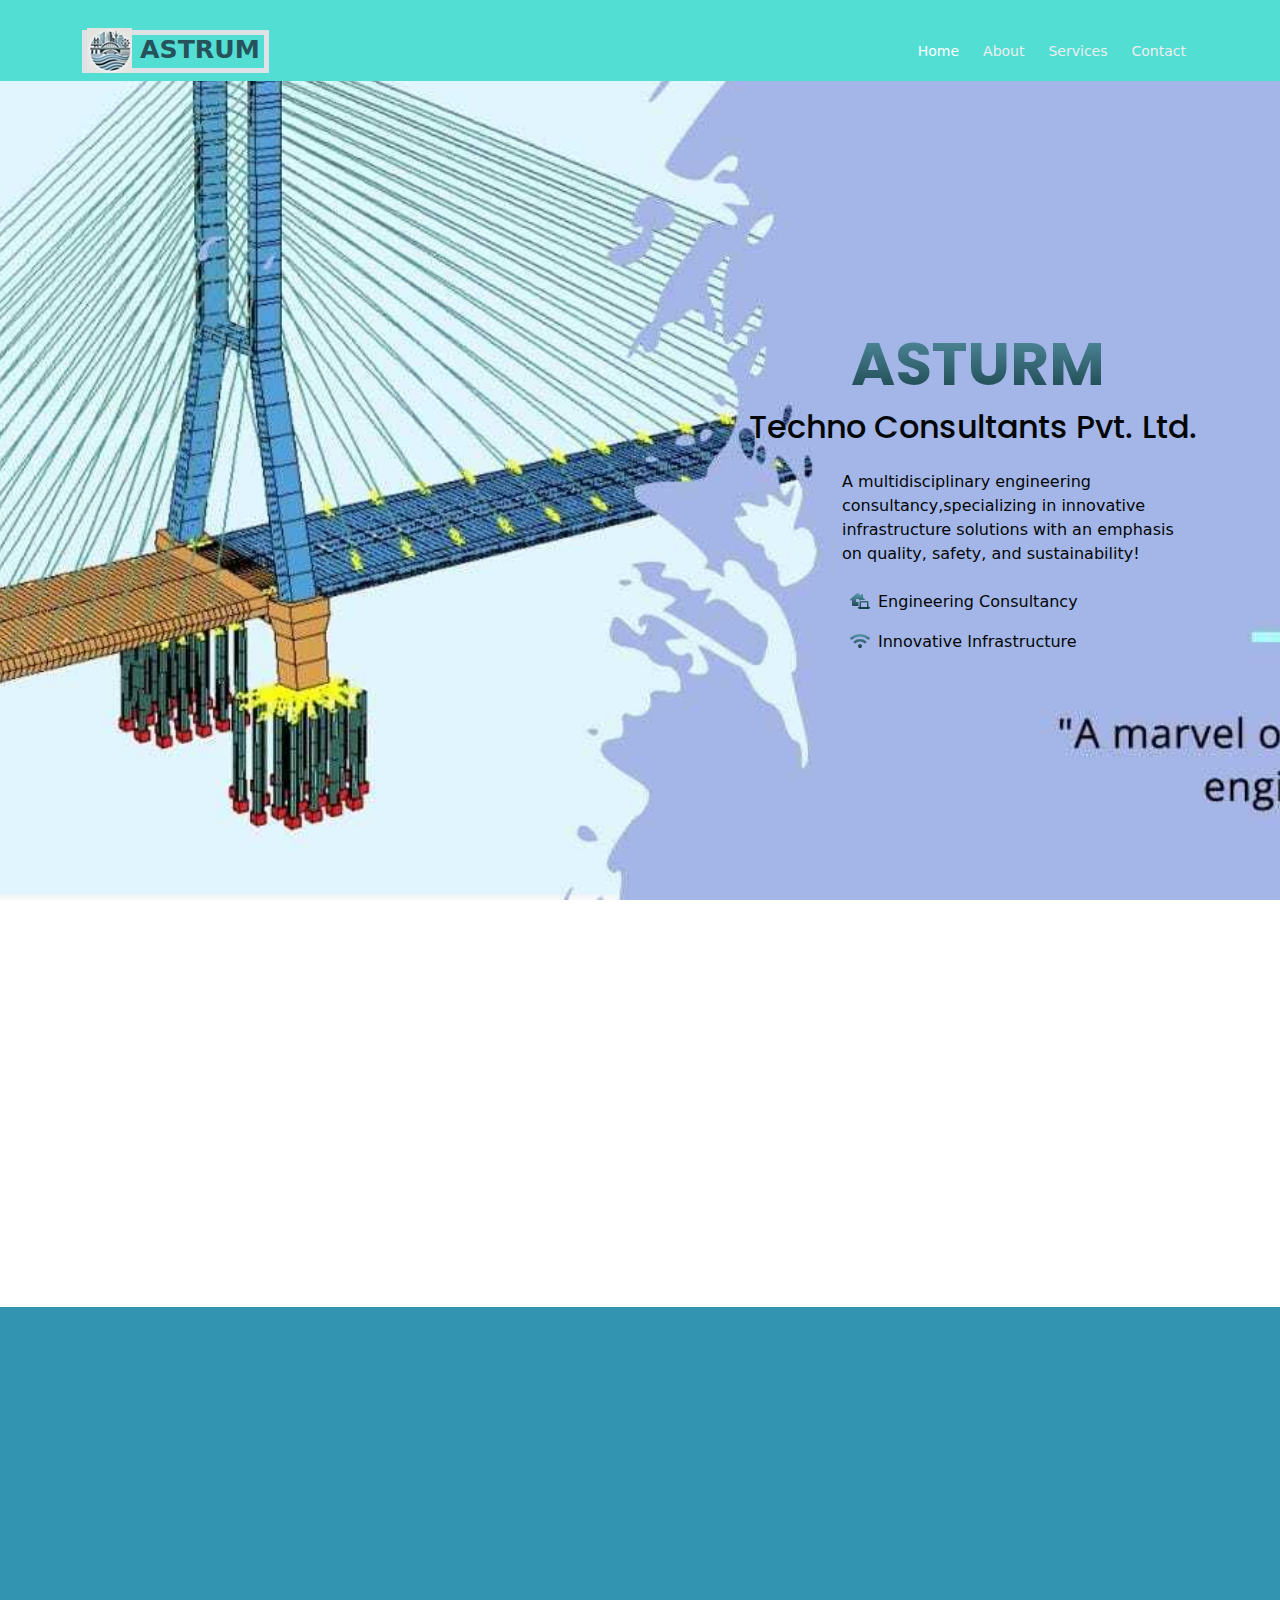
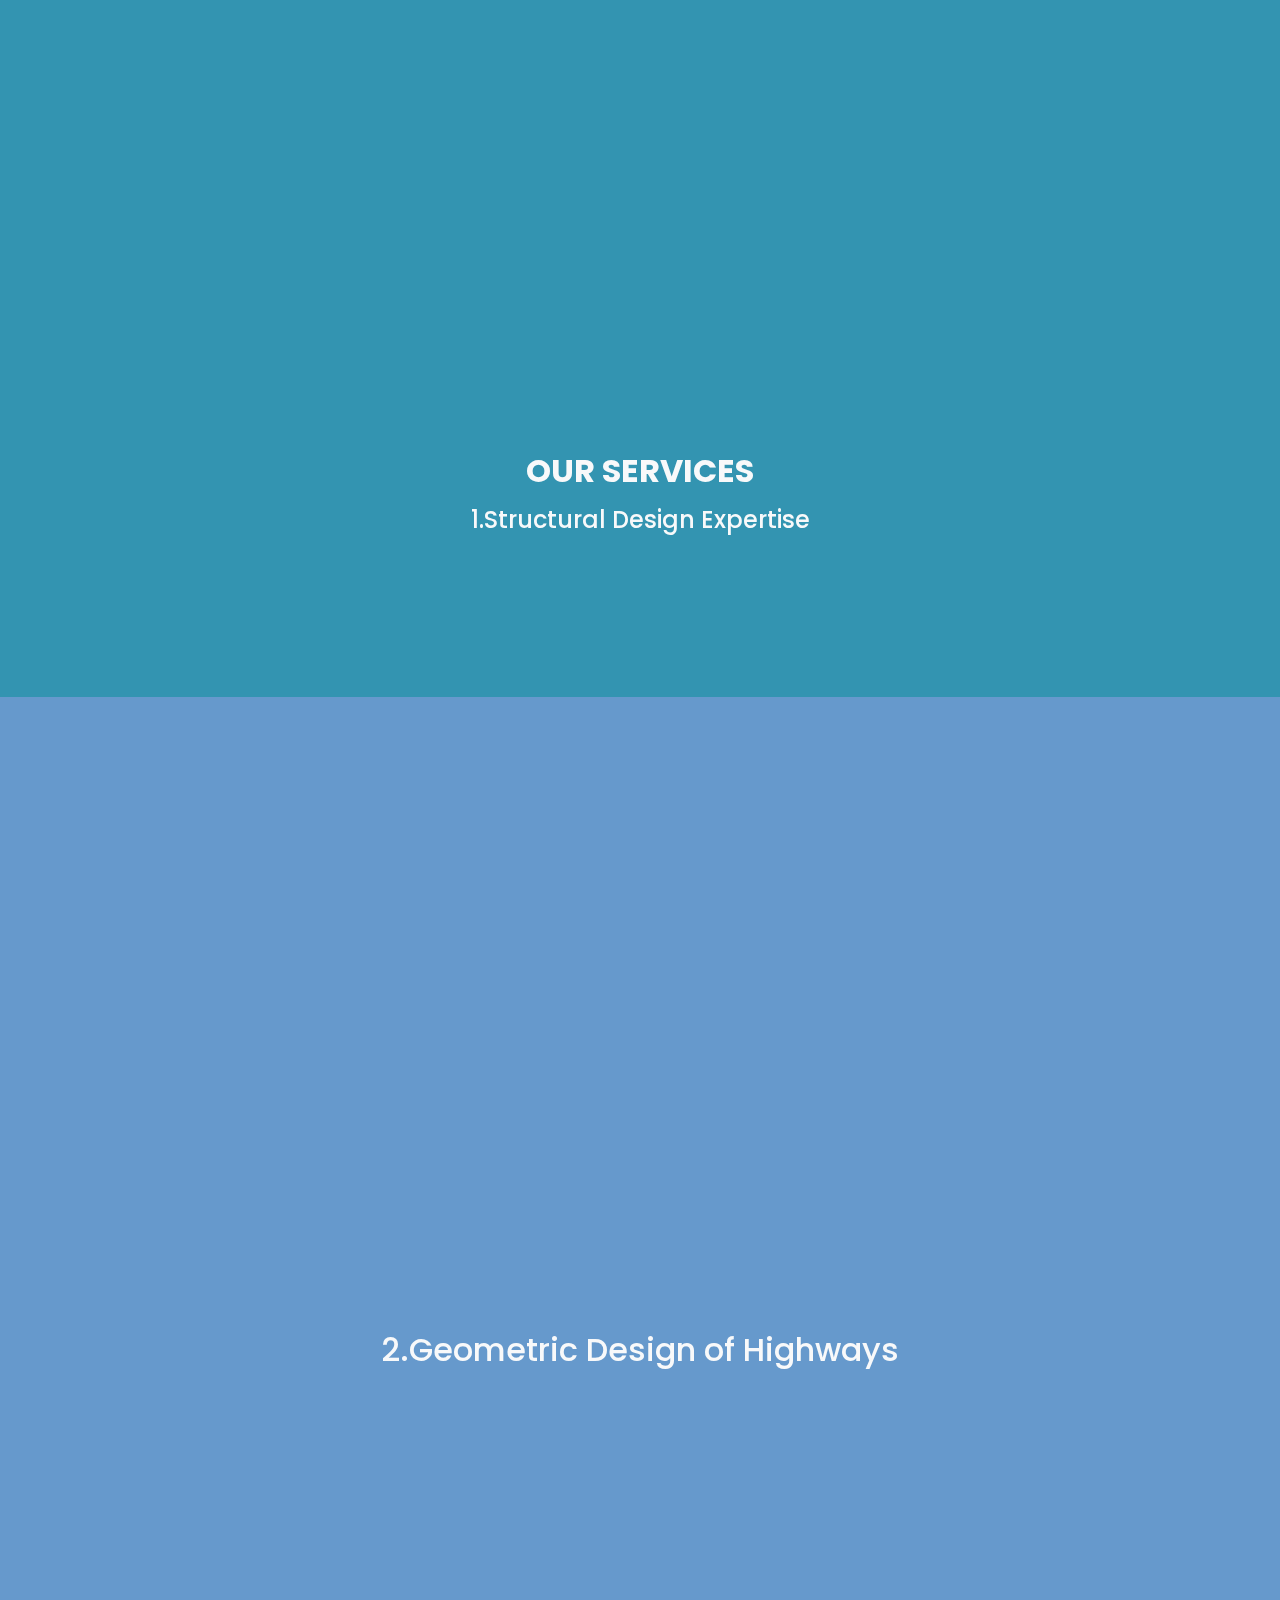
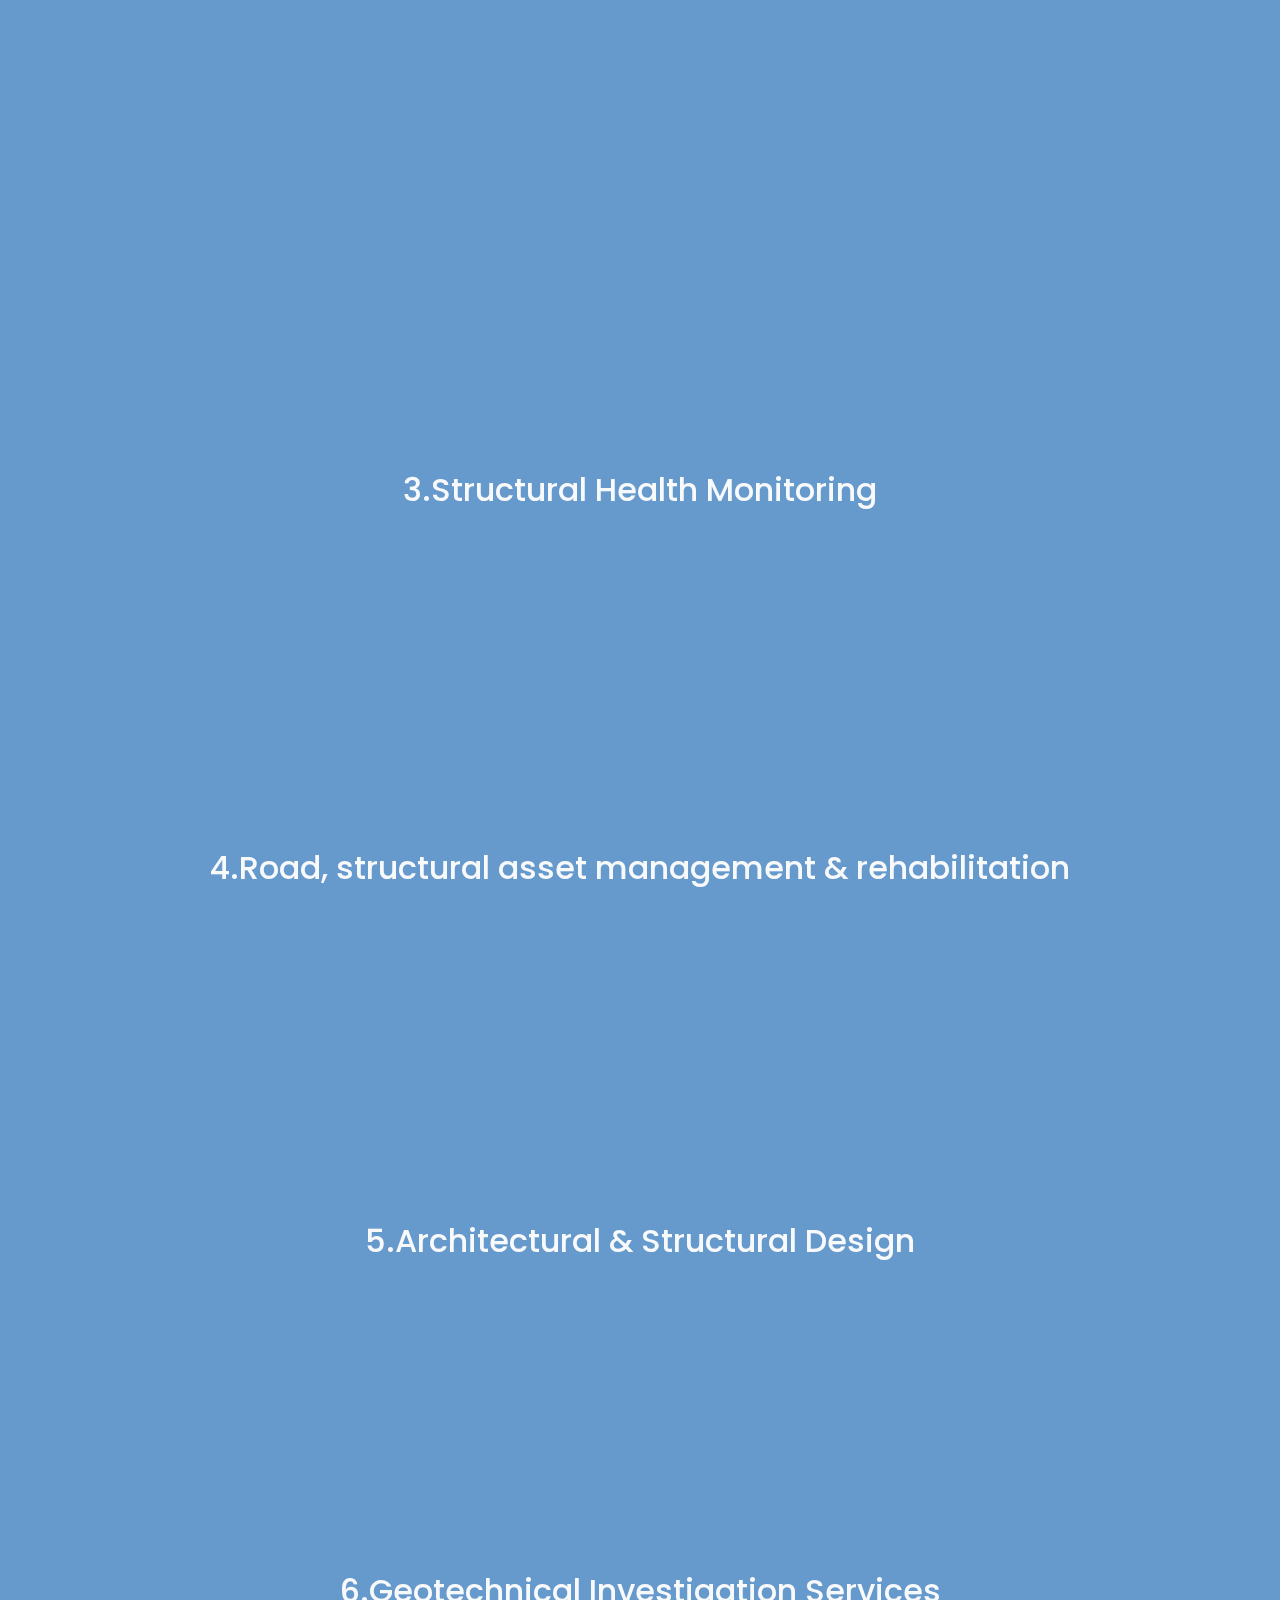
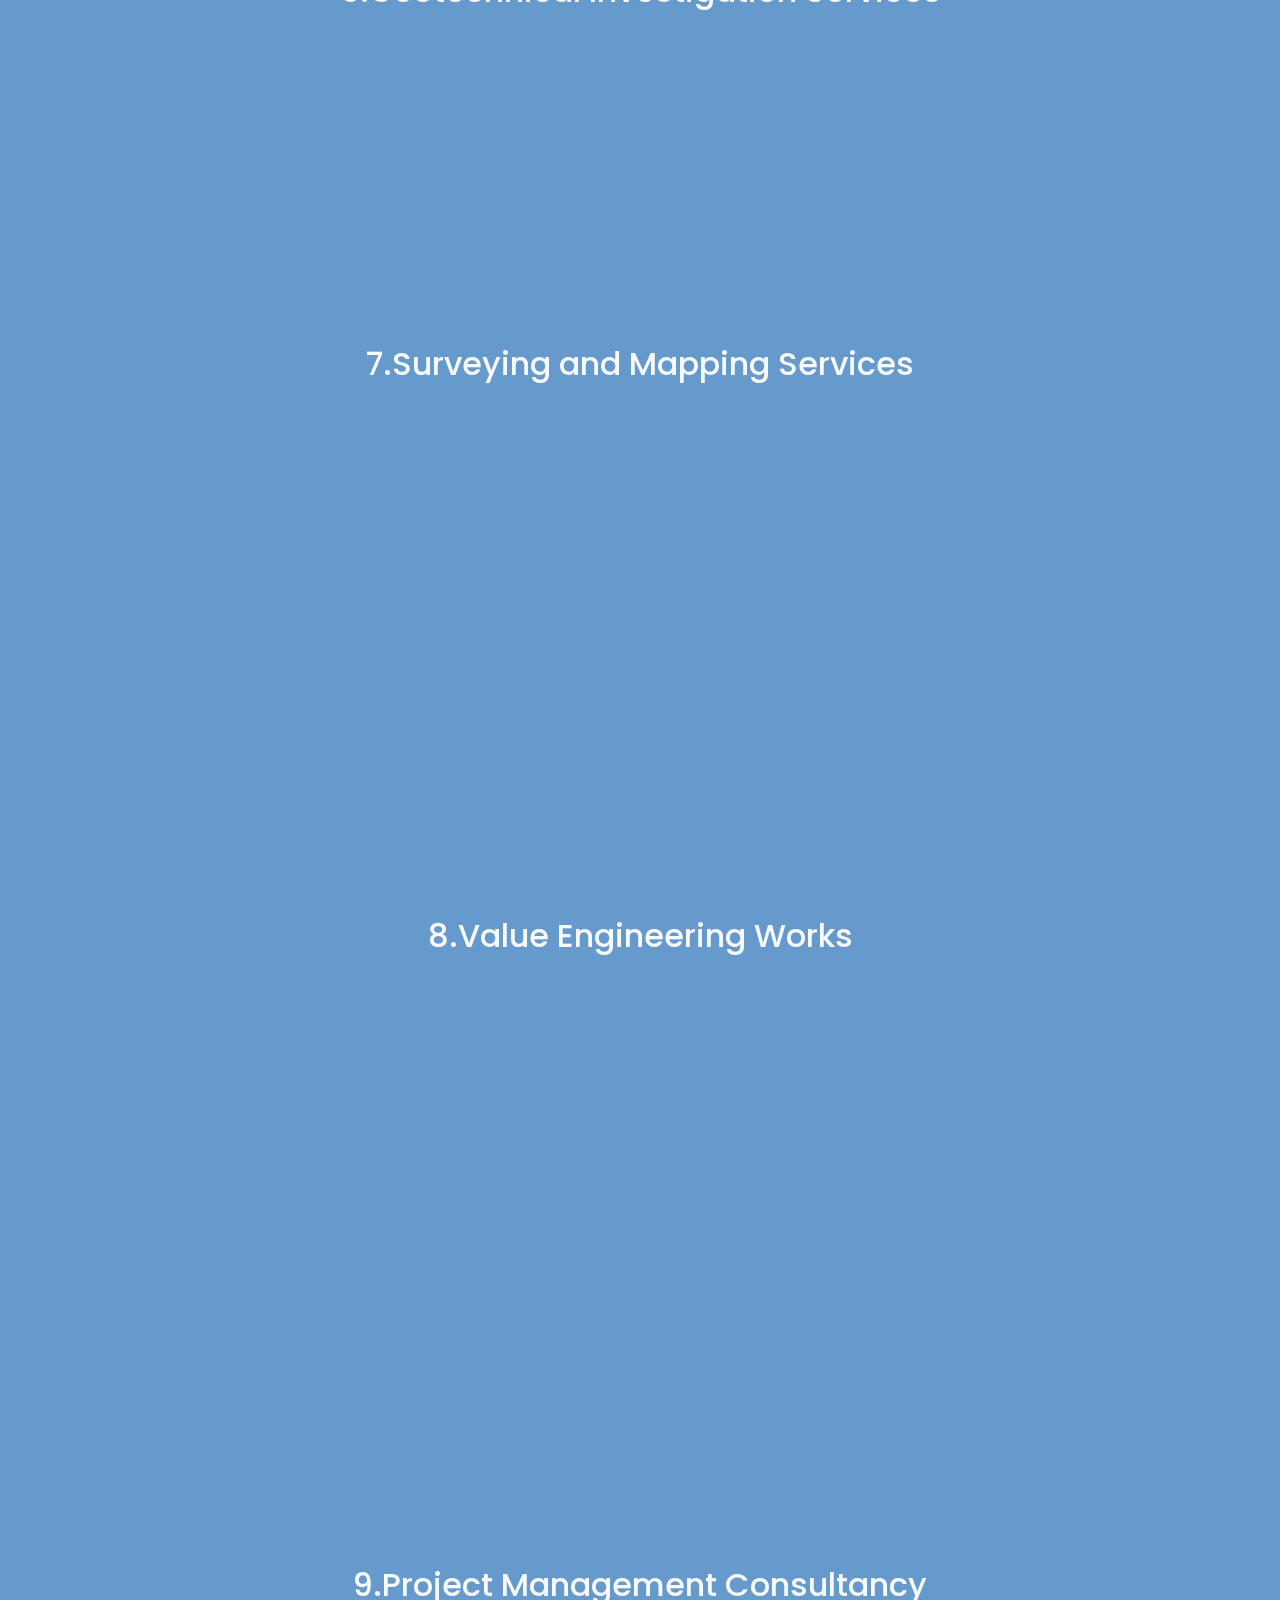
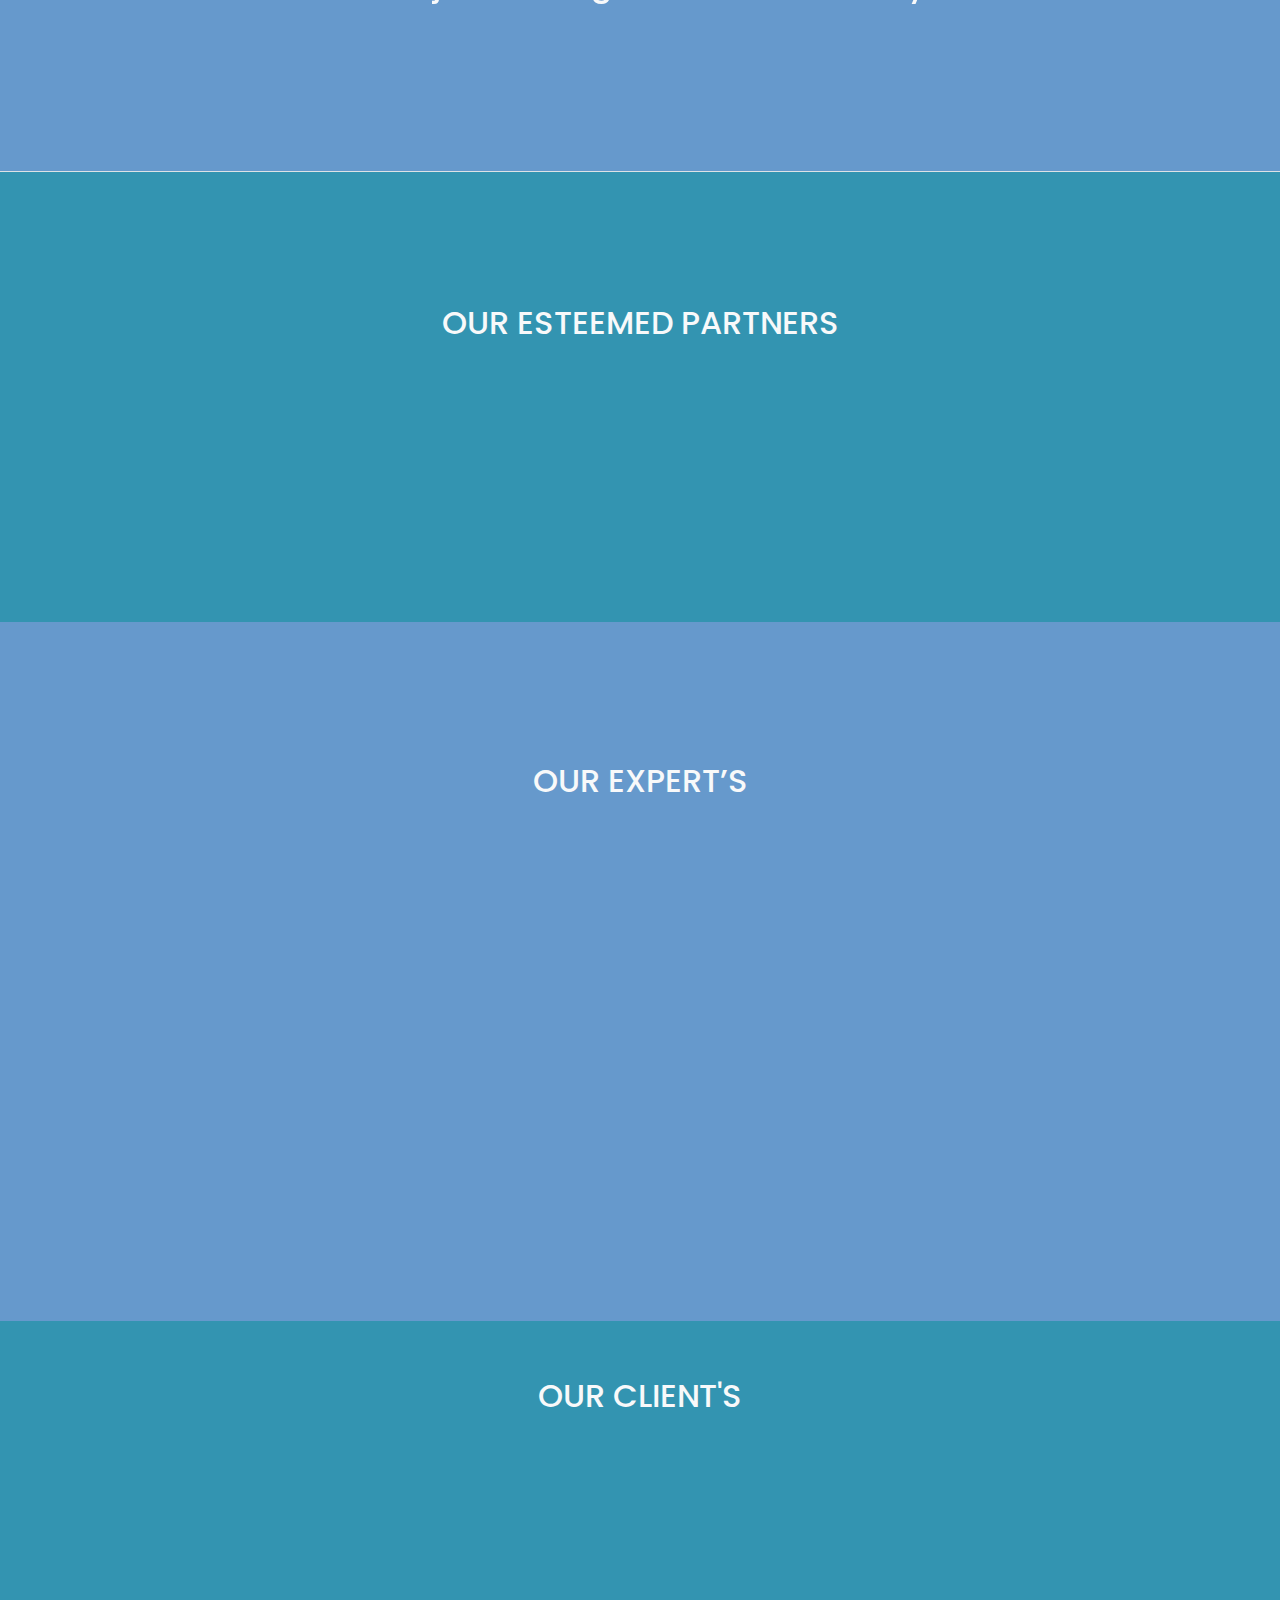
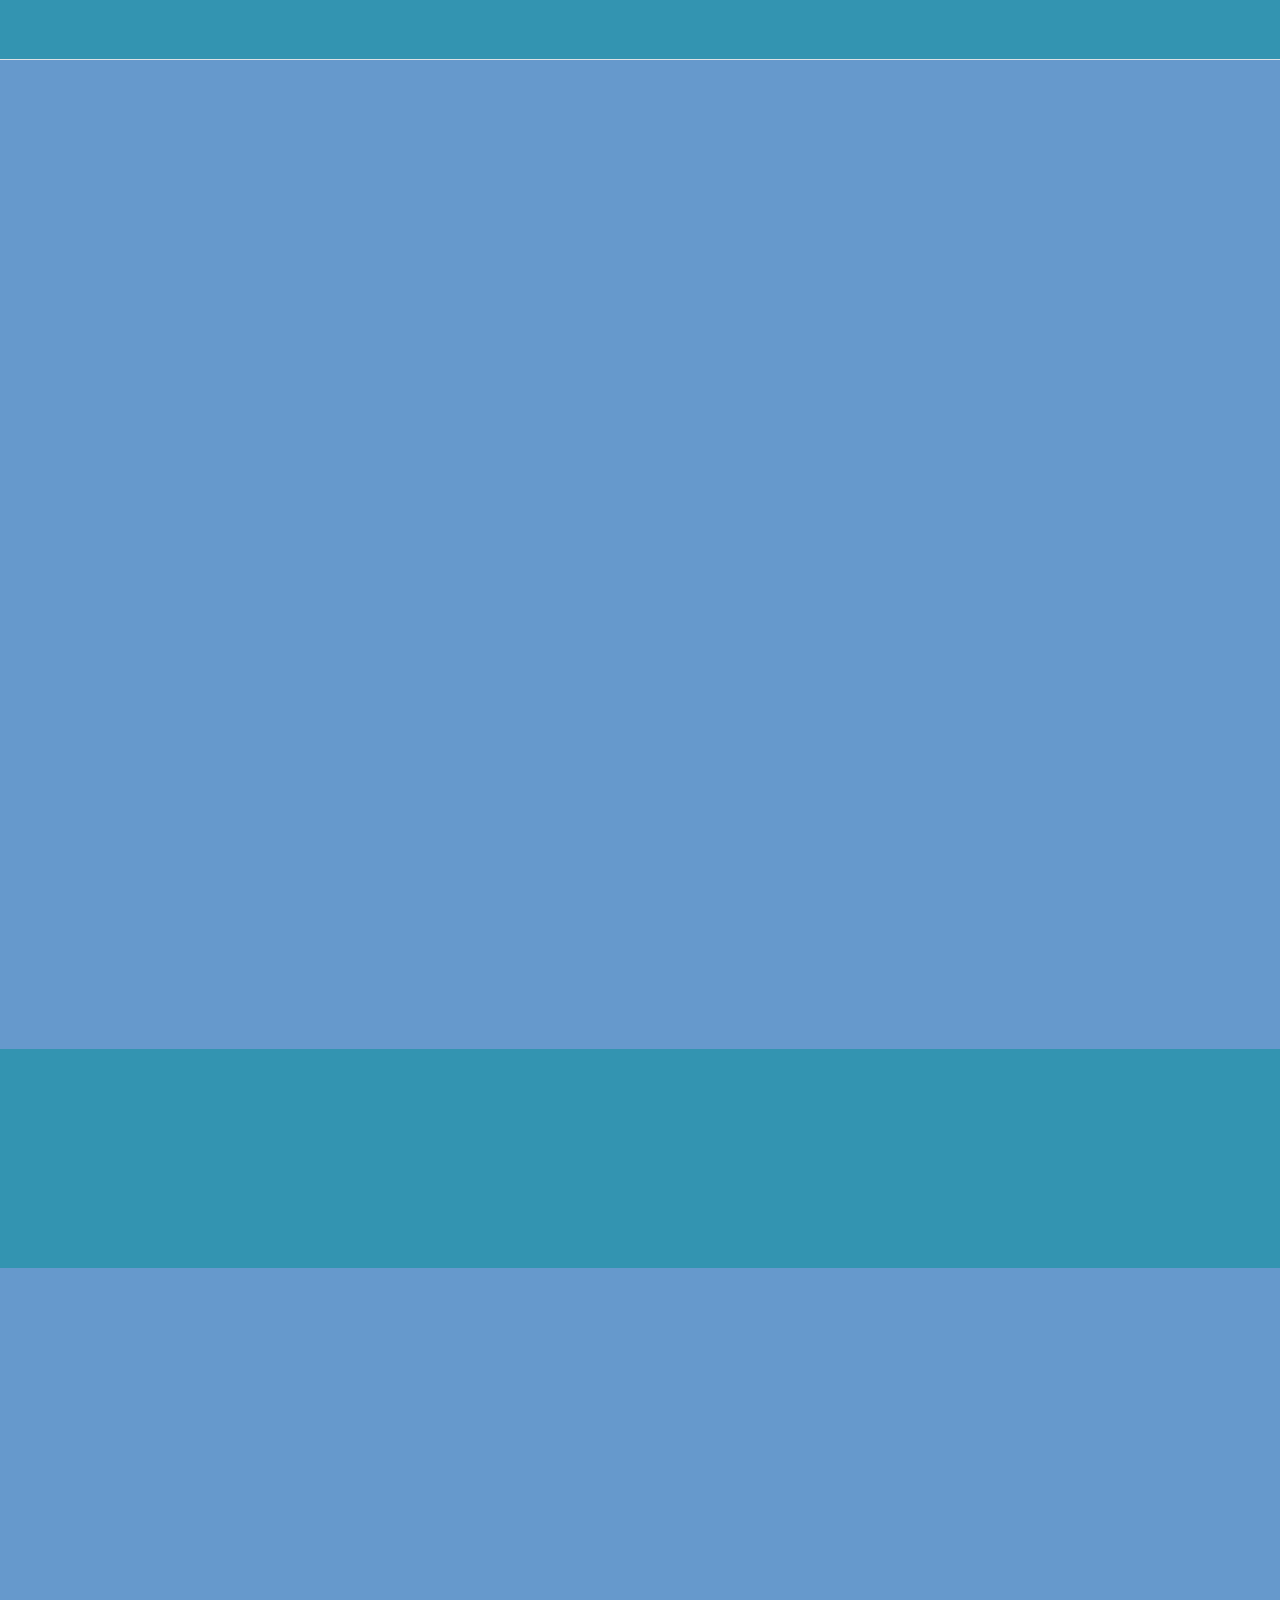
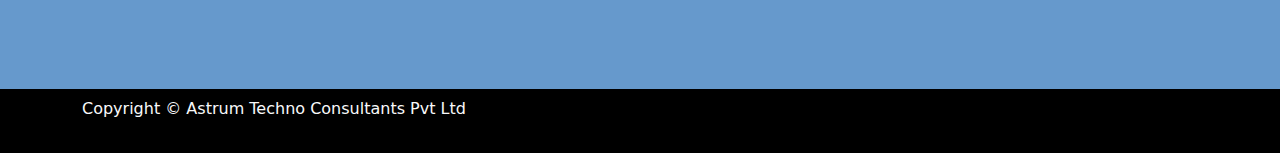
==== index.html @ d6bb316b "About us-page" ====
<!DOCTYPE html>
<html lang="en">

<head>
    <meta charset="UTF-8">
    <meta name="viewport" content="width=device-width, initial-scale=1, shrink-to-fit=no">

    <!-- SEO Meta Tags -->
    <meta name="description" content="Your description">
    <meta name="author" content="Your name">

    <!-- OG Meta Tags to improve the way the post looks when you share the page on Facebook, Twitter, LinkedIn -->
    <meta property="og:site_name" content="" /> <!-- website name -->
    <meta property="og:site" content="" /> <!-- website link -->
    <meta property="og:title" content="" /> <!-- title shown in the actual shared post -->
    <meta property="og:description" content="" /> <!-- description shown in the actual shared post -->
    <meta property="og:image" content="" /> <!-- image link, make sure it's jpg -->
    <meta property="og:url" content="" /> <!-- where do you want your post to link to -->
    <meta name="twitter:card" content="summary_large_image"> <!-- to have large image post format in Twitter -->

    <!-- Webpage Title -->
    <title>Astrum Techno Consultants Pvt Ltd</title>

    <!-- Styles -->
    <link href="https://fonts.googleapis.com/css2?family=Poppins:wght@400;500;700&display=swap" rel="stylesheet">
    <link href="./css/bootstrap.min.css" rel="stylesheet">
    <link href="./css/fontawesome-all.min.css" rel="stylesheet">
    <link href="./css/aos.min.css" rel="stylesheet">
    <link href="./css/swiper.css" rel="stylesheet">
    <link href="./css/style.css" rel="stylesheet">

    <!-- Favicon -->
    <link rel="icon" href="./assets/images/favicon.ico">
</head>

<body>

    <!-- Navigation -->
    <nav id="navbar" class="navbar navbar-expand-lg fixed-top navbar-dark" aria-label="Main navigation">
        <div class="container">

            <!-- Image Logo -->
            <!-- <a class="navbar-brand logo-image" href="index.html"><img src="images/logo.svg" alt="alternative"></a> -->

            <!-- Text Logo - Use this if you don't have a graphic logo -->

            <div class="logo-text">
                <a class="navbar-brand logo-text border border-5" href="index.html"> <img src="./assets/images/logo.jpg"
                        alt="Astrum" class="img-fluid">
                    <b> ASTRUM</b> </a>
            </div>
            <button class="navbar-toggler p-0 border-0" type="button" id="navbarSideCollapse"
                aria-label="Toggle navigation">
                <span class="navbar-toggler-icon"></span>
            </button>

            <div class="navbar-collapse offcanvas-collapse" id="navbarsExampleDefault">
                <ul class="navbar-nav ms-auto navbar-nav-scroll">
                    <li class="nav-item">
                        <a class="nav-link active" aria-current="page" href="#header">Home</a>
                    </li>
                    <li class="nav-item">
                        <a class="nav-link" href="#about">About</a>
                    </li>
                    <li class="nav-item">
                        <a class="nav-link" href="#services">Services</a>
                    </li>
                    <!-- <li class="nav-item">
                        <a class="nav-link" href="#plans">Plans</a>
                    </li>
                    <li class="nav-item dropdown">
                        <a class="nav-link dropdown-toggle" id="dropdown01" data-bs-toggle="dropdown"
                            aria-expanded="false" href="#">Drop</a>

                        <ul class="dropdown-menu" aria-labelledby="dropdown01">
                            <li><a class="dropdown-item" href="article.html">Article Details</a></li>
                            <li>
                                <div class="dropdown-divider"></div>
                            </li>
                            <li><a class="dropdown-item" href="terms.html">Terms Conditions</a></li>
                            <li>
                                <div class="dropdown-divider"></div>
                            </li>
                            <li><a class="dropdown-item" href="privacy.html">Privacy Policy</a></li>
                        </ul>
                    </li> -->
                    <li class="nav-item">
                        <a class="nav-link" href="#contact">Contact</a>
                    </li>
                </ul>
                <!-- <span class="nav-item social-icons">
                    <span class="fa-stack">
                        <a href="#your-link">
                            <i class="fas fa-circle fa-stack-2x"></i>
                            <i class="fab fa-facebook-f fa-stack-1x"></i>
                        </a>
                    </span>
                     <span class="fa-stack">
                        <a href="#your-link">
                            <i class="fas fa-circle fa-stack-2x"></i>
                            <i class="fab fa-twitter fa-stack-1x"></i>
                        </a>
                </span> -->
            </div> <!-- end of navbar-collapse -->
        </div> <!-- end of container -->
    </nav> <!-- end of navbar -->
    <!-- end of navigation -->


    <!-- Home -->
    <section class="home py-5 d-flex align-items-center text-end" id="header">
        <div class="container text-light py-5 " data-aos="fade-right" style="color:#030607 !important">
            <div class="col-11">
                <h1 class="headline "><span class="home_text text-uppercase"><b>Asturm </b></span>
                </h1>
            </div>
            <h2 class="headline ">Techno Consultants Pvt. Ltd.
            </h2>
            <div class="row">
                <div class="col-lg-8 col-sm-0"></div>
                <div class="col-lg-4 col-sm-12 text-lg-start text-sm-center">
                    <!-- para para-light-->
                    <p class=" py-3 ">A multidisciplinary engineering consultancy,specializing
                        in
                        innovative infrastructure solutions with an emphasis on quality, safety, and sustainability!</p>
                    <div class="d-flex align-items-lg-baseline">
                        <p class="p-2"><i class="fas fa-laptop-house"></i></p>
                        <p>Engineering Consultancy</p>
                    </div>
                    <div class="d-flex align-items-lg-baseline">
                        <p class="p-2"><i class="fas fa-wifi"></i></p>
                        <p>Innovative Infrastructure</p>
                    </div>
                    <!-- <div class="my-3">
                        <a class="btn" href="#plans" style="color:#030607 !important">Read More</a>
                    </div> -->
                </div>
            </div>
        </div> <!-- end of container -->
    </section> <!-- end of home -->


    <!-- Information -->
    <section class="information">
        <div class="container-fluid">
            <div class="row text-light">
                <div class="col-lg-4 text-center p-5" data-aos="zoom-in">
                    <i class="fas fa-tachometer-alt fa-3x p-2"></i>
                    <h4 class="py-3">Mission</h4>
                    <p class="para-light">Delivering innovative and sustainable engineering solutions that address the
                        evolving needs of our clients and drive infrastructure development in India.</p>
                </div>
                <div class="col-lg-4 text-center p-5" data-aos="zoom-in">
                    <i class="fas fa-clock fa-3x p-2"></i>
                    <h4 class="py-3">Values
                    </h4>
                    <p class="para-light">Our core values are integrity, excellence, innovation, collaboration, and a
                        commitment to sustainability.</p>
                </div>
                <div class="col-lg-4 text-center p-5 text-dark" data-aos="zoom-in">
                    <i class="fas fa-headset fa-3x p-2"></i>
                    <h4 class="py-3">Commitment </h4>
                    <p class="para-light">We are dedicated to providing high-quality services tailored to our clients'
                        unique needs, ensuring the success of their projects.</p>
                </div>
            </div>
        </div> <!-- end of container -->
    </section> <!-- end of information -->


    <!-- About -->
    <section class="about d-flex align-items-center text-light py-5" id="about">
        <div class="container">
            <div class="row d-flex align-items-center">
                <div class="col-lg-7" data-aos="fade-right">
                    <p>ABOUT US</p>
                    <h1>Expert <br>Engineering Consultancy<br>in Navi Mumbai

                    </h1>
                    <p class="py-2 para-light">Astrum Techno Consultants Pvt. Ltd., located in Navi Mumbai, is an
                        engineering consultancy firm specializing in infrastructure and civil engineering. </p>
                    <p class="py-2 para-light">We offer services in design, structural health monitoring, and
                        rehabilitation for bridges, buildings, and other critical infrastructure, emphasizing quality,
                        safety, innovation, functionality, sustainability, and long-term durability. Their experienced
                        team handles complex projects to deliver optimal solutions.
                    </p>

                    <div class="my-3">
                        <a class="btn" href="article.html">Know More</a>
                    </div>
                </div>
                <div class="col-lg-5 text-center py-4 py-sm-0" data-aos="fade-down">
                    <img class="img-fluid" src="./assets/images/about.jpg" alt="about">
                </div>
            </div> <!-- end of row -->
        </div> <!-- end of container -->
    </section> <!-- end of about -->


    <!-- Services -->
    <section class="services d-flex align-items-center py-5 border-bottom" id="services">
        <div class="container text-light">
            <div class="text-center pb-4">

                <h2> <b>OUR SERVICES</b></h2>

                <h4 class="py-2">1.Structural Design Expertise</h4>
                <p class="para-light">
                    <!-- add some line for service -->
                </p>
            </div>
            <div class="row gy-4 py-2" data-aos="zoom-in">
                <div class="col-lg-4">
                    <div class="card bg-transparent">
                        <i class="fas fa-home fa-2x"></i>

                        <h4 class="py-2">DIVERSE PROJECTS</h4>

                        <p class="para-light">Design of all types of bridges (highway, railway, pedestrian,
                            cable-stayed, suspension).</p>
                    </div>
                </div>
                <div class="col-lg-4">
                    <div class="card bg-transparent">
                        <i class="fas fa-wifi fa-2x"></i>
                        <h4 class="py-2"> PROJECT </h4>
                        <p class="para-light">Viaducts, elevated structures, and metro systems, including station
                            buildings
                            .</p>
                    </div>
                </div>
                <div class="col-lg-4">
                    <div class="card bg-transparent">
                        <i class="fas fa-wrench fa-2x"></i>
                        <h4 class="py-2">PROJECT </h4>
                        <p class="para-light">Road and rail over bridges (ROBs) for safe and efficient transport
                            connections
                            .</p>
                    </div>
                </div>

                <div class="col-lg-4">
                    <div class="card bg-transparent">
                        <i class="fas fa-wrench fa-2x"></i>
                        <h4 class="py-2">PROJECT</h4>
                        <p class="para-light">Design of temporary structures for construction purposes and emergency use
                            .</p>
                    </div>
                </div>
                <div class="col-lg-4">
                    <div class="card bg-transparent">
                        <i class="fas fa-wrench fa-2x"></i>
                        <h4 class="py-2">PROJECT</h4>
                        <p class="para-light">Design of temporary structures for construction purposes and emergency use
                            .</p>
                    </div>
                </div>
                <div class="col-lg-4">
                    <div class="card bg-transparent">
                        <i class="fas fa-wrench fa-2x"></i>
                        <h4 class="py-2">PROJECT</h4>
                        <p class="para-light">Marine works, including piers, jetties, and coastal protection structures.
                        </p>
                    </div>
                </div>



                <div class="col-lg-4">
                    <div class="card bg-transparent">
                        <i class="fas fa-wrench fa-2x"></i>
                        <h4 class="py-2">PROJECT</h4>
                        <p class="para-light">Structural analysis and foundation design, including geotechnical
                            integration .
                        </p>
                    </div>
                </div>

                <div class="col-lg-4">
                    <div class="card bg-transparent">
                        <i class="fas fa-home fa-2x"></i>

                        <h4 class="py-2">EXPERT TEAM</h4>

                        <p class="para-light">Expert Structural Engineering Team with Extensive Knowledge of Design
                            Codes and Standards.</p>
                    </div>
                </div>

            </div> <!-- end of row -->
            <!-- 2.Geometric Design of Highways service start -->
            <div class="text-center py-4">
                <h2 class="py-2">2.Geometric Design of Highways
                </h2>
                <p class="para-light">
                    <!-- add some line for service -->
                </p>
            </div>
            <div class="row gy-4 py-2" data-aos="zoom-in">
                <div class="col-lg-4">
                    <div class="card bg-transparent">
                        <i class="fas fa-home fa-2x"></i>

                        <h4 class="py-2">OPTIMIZING HIGHWAY NETWORK</h4>

                        <p class="para-light">Horizontal and Vertical Alignment Design for Efficiency and Safety.</p>
                    </div>
                </div>
                <div class="col-lg-4">
                    <div class="card bg-transparent">
                        <i class="fas fa-wifi fa-2x"></i>
                        <h4 class="py-2"> COMPREHENSIVE ROADWAY DESIGN</h4>
                        <p class="para-light">Roadway cross-section design, drainage systems & layout
                            .</p>
                    </div>
                </div>
                <div class="col-lg-4">
                    <div class="card bg-transparent">
                        <i class="fas fa-wrench fa-2x"></i>
                        <h4 class="py-2">INTEGRATING ENVIRONMENT & TOPOGRAPHICAL CONSIDERATIONS </h4>
                        <p class="para-light">Incorporating environmental & topographical factors to create
                            sustainable & efficient designs.</p>
                    </div>
                </div>

                <div class="col-lg-4">
                    <div class="card bg-transparent">
                        <i class="fas fa-wrench fa-2x"></i>
                        <h4 class="py-2">TRAFFIC MANAGEMENT & SAFETY ENHANCEMENTS</h4>
                        <p class="para-light">Implementing effective traffic strategies & safety features
                            to ensure smooth & secure transportation.</p>
                    </div>
                </div>
                <div class="col-lg-4">
                    <div class="card bg-transparent">
                        <i class="fas fa-home fa-2x"></i>
                        <h4 class="py-2">JUNCTION INTERCHANGE & ACCESS DESIGN SOLUTIONS</h4>
                        <p class="para-light">Designing efficient junctions, interchanges, and access points to enhance
                            traffic flow and safety.</p>
                    </div>
                </div>
                <div class="col-lg-4">
                    <div class="card bg-transparent">
                        <i class="fas fa-phone fa-2x"></i>
                        <h4 class="py-2">PAVEMENT DESIGN</h4>
                        <h6 class="py-2"></h6>
                        <p class="para-light">Creating durable and efficient pavement designs to ensure long-lasting
                            performance and safety.</p>
                    </div>
                </div>


            </div> <!-- end of row -->
            <!-- 2.Geometric Design of Highways service end -->
            <!-- 3.Structural Health Monitoring service start -->
            <div class="text-center py-4">
                <h2 class="py-2">3.Structural Health Monitoring
                </h2>
                <p class="para-light">
                    <!-- add some line for service -->
                </p>
            </div>
            <div class="row gy-4 py-2" data-aos="zoom-in">
                <div class="col-lg-4">
                    <div class="card bg-transparent">
                        <i class="fas fa-home fa-2x"></i>

                        <h4 class="py-2">SENSOR INTEGRATION</h4>

                        <p class="para-light">We install and monitor sensors to collect real-time data on structural
                            performance.
                        </p>
                    </div>
                </div>
                <div class="col-lg-4">
                    <div class="card bg-transparent">
                        <i class="fas fa-wifi fa-2x"></i>
                        <h4 class="py-2"> DATA ANALYSIS</h4>
                        <p class="para-light">We analyze data to identify any signs of deterioration or structural
                            anomalies.</p>
                    </div>
                </div>
                <div class="col-lg-4">
                    <div class="card bg-transparent">
                        <i class="fas fa-wrench fa-2x"></i>
                        <h4 class="py-2">PREVENTIVE MAINTENANCE</h4>
                        <p class="para-light">Our insights guide proactive maintenance, extending the lifespan of
                            infrastructure.</p>
                    </div>
                </div>
            </div> <!-- end of row -->
            <!-- 3.Structural Health Monitoring service end -->
            <!-- 4.Road, structural asset management & rehabilitation service start -->
            <div class="text-center py-4">
                <h2 class="py-2">4.Road, structural asset management & rehabilitation
                </h2>
                <p class="para-light">
                    <!-- add some line for service -->
                </p>
            </div>
            <div class="row gy-4 py-2" data-aos="zoom-in">
                <div class="col-lg-4">
                    <div class="card bg-transparent">
                        <i class="fas fa-home fa-2x"></i>

                        <h4 class="py-2">ASSESSMENT</h4>

                        <p class="para-light">We conduct thorough assessments of road & Structure conditions,
                            identifying areas requiring rehabilitation.

                        </p>
                    </div>
                </div>
                <div class="col-lg-4">
                    <div class="card bg-transparent">
                        <i class="fas fa-wifi fa-2x"></i>
                        <h4 class="py-2"> PLANNING</h4>
                        <p class="para-light">We develop comprehensive plans for road & structure rehabilitation,
                            including scope, budget & timeline.
                        </p>
                    </div>
                </div>
                <div class="col-lg-4">
                    <div class="card bg-transparent">
                        <i class="fas fa-wrench fa-2x"></i>
                        <h4 class="py-2">EXECUTION</h4>
                        <p class="para-light">We oversee the execution of rehabilitation projects, ensuring quality and
                            adherence to standards.</p>
                    </div>
                </div>
            </div> <!-- end of row -->
            <!-- 4.Road, structural asset management & rehabilitation service end -->
            <!-- 5.Architectural & Structural Design service start -->
            <div class="text-center py-4">
                <h2 class="py-2">5.Architectural & Structural Design

                </h2>
                <p class="para-light">
                    <!-- add some line for service -->
                </p>
            </div>
            <div class="row gy-4 py-2" data-aos="zoom-in">
                <div class="col-lg-4">
                    <div class="card bg-transparent">
                        <i class="fas fa-home fa-2x"></i>

                        <h4 class="py-2">CONCEPT</h4>

                        <p class="para-light">We work closely with clients to understand their vision and develop
                            creative design concepts.

                        </p>
                    </div>
                </div>
                <div class="col-lg-4">
                    <div class="card bg-transparent">
                        <i class="fas fa-wifi fa-2x"></i>
                        <h4 class="py-2"> DESIGN</h4>
                        <p class="para-light">We develop detailed architectural and structural plans, ensuring
                            functionality and aesthetics.
                        </p>
                    </div>
                </div>
                <div class="col-lg-4">
                    <div class="card bg-transparent">
                        <i class="fas fa-wrench fa-2x"></i>
                        <h4 class="py-2">CONSTRUCTION</h4>
                        <p class="para-light">We provide construction support, ensuring adherence to design
                            specifications and project timelines.</p>
                    </div>
                </div>
            </div> <!-- end of row -->
            <!-- 5.Architectural & Structural Design
 service end -->
            <!--6. Geotechnical Investigation Services service start -->
            <div class="text-center py-4">
                <h2 class="py-2">6.Geotechnical Investigation Services

                </h2>
                <p class="para-light">
                    <!-- add some line for service -->
                </p>
            </div>
            <div class="row gy-4 py-2" data-aos="zoom-in">
                <div class="col-lg-4">
                    <div class="card bg-transparent">
                        <i class="fas fa-home fa-2x"></i>

                        <h4 class="py-2">SITE EXPLORATION</h4>

                        <p class="para-light">We conduct thorough site investigations to understand soil conditions and
                            geological factors.

                        </p>
                    </div>
                </div>
                <div class="col-lg-4">
                    <div class="card bg-transparent">
                        <i class="fas fa-wifi fa-2x"></i>
                        <h4 class="py-2">LABORATORY TESTING
                        </h4>
                        <p class="para-light">
                            We perform laboratory testing on soil samples to determine their physical and mechanical
                            properties.
                        </p>

                    </div>
                </div>
                <div class="col-lg-4">
                    <div class="card bg-transparent">
                        <i class="fas fa-wrench fa-2x"></i>
                        <h4 class="py-2">REPORT & ANALYSIS
                        </h4>
                        <p class="para-light">We provide detailed geotechnical reports, including recommendations for
                            foundation design and construction.
                        </p>
                    </div>
                </div>
            </div> <!-- end of row -->
            <!-- 6.Geotechnical Investigation Services
service end -->
            <!--7.Surveying and Mapping Services start -->
            <div class="text-center py-4">
                <h2 class="py-2">7.Surveying and Mapping Services

                </h2>
                <p class="para-light">
                    <!-- add some line for service -->
                </p>
            </div>
            <div class="row gy-4 py-2" data-aos="zoom-in">
                <div class="col-lg-4">
                    <div class="card bg-transparent">
                        <i class="fas fa-home fa-2x"></i>

                        <h4 class="py-2">TOTAL STATION
                        </h4>

                        <p class="para-light">Accurate measurements for precise site plans and construction layouts.

                        </p>
                    </div>
                </div>
                <div class="col-lg-4">
                    <div class="card bg-transparent">
                        <i class="fas fa-wifi fa-2x"></i>
                        <h4 class="py-2">DGPS
                        </h4>
                        <p class="para-light">High-precision GPS for mapping and surveying large areas with accuracy.

                        </p>

                    </div>
                </div>
                <div class="col-lg-4">
                    <div class="card bg-transparent">
                        <i class="fas fa-wrench fa-2x"></i>
                        <h4 class="py-2">LIDAR

                        </h4>
                        <p class="para-light">3D scanning technology for detailed terrain mapping and construction
                            progress monitoring.
                        </p>
                    </div>
                </div>
                <div class="col-lg-4">
                </div>
                <div class="col-lg-4">
                    <div class="card bg-transparent">
                        <i class="fas fa-wrench fa-2x"></i>
                        <h4 class="py-2">DRONE

                        </h4>
                        <p class="para-light">Aerial surveys for rapid and efficient data collection over large areas.
                        </p>
                    </div>
                </div>

            </div> <!-- end of row -->
            <!-- 7.Surveying and Mapping Services
service end -->
            <!--8.Value Engineering Works Services start -->
            <div class="text-center py-4">
                <h2 class="py-2">8.Value Engineering Works

                </h2>
                <p class="para-light">
                    <!-- add some line for service -->
                </p>
            </div>
            <div class="row gy-4 py-2" data-aos="zoom-in">
                <div class="col-lg-4">
                    <div class="card bg-transparent">
                        <i class="fas fa-wifi fa-2x"></i>
                        <h4 class="py-2">MATERIAL & DESIGN OPTIMIZATION
                        </h4>
                        <p class="para-light">Exploring alternative materials and design solutions to achieve cost
                            savings while maintaining structural integrity.

                        </p>

                    </div>
                </div>
                <div class="col-lg-4">
                    <div class="card bg-transparent">
                        <i class="fas fa-home fa-2x"></i>

                        <h4 class="py-2">COST OPTIMIZATION
                        </h4>

                        <p class="para-light">Identifying opportunities to reduce project costs without compromising
                            quality or functionality.

                        </p>
                        <h4 class="py-4"></h4>
                    </div>
                </div>

                <div class="col-lg-4">
                    <div class="card bg-transparent">
                        <i class="fas fa-wrench fa-2x"></i>
                        <h4 class="py-2">CONSTRUCTION PROCESS IMPROVEMENT


                        </h4>
                        <p class="para-light">Streamlining construction processes and implementing efficient
                            methodologies to reduce labor costs and project timelines.
                        </p>
                    </div>
                </div>
                <div class="col-lg-4">
                </div>
                <div class="col-lg-4">
                    <div class="card bg-transparent">
                        <i class="fas fa-wrench fa-2x"></i>
                        <h4 class="py-2">RISK MANAGEMENT


                        </h4>
                        <p class="para-light">Identifying and mitigating potential risks to minimize project delays and
                            cost overruns.
                        </p>
                    </div>
                </div>

            </div> <!-- end of row -->
            <!-- 8.Value Engineering Works
service end -->
            <!--9.Project Management Consultancy Services start -->
            <div class="text-center py-4">
                <h2 class="py-2">9.Project Management Consultancy

                </h2>
                <p class="para-light">
                    <!-- add some line for service -->
                </p>
            </div>
            <div class="row gy-4 py-2" data-aos="zoom-in">
                <div class="col-lg-4">
                    <div class="card bg-transparent">
                        <i class="fas fa-home fa-2x"></i>

                        <!-- <h4 class="py-2">
                        </h4> -->

                        <p class="para-light">End-to-end project management services, from concept to completion


                        </p>
                    </div>
                </div>
                <div class="col-lg-4">
                    <div class="card bg-transparent">
                        <i class="fas fa-wifi fa-2x"></i>
                        <!-- <h4 class="py-2">
                        </h4> -->
                        <p class="para-light">Coordination and management of resources, timelines and budgets

                        </p>

                    </div>
                </div>
                <div class="col-lg-4">
                    <div class="card bg-transparent">
                        <i class="fas fa-wrench fa-2x"></i>
                        <!-- <h4 class="py-2">
                        </h4> -->
                        <p class="para-light">Risk management and mitigation strategies
                            .
                        </p>
                    </div>
                </div>
                <div class="col-lg-4">
                    <div class="card bg-transparent">
                        <i class="fas fa-wrench fa-2x"></i>
                        <!-- <h4 class="py-2">
                        </h4> -->
                        <p class="para-light">Quality control, project documentation and compliance with standards
                            .
                        </p>
                    </div>
                </div>
                <div class="col-lg-4">
                    <div class="card bg-transparent">
                        <i class="fas fa-wrench fa-2x"></i>
                        <!-- <h4 class="py-2">
                        </h4> -->
                        <p class="para-light">Effective communication with stakeholders to ensure seamless project
                            execution
                            .
                        </p>
                    </div>
                </div>

            </div> <!-- end of row -->
            <!-- 9.Project Management Consultancy
service end -->
        </div> <!-- end of container -->
    </section> <!-- end of services -->


    <!-- Plans -->
    <section class="plans d-flex align-items-center py-5" id="plans">
        <div class="container text-light">
            <div class="text-center pb-4">

                <h2 class="py-2">OUR ESTEEMED PARTNERS</h2>

            </div>
            <div class="row gy-4" data-aos="zoom-in">
                <div class="col-lg-4">
                    <div class="card bg-transparent px-4">

                        <div class="block d-flex align-items-center">
                            <p class="pe-2"><i class="far fa-circle-o fa-1x"></i></p>
                            <p>CDC CONSULTING DESIGN ENGINEERING CENTRE (P) LTD., Kolkata</p>
                        </div>

                    </div>
                </div>
                <div class="col-lg-4">
                    <div class="card bg-transparent px-4">

                        <div class="block d-flex align-items-center">
                            <p class="pe-2"><i class="far fa-circle-o fa-1x"></i></p>
                            <p>RD CIVIL SOLUTIONS,<br> PUNE
                            </p>
                        </div>

                    </div>
                </div>
                <div class="col-lg-4">
                    <div class="card bg-transparent px-4">

                        <div class="block d-flex align-items-center">
                            <p class="pe-2"><i class="far fa-circle-o fa-1x"></i></p>
                            <p>Deccan Hydrogeo Consultants (DHC),<br> PUNE</p>
                        </div>

                    </div>
                </div>
            </div> <!-- end of row -->
        </div> <!-- end of container -->
    </section> <!-- end of plans -->


    <!-- Work -->
    <!-- end of work -->


    <!-- Testimonials -->
    <div class="slider-1 testimonial text-light d-flex align-items-center">
        <div class="container">
            <div class="row">
                <div class="text-center w-lg-75 m-auto pb-4">

                    <h2 class="py-2">OUR EXPERT’S</h2>
                    <!-- <p class="para-light"></p> -->
                </div>
            </div> <!-- end of row -->
            <div class="row p-2" data-aos="zoom-in">
                <div class="col-lg-12">

                    <!-- Card Slider -->
                    <div class="slider-container">
                        <div class="swiper-container card-slider">
                            <div class="swiper-wrapper">

                                <!-- Slide -->
                                <div class="swiper-slide">
                                    <div class="testimonial-card p-4">
                                        <p>
                                            <b>Over 12 years in bridge design, highway structures, and urban
                                                infrastructure.</b>

                                        </p>

                                        <div class="d-flex pt-4">
                                            <div>
                                                <img class="avatar img-fluid"
                                                    src="./assets/images/experts/Er_Sandeep_Desale.jpg"
                                                    alt="Mr_Sandeep_Desale">
                                            </div>
                                            <div class="ms-3 pt-2">
                                                <h6>Sandeep R. Desale​</h6>
                                                <p>Senior Civil/Structural Engineer
                                                </p>
                                            </div>
                                        </div>
                                    </div>
                                </div> <!-- end of swiper-slide -->
                                <!-- end of slide -->

                                <!-- Slide -->
                                <div class="swiper-slide">
                                    <div class="testimonial-card p-4">
                                        <p><b>Over 15 years of experience in highway and transportation
                                                design, road safety audits, and project management.</b> </p>
                                        <div class="d-flex pt-4">
                                            <div>
                                                <img class="avatar img-fluid"
                                                    src="./assets/images/experts/Mr_Sujit_Rathi.jpg"
                                                    alt="Mr_Sujit_Rathi">
                                            </div>
                                            <div class="ms-3 pt-2">
                                                <h6>Mr. Sujit G. Rathi​</h6>
                                                <p>Senior Highway Design Engineer & Pavement Specialist</p>
                                            </div>
                                        </div>
                                    </div>
                                </div> <!-- end of swiper-slide -->
                                <!-- end of slide -->

                                <!-- Slide -->
                                <div class="swiper-slide">
                                    <div class="testimonial-card p-4">
                                        <p><b>8+ years of experience in business development, project execution &
                                                sales management in
                                                civil engineering consultancy.</b></p>
                                        <div class="d-flex pt-4">
                                            <div>
                                                <img class="avatar img-fluid" src="./assets/images/experts/user.png"
                                                    alt="Mr_Nirmit_Chokshi">
                                            </div>
                                            <div class="ms-3 pt-2">
                                                <h6>Mr. Nirmit Chokshi​</h6>
                                                <p>Health Monitoring Expert</p>
                                            </div>
                                        </div>
                                    </div>
                                </div> <!-- end of swiper-slide -->
                                <!-- end of slide -->

                                <!-- Slide -->
                                <div class="swiper-slide">
                                    <div class="testimonial-card p-4">
                                        <p><b>Over 14 years of experience in structural engineering, specializing in the
                                                oil & gas industry, complex project management.</b></p>
                                        <div class="d-flex pt-4">
                                            <div>
                                                <img class="avatar img-fluid" src="./assets/images/experts/user.png"
                                                    alt="Mr_Nilesh_Sutar ">
                                            </div>
                                            <div class="ms-3 pt-2">
                                                <p>Mr.Nilesh Sutar </p>
                                                <p>Chartered Structural Engineer</p>
                                            </div>
                                        </div>
                                    </div>
                                </div> <!-- end of swiper-slide -->
                                <!-- end of slide -->
                                <!-- Slide -->
                                <div class="swiper-slide">
                                    <div class="testimonial-card p-4">
                                        <p><b>Over 8 years of experience specializing in the design of
                                                residential, commercial,apartment complexes.</b>
                                        </p>
                                        <div class="d-flex pt-4">
                                            <div>
                                                <img class="avatar img-fluid"
                                                    src="./assets/images/experts/Ar_Shrimanth_D_Belavi.jpg"
                                                    alt="Ar_Shrimanth_Belavi">
                                            </div>
                                            <div class="ms-3 pt-2">
                                                <p>Ar. Shrimanth D. Belavi </p>
                                                <p>Experienced Architect</p>
                                            </div>
                                        </div>
                                    </div>
                                </div> <!-- end of swiper-slide -->
                                <!-- end of slide -->
                                <!-- Slide -->
                                <div class="swiper-slide">
                                    <div class="testimonial-card p-4">
                                        <p><b>Over 19 years of professional experience in civil engineering,
                                                specializing in geotechnical
                                                investigation and quality testing.</b>
                                        </p>
                                        <div class="d-flex pt-4">
                                            <div>
                                                <img class="avatar img-fluid"
                                                    src="./assets/images/experts/Mr_Santosh_Zunjar.jpg"
                                                    alt="Mr_Santosh_Zunjar">
                                            </div>
                                            <div class="ms-3 pt-2">
                                                <p>Mr Santosh Zunjar </p>
                                                <p>Geotechnical Expert</p>
                                            </div>
                                        </div>
                                    </div>
                                </div> <!-- end of swiper-slide -->
                                <!-- end of slide -->


                                <!-- Slide -->
                                <div class="swiper-slide">
                                    <div class="testimonial-card p-4">
                                        <p><b>Over 10 Years of Experience*: Specializing in geology, geophysics,
                                                hydrogeology, rainwater harvesting, GIS, and
                                                geotechnical investigations.</b></p>
                                        <div class="d-flex pt-4">
                                            <div>
                                                <img class="avatar img-fluid"
                                                    src="./assets/images/experts/Mr_Satish_More.jpg"
                                                    alt="Mr_Satish_More">
                                            </div>
                                            <div class="ms-3 pt-2">
                                                <p>Mr. Satish More </p>
                                                <p>Geologist & Hydrogeologist</p>
                                            </div>
                                        </div>
                                    </div>
                                </div> <!-- end of swiper-slide -->
                                <!-- end of slide -->




                            </div> <!-- end of swiper-wrapper -->

                            <!-- Add Arrows -->
                            <div class="swiper-button-next"></div>
                            <div class="swiper-button-prev"></div>
                            <!-- end of add arrows -->

                        </div> <!-- end of swiper-container -->
                    </div> <!-- end of slider-container -->
                    <!-- end of card slider -->

                </div> <!-- end of col -->
            </div> <!-- end of row -->
        </div> <!-- end of container -->
    </div> <!-- end of testimonials -->


    <!-- Newsletter -->
    <section class="newsletter text-light py-5">
        <div class="container">
            <div class="row">
                <div class="text-center w-lg-75 m-auto pb-4">

                    <h2 class="py-2">OUR CLIENT'S</h2>
                    <!-- <p class="para-light"></p> -->
                </div>
            </div> <!-- end of row -->
            <div class="row" data-aos="fade-right">

                <h2 class="py-1"></h2>
                <div class="row">
                    <div class="col-lg-3 col-sm-3">
                        <div class="border-box p-2 bg-light">
                            <img class="img-fluid  object-fit-fill  " src="./assets/images/clients/welltek.png">
                        </div>
                    </div>
                    <div class="col-lg-3 col-sm-3">
                        <div class="border-box p-2 bg-light text-center">
                            <img class="img-fluid object-fit-fill w-50" src="./assets/images/clients/apco.jpg">
                        </div>
                    </div>
                    <div class="col-lg-3 col-sm-3">
                        <div class="border-box p-2 bg-light">
                            <img class="img-fluid  object-fit-fill " src="./assets/images/clients/sanrachana.jpg">
                        </div>
                    </div>
                    <div class="col-lg-3 col-sm-3">
                        <div class="border-box p-2 bg-light text-center">
                            <img class="img-fluid  object-fit-fill w-50" height="11px"
                                src="./assets/images/clients/EXCON.png">
                        </div>
                    </div>
                </div>


            </div> <!-- end of row -->
        </div> <!-- end of container -->
    </section> <!-- end of newsletter -->

    <!-- Contact -->
    <section class="contact d-flex align-items-center py-5  border-top" id="contact">
        <div class="container-fluid text-light">
            <div class="row">
                <div class="col-lg-6  justify-content-center justify-content-lg-end align-items-center px-lg-5"
                    data-aos="fade-right">
                    <!-- Success/Error Messages -->
                    <div id="formMessage" style="display:none; "></div>
                    <br>
                    <form id="contactForm" style="width:90%" action="https://api.web3forms.com/submit" method="POST">
                        <input type="hidden" name="access_key" value="9386df1e-529b-43c7-95e9-a4c00ff7b0f3">
                        <div class="text-center text-lg-start py-4 pt-lg-0">

                            <h2 class="py-2">CONTACT </h2>
                            <h4 class="py-2">Send your query</h4>
                            <p class="para-light"></p>
                        </div>
                        <div>
                            <div class="row">
                                <div class="col-lg-6">
                                    <div class="form-group py-2">
                                        <input type="text" class="form-control form-control-input"
                                            id="exampleFormControlInput1" name="Name" placeholder="Enter name" required>
                                    </div>
                                </div>
                                <div class="col-lg-6">
                                    <div class="form-group py-2">
                                        <input type="number" class="form-control form-control-input"
                                            id="exampleFormControlInput2" name="phone_number"
                                            placeholder="Enter phone number" required>
                                    </div>
                                </div>
                            </div>
                            <div class="form-group py-1">
                                <input type="email" class="form-control form-control-input"
                                    id="exampleFormControlInput3" name="emailID" placeholder="Enter email" required>
                            </div>
                            <div class="form-group py-2">
                                <textarea class="form-control form-control-input" name="message"
                                    id="exampleFormControlTextarea1" rows="6" placeholder="Message"></textarea>
                            </div>
                        </div>
                        <div class="my-3">
                            <button type="submit" class="btn form-control-submit-button">Submit</button>
                        </div>
                    </form>
                    <br>


                    <script>
                        document.getElementById("contactForm").addEventListener("submit", function (e) {
                            e.preventDefault(); // Prevent the default form submission

                            const form = e.target;
                            const formData = new FormData(form);

                            fetch(form.action, {
                                method: "POST",
                                body: formData,
                            })
                                .then(response => response.json())
                                .then(data => {
                                    if (data.success) {
                                        document.getElementById("formMessage").style.display = "block";
                                        document.getElementById("formMessage").innerHTML = `
                                        <div class="alert alert-success">Your Contact has been successfully submitted!</div>
                                    `;
                                        form.reset(); // Clear the form fields
                                        // Refresh the page after 10 seconds (10000 milliseconds)
                                        setTimeout(function () {
                                            location.reload();
                                        }, 10000);
                                    } else {
                                        document.getElementById("formMessage").style.display = "block";
                                        document.getElementById("formMessage").innerHTML = `
                                        <div class="alert alert-danger">There was an error submitting your query. Please try again.</div>
                                    `;
                                    }
                                })
                                .catch(error => {
                                    document.getElementById("formMessage").style.display = "block";
                                    document.getElementById("formMessage").innerHTML = `
                                    <div class="alert alert-danger">An unexpected error occurred. Please try again later.</div>
                                `;
                                });
                        });
                    </script><!-- end of div -->
                    <script>
                        const form = document.getElementById('myForm');

                        form.addEventListener('submit', function (event) {
                            event.preventDefault(); // Prevent default submission

                            fetch(form.action, {
                                method: form.method,
                                body: new FormData(form),
                                headers: {
                                    'Accept': 'application/json'
                                }
                            })
                                .then(response => response.json())
                                .then(data => {
                                    if (data.success) {
                                        // Refresh the page
                                        form.reset();
                                    } else {
                                        console.error('Form submission failed:', data.message);
                                    }
                                })
                                .catch(error => {
                                    console.error('Form submission error:', error);
                                });
                        });
                    </script>
                </div> <!-- end of col -->
                <div class="col-lg-6 d-flex align-items-center" data-aos="fade-down">
                    <img class="img-fluid d-none d-lg-block" src="./assets/images/contact.jpg" alt="contact">
                </div> <!-- end of col -->
            </div> <!-- end of row -->
        </div> <!-- end of container -->
    </section> <!-- end of contact -->


    <!-- Location -->
    <section class="location text-light py-5">
        <div class="container" data-aos="zoom-in">
            <div class="row">
                <div class="col-lg-4 d-flex align-items-center">
                    <div class="p-2"><i class="far fa-map fa-3x"></i></div>
                    <div class="ms-2">
                        <h6>ADDRESS</h6>
                        <p>Office No. 610 & 611
                            The Landmark, Plot No. 26/A, Sector 7
                            Kharghar, Navi Mumbai, 410210,
                            Maharashtra
                        </p>
                    </div>
                </div>
                <div class="col-lg-2 d-flex align-items-center">
                    <div class="p-2"><i class="fas fa-wrench-alt fa-3x"></i></div>
                    <div class="ms-2">
                        <h6>CALL FOR QUERY</h6>
                        <p>+91 7820841534</p>
                    </div>
                </div>
                <div class="col-lg-3 d-flex align-items-center">
                    <div class="p-2"><i class="far fa-envelope fa-3x"></i></div>
                    <div class="ms-2">
                        <h6>SEND US MESSAGE</h6>
                        <p>info@astrumtechno.com
                        </p>
                    </div>
                </div>
                <div class="col-lg-3 d-flex align-items-center">
                    <div class="p-2"><i class="far fa-clock fa-3x"></i></div>
                    <div class="ms-2">
                        <h6>OPENING HOURS</h6>
                        <p>9:00 AM - 6:00 PM</p>
                    </div>
                </div>
            </div> <!-- end of row -->
        </div> <!-- end of container -->
    </section> <!-- end of location -->


    <!-- Footer -->
    <section class="footer text-light">
        <div class="container">
            <div class="row" data-aos="fade-right">
                <div class="col-lg-3 py-4 py-md-5">
                    <div class="d-flex align-items-center">
                        <h4 class="">Astrum</h4>
                    </div>
                    <p class="py-3 para-light">We offer services in design, structural health monitoring, and
                        rehabilitation for bridges, buildings, and other critical infrastructure, emphasizing quality,
                        safety, innovation, functionality, sustainability, and long-term durability. Their experienced
                        team handles complex projects to deliver optimal solutions.</p>
                    <div class="d-flex">
                        <!-- <div class="me-3">
                            <a href="#your-link">
                                <i class="fab fa-facebook-f fa-2x py-2"></i>
                            </a>
                        </div> -->
                        <!-- <div class="me-3">
                            <a href="#your-link">
                                <i class="fab fa-twitter fa-2x py-2"></i>
                            </a>
                        </div> -->
                        <div class="me-3">
                            <!-- <a href="#your-link">
                                <i class="fab fa-instagram fa-2x py-2"></i>
                            </a> -->
                        </div>
                    </div>
                </div> <!-- end of col -->

                <div class="col-lg-3 py-4 py-md-5">
                    <div>
                        <h4 class="py-2">Quick Links</h4>
                        <div class="d-flex align-items-center py-2">
                            <i class="fas fa-caret-right"></i>
                            <a href="#about">
                                <p class="ms-3">About</p>
                            </a>
                        </div>
                        <div class="d-flex align-items-center py-2">
                            <i class="fas fa-caret-right"></i>
                            <a href="#">
                                <p class="ms-3">Services</p>
                            </a>
                        </div>
                        <!-- <div class="d-flex align-items-center py-2">
                            <i class="fas fa-caret-right"></i>
                            <a href="#">
                                <p class="ms-3">Plans</p>
                            </a>
                        </div> -->
                        <div class="d-flex align-items-center py-2">
                            <i class="fas fa-caret-right"></i>
                            <a href="#">
                                <p class="ms-3">Contact</p>
                            </a>
                        </div>
                    </div>
                </div> <!-- end of col -->

                <div class="col-lg-3 py-4 py-md-5">
                    <div>
                        <h4 class="py-2">Useful Links</h4>
                        <div class="d-flex align-items-center py-2">
                            <i class="fas fa-caret-right"></i>
                            <a href="privacy.html">
                                <p class="ms-3">Privacy</p>
                            </a>

                        </div>
                        <div class="d-flex align-items-center py-2">
                            <i class="fas fa-caret-right"></i>
                            <a href="terms.html">
                                <p class="ms-3">Terms</p>
                            </a>
                        </div>
                        <!-- <div class="d-flex align-items-center py-2">
                            <i class="fas fa-caret-right"></i>
                            <a href="#your-link">
                                <p class="ms-3">Disclaimer</p>
                            </a>
                        </div> -->
                        <!-- <div class="d-flex align-items-center py-2">
                            <i class="fas fa-caret-right"></i>
                            <a href="#your-link">
                                <p class="ms-3">FAQ</p>
                            </a>
                        </div> -->
                    </div>
                </div> <!-- end of col -->

                <div class="col-lg-3 py-4 py-md-5">
                    <!-- <div class="d-flex align-items-center">
                        <h4>Newsletter</h4>
                    </div>
                    <p class="py-3 para-light">Lorem ipsum dolor sit amet, consectetur adipisicing elit. Laboriosam, ab.
                    </p>
                    <div class="d-flex align-items-center">
                        <div class="input-group mb-3">
                            <input type="text" class="form-control p-2" placeholder="Enter Email"
                                aria-label="Recipient's email">
                            <button class="btn-secondary text-light"><i class="fas fa-envelope fa-lg"></i></button>
                        </div>
                    </div> -->
                </div> <!-- end of col -->
            </div> <!-- end of row -->
        </div> <!-- end of container -->
    </section> <!-- end of footer -->


    <!-- Bottom -->
    <div class="bottom py-2 text-light">
        <div class="container d-flex justify-content-between">
            <div>
                <p>Copyright © Astrum Techno Consultants Pvt Ltd</p><br>
                <!-- <p>Distributed by: <a href="#"></a></p> -->
            </div>

        </div> <!-- end of container -->
    </div> <!-- end of bottom -->


    <!-- Back To Top Button -->
    <button onclick="topFunction()" id="myBtn">
        <img src="assets/images/up-arrow.png" alt="alternative">
    </button>
    <!-- end of back to top button -->


    <!-- Scripts -->
    <script src="./js/bootstrap.min.js"></script><!-- Bootstrap framework -->
    <script src="./js/purecounter.min.js"></script> <!-- Purecounter counter for statistics numbers -->
    <script src="./js/swiper.min.js"></script><!-- Swiper for image and text sliders -->
    <script src="./js/aos.js"></script><!-- AOS on Animation Scroll -->
    <script src="./js/script.js"></script> <!-- Custom scripts -->
</body>

</html>
---- css/style.css ----
/* Description: Master CSS file */

/*****************************************
Table Of Contents:
- General Styles
- Navigation
- Home
- Information
- Button
- Services
- Plans
- Testimonials
- Newsletter
- Back To Top Button
- Extra Pages
- Media Queries
******************************************/


/**************************/
/*     General Styles     */
/**************************/
:root {
	--primary: #6699CC;
	--primary-light: #3394b1;
	--secondary: #215e70;
	--tertiary: #577e8a;
	--gradient: linear-gradient(to right, #3eaec9, #143139);
}

h1,
h2,
h3,
h4,
h5,
h6 {
	font-family: "Poppins", sans-serif;
}

h1 {
	font-size: 60px;
	font-weight: 500;
}

button {
	font-family: sans-serif;
}

p,
ul,
h4 {
	margin: 0;
	padding: 0;
}

a {
	color: white;
	text-decoration: none;
}

li {
	list-style-type: none;
}

/* Section Background */
.home,
.about,


.work,
.contact {
	height: 110vh;
	position: relative;
}

.services {
	height: 622vh;
	position: relative;

}

.plans {
	height: 50vh;
	position: relative;
}

@media (max-width: 1025px) {
	.services {
		height: 620vh;
		position: relative;

	}
}

/* Media Query for Large screens */
@media (max-width: 1281px) {
	.services {
		height: 475vh;
		position: relative;

	}
}




.services,
.work,
.contact,
.testimonial,
.footer {
	background-color: var(--primary);
}

.about,
.plans,
.company,
.newsletter,
.location {
	background-color: var(--primary-light);
}

.bottom {
	background-color: black;
}

/* Gradient Border And Background On Icons */


.plans .far,
.information .fas,
.work .fas,
.services .fas,
.location .far,
.location .fas {
	padding: 15px 0;
	background: -webkit-gradient(linear,
			left top,
			left bottom,
			from(#a5e2e9),
			to(#00dabf));



	-webkit-background-clip: text;
	-webkit-text-fill-color: transparent;
}

.home_text,
.home .fas {
	background: -webkit-gradient(linear, left top, left bottom, from(#5c9aaf), to(#11383d));

	-webkit-background-clip: text;
	-webkit-text-fill-color: transparent;
}

.navbar-nav a:hover,
.footer a:hover,
.footer .fab:hover {
	cursor: pointer;
	background: var(--gradient);
	background-clip: text;
	-webkit-background-clip: text;
	-webkit-text-fill-color: transparent;
}


/**********************/
/*     Navigation     */
/**********************/
.navbar {
	font-weight: 500;
	font-size: 0.875rem;
	line-height: 0.875rem;
	background-color: var(--primary);
	box-shadow: 0 1px 6px 0 rgba(0, 0, 0, 0.025);
}

.navbar .navbar-brand {
	padding-top: 0rem;
	padding-bottom: 0.25rem;
	padding-right: 0.25rem;
}

.navbar .logo-image img {
	width: 108px;
	height: 32px;
}

.navbar .logo-text {
	color: #25525b;
	font-weight: 500;
	line-height: 1rem;
	font-size: 1.575rem;
	text-decoration: none;
}

.offcanvas-collapse {
	position: fixed;
	top: 2.75rem;
	/* adjusts the height between the top of the page and the offcanvas menu */
	bottom: 0;
	left: 100%;
	width: 100%;
	overflow-y: auto;
	visibility: hidden;
	padding-right: 1rem;
	padding-left: 1rem;
	background-color: var(--primary);
	transition: transform 0.2s ease-in-out, visibility 0.2s ease-in-out;
}

.offcanvas-collapse.open {
	visibility: visible;
	transform: translateX(-100%);
}

.navbar .navbar-nav {
	margin-top: 0.75rem;
	margin-bottom: 0.5rem;
}

.navbar .dropdown-menu {
	border: none;
	margin-top: 0.25rem;
	margin-bottom: 0.25rem;
	background-color: var(--primary);
}

.navbar .dropdown-item {
	color: #eee;
	font-weight: 500;
	font-size: 0.875rem;
	line-height: 0.875rem;
	padding-top: 0.625rem;
	text-decoration: none;
	padding-bottom: 0.625rem;
}

.navbar .dropdown-item:hover {
	background-color: var(--primary);
}

.navbar .dropdown-divider {
	width: 100%;
	height: 1px;
	border: none;
	margin: 0.5rem auto 0.5rem auto;
	background-color: var(--primary-light);
}

.navbar .nav-item .nav-link {
	color: #eee;
	text-decoration: none;
	padding-top: 0.625rem;
	padding-bottom: 0.625rem;
	transition: all 0.2s ease;
}

.navbar .fa-stack {
	width: 2em;
	font-size: 0.75rem;
	margin-right: 0.25rem;
}

.navbar .fa-stack-2x {
	background: -webkit-gradient(linear,
			left top,
			left bottom,
			from(#0ee951),
			to(#00dabf));
	background-clip: text;
	-webkit-background-clip: text;
	-webkit-text-fill-color: transparent;
	transition: all 0.2s ease;
}

.navbar .fa-stack-1x {
	color: #ffffff;
	transition: all 0.2s ease;
}

.navbar .fa-stack:hover .fa-stack-2x {
	color: var(--primary);
}

.navbar .fa-stack:hover .fa-stack-1x {
	color: var(--primary);
}

.navbar .navbar-toggler {
	padding: 0;
	border: none;
	font-size: 1.25rem;
}


/****************/
/*     Home     */
/****************/
.home {
	background-image: url(../assets/images/home1.jpg);
	background-size: cover;
	background-position: center;
	background-repeat: no-repeat;
	background-attachment: fixed;
	object-fit: fill;

}

.para {
	width: 50%;
}

.para-light {
	opacity: 0.7;
}


/***********************/
/*     Information     */
/***********************/
.information .container-fluid .row div:first-child {
	background-color: var(--primary);
}

.information .container-fluid .row div:last-child {
	background-color: white;
}

.information .container-fluid .row div:nth-child(2) {
	background-color: var(--primary-light);
}


/******************/
/*     Button     */
/******************/
.btn {
	color: white;
	border-radius: 0;
	border-width: 2px;
	padding: 10px 30px;
	border-image-slice: 1;
	background-image: none;
	background: transparent;
	border-image-source: var(--gradient);
	box-shadow: 5px 5px 0px 0px var(--secondary);
}

.btn:hover {
	color: white;
	box-shadow: none;
	border-radius: 0;
	padding: 10px 30px;
	transform: translate(5px, 5px);
}

/* Email - Newsletter Button */
.btn-secondary {
	color: black;
	border-width: 2px;
	padding: 10px 30px;
	border-image-slice: 1;
	background-image: none;
	background: transparent;
	border-image-source: var(--gradient);
}

.btn-secondary:hover {
	color: black;
	padding: 10px 30px;
	background-image: var(--gradient);
}

/* Other Pages Button */
.btn-tertiary {
	color: black;
	border-radius: 0;
	border-width: 2px;
	padding: 10px 30px;
	border-image-slice: 1;
	background-image: none;
	background: transparent;
	border-image-source: var(--gradient);
	box-shadow: 5px 5px 0px 0px var(--secondary);
}

.btn-tertiary:hover {
	color: black;
	box-shadow: none;
	border-radius: 0;
	padding: 10px 30px;
	transform: translate(5px, 5px);
}


/********************/
/*     Services     */
/********************/
.services .card {
	padding: 20px;
	border-radius: 0;
	border: 2px solid white;
}

.services .card:hover {
	border: 10px solid;
	transform: scale(1.01);
	border-image-slice: 1;
	border-width: 2px;
	border-image-source: var(--gradient);
	box-shadow: 5px 5px 0px 0px #0ee951;
}


/*****************/
/*     Plans     */
/*****************/
.plans .card {
	padding: 20px;
	border: 2px solid white;
}


/************************/
/*     Testimonials     */
/************************/
.slider-1 {
	padding-top: 8.25rem;
	padding-bottom: 8.5rem;
}

.slider-1 .section-title {
	text-align: center;
}

.slider-1 .h2-heading {
	text-align: center;
	margin-bottom: 3rem;
}

.testimonial-card {
	border: 10px solid;
	border-image-slice: 1;
	border-width: 3px;
	border-image-source: var(--gradient);
}

.slider-1 .slider-container {
	position: relative;
}

.slider-1 .swiper-container {
	width: 86%;
	position: static;
}

.slider-1 .swiper-button-prev,
.slider-1 .swiper-button-next {
	color: var(--primary);
}

.slider-1 .swiper-button-prev:focus,
.slider-1 .swiper-button-next:focus {
	/* even if you can't see it chrome you can see it on mobile device */
	outline: none;
}

.slider-1 .swiper-button-prev {
	left: -14px;
	background-image: url("data:image/svg+xml;charset=utf-8,%3Csvg%20xmlns%3D'http%3A%2F%2Fwww.w3.org%2F2000%2Fsvg'%20viewBox%3D'0%200%2028%2044'%3E%3Cpath%20d%3D'M0%2C22L22%2C0l2.1%2C2.1L4.2%2C22l19.9%2C19.9L22%2C44L0%2C22L0%2C22L0%2C22z'%20fill%3D'%23707375'%2F%3E%3C%2Fsvg%3E");
	background-size: 18px 28px;
}

.slider-1 .swiper-button-next {
	right: -14px;
	background-image: url("data:image/svg+xml;charset=utf-8,%3Csvg%20xmlns%3D'http%3A%2F%2Fwww.w3.org%2F2000%2Fsvg'%20viewBox%3D'0%200%2028%2044'%3E%3Cpath%20d%3D'M27%2C22L27%2C22L5%2C44l-2.1-2.1L22.8%2C22L2.9%2C2.1L5%2C0L27%2C22L27%2C22z'%20fill%3D'%23707375'%2F%3E%3C%2Fsvg%3E");
	background-size: 18px 28px;
}

.slider-1 .card {
	border: none;
	position: relative;
	background-color: transparent;
}

.slider-1 .card-image {
	width: 80px;
	height: 80px;
	margin-left: auto;
	margin-right: auto;
	border-radius: 50%;
	margin-bottom: 1.25rem;
}

.slider-1 .card-body {
	padding: 0;
}

.slider-1 .testimonial-text {
	margin-bottom: 0.75rem;
}

.slider-1 .testimonial-author {
	margin-bottom: 0;
	color: #252c38;
}

.slider-1 .avatar {
	width: 70px;
	height: 70px;
	border-radius: 50%;
}

/* Dropdown Menu */
.navbar .dropdown .dropdown-menu {
	animation: fadeDropdown 0.2s;
	/* required for the fade animation */
}

@-webkit-keyframes fadeDropdown {
	0% {
		opacity: 0;
	}

	100% {
		opacity: 1;
	}
}

@keyframes fadeDropdown {
	0% {
		opacity: 0;
	}

	100% {
		opacity: 1;
	}
}


/**********************/
/*     Newsletter     */
/**********************/
.form-control-input,
.form-control-textarea {
	width: 100%;
	appearance: none;
	border-radius: 4px;
	font-size: 0.875rem;
	line-height: 1.5rem;
	padding-left: 1.5rem;
	padding-top: 0.775rem;
	padding-bottom: 0.775rem;
}


/******************************/
/*     Back To Top Button     */
/******************************/
#myBtn {
	z-index: 99;
	right: 20px;
	width: 52px;
	height: 52px;
	bottom: 20px;
	border: none;
	outline: none;
	display: none;
	position: fixed;
	cursor: pointer;
	border-radius: 50%;
	background-color: #323137;
}

#myBtn:hover {
	background-color: #0f0f11;
}

#myBtn img {
	width: 18px;
	margin-left: 0.125rem;
	margin-bottom: 0.25rem;
}


/***********************/
/*     Extra Pages     */
/***********************/
.ex-header {
	padding-top: 8.5rem;
	padding-bottom: 4rem;
	background-color: var(--primary);
}

.ex-header h1 {
	color: #fff;
}

.ex-basic-1 .list-unstyled .fas {
	font-size: 0.375rem;
	line-height: 1.625rem;
}

.ex-basic-1 .list-unstyled .flex-grow-1 {
	margin-left: 0.5rem;
}

.ex-basic-1 .text-box {
	padding: 1.25rem 1.25rem 0.5rem 1.25rem;
	background-color: #f7f9fd;
}

.ex-cards-1 .card {
	border: none;
	background-color: transparent;
}

.ex-cards-1 .card .fa-stack {
	width: 2em;
	font-size: 1.125rem;
}

.ex-cards-1 .card .fa-stack-2x {
	color: var(--secondary);
}

.ex-cards-1 .card .fa-stack-1x {
	width: 2em;
	color: #ffffff;
	font-weight: 700;
	line-height: 2.125rem;
}

.ex-cards-1 .card .list-unstyled .flex-grow-1 {
	margin-left: 2.25rem;
}

.ex-cards-1 .card .list-unstyled .flex-grow-1 h5 {
	margin-top: 0.125rem;
	margin-bottom: 0.5rem;
}


/*************************/
/*     Media Queries     */
/*************************/
@media only screen and (max-width: 1024px) {

	.services,
	.work,
	.testimonial,
	.about,
	.contact,
	.plans {
		height: 100%;
	}
}

@media (min-width: 992px) {
	.slider-1 .swiper-container {
		width: 92%;
	}

	.slider-1 .swiper-button-prev {
		left: -16px;
		width: 22px;
		background-size: 22px 34px;
	}

	.slider-1 .swiper-button-next {
		right: -16px;
		width: 22px;
		background-size: 22px 34px;
	}

	/* Navigation */
	.navbar {
		box-shadow: none;
		transition: all 0.2s;
		padding-top: 1.75rem;
		background-color: #53ded4;
	}

	.navbar.top-nav-collapse {
		padding-top: 0.5rem;
		padding-bottom: 0.5rem;
		background-color: var(--primary);
		box-shadow: 0 3px 6px 0 rgba(0, 0, 0, 0.025);
	}

	.offcanvas-collapse {
		position: static;
		top: auto;
		bottom: auto;
		left: auto;
		width: auto;
		padding-right: 0;
		padding-left: 0;
		background-color: transparent;
		overflow-y: visible;
		visibility: visible;
	}

	.offcanvas-collapse.open {
		transform: none;
	}

	.navbar .navbar-nav {
		margin-top: 0;
		margin-bottom: 0;
	}

	.navbar .nav-item .nav-link {
		padding-right: 0.75rem;
		padding-left: 0.75rem;
	}

	.navbar .dropdown-menu {
		padding-top: 0.75rem;
		padding-bottom: 0.875rem;
		box-shadow: 0 3px 3px 1px rgba(0, 0, 0, 0.08);
	}

	.navbar .dropdown-divider {
		width: 90%;
	}

	.navbar .social-icons {
		margin-left: 0.5rem;
	}

	.navbar .fa-stack {
		margin-right: 0;
		margin-left: 0.25rem;
	}
}

@media only screen and (max-width: 540px) {
	h1 {
		font-size: 30px;
	}

	.para {
		width: 100%;
	}

	.swiper-container {
		width: 92%;
	}

	.swiper-button-prev {
		left: -16px;
		width: 22px;
		background-size: 22px 34px;
	}

	.swiper-button-next {
		right: -16px;
		width: 22px;
		background-size: 22px 34px;
	}
}

.border-circle {
	border: 3px solid #8ab9c7;
	border-radius: 50%;
	object-fit: fill;
	
}

.border-box {
	border: 2px solid #577e8a;
	box-shadow: rgb(64 131 143 / 35%) 0px 5px 15px;
}
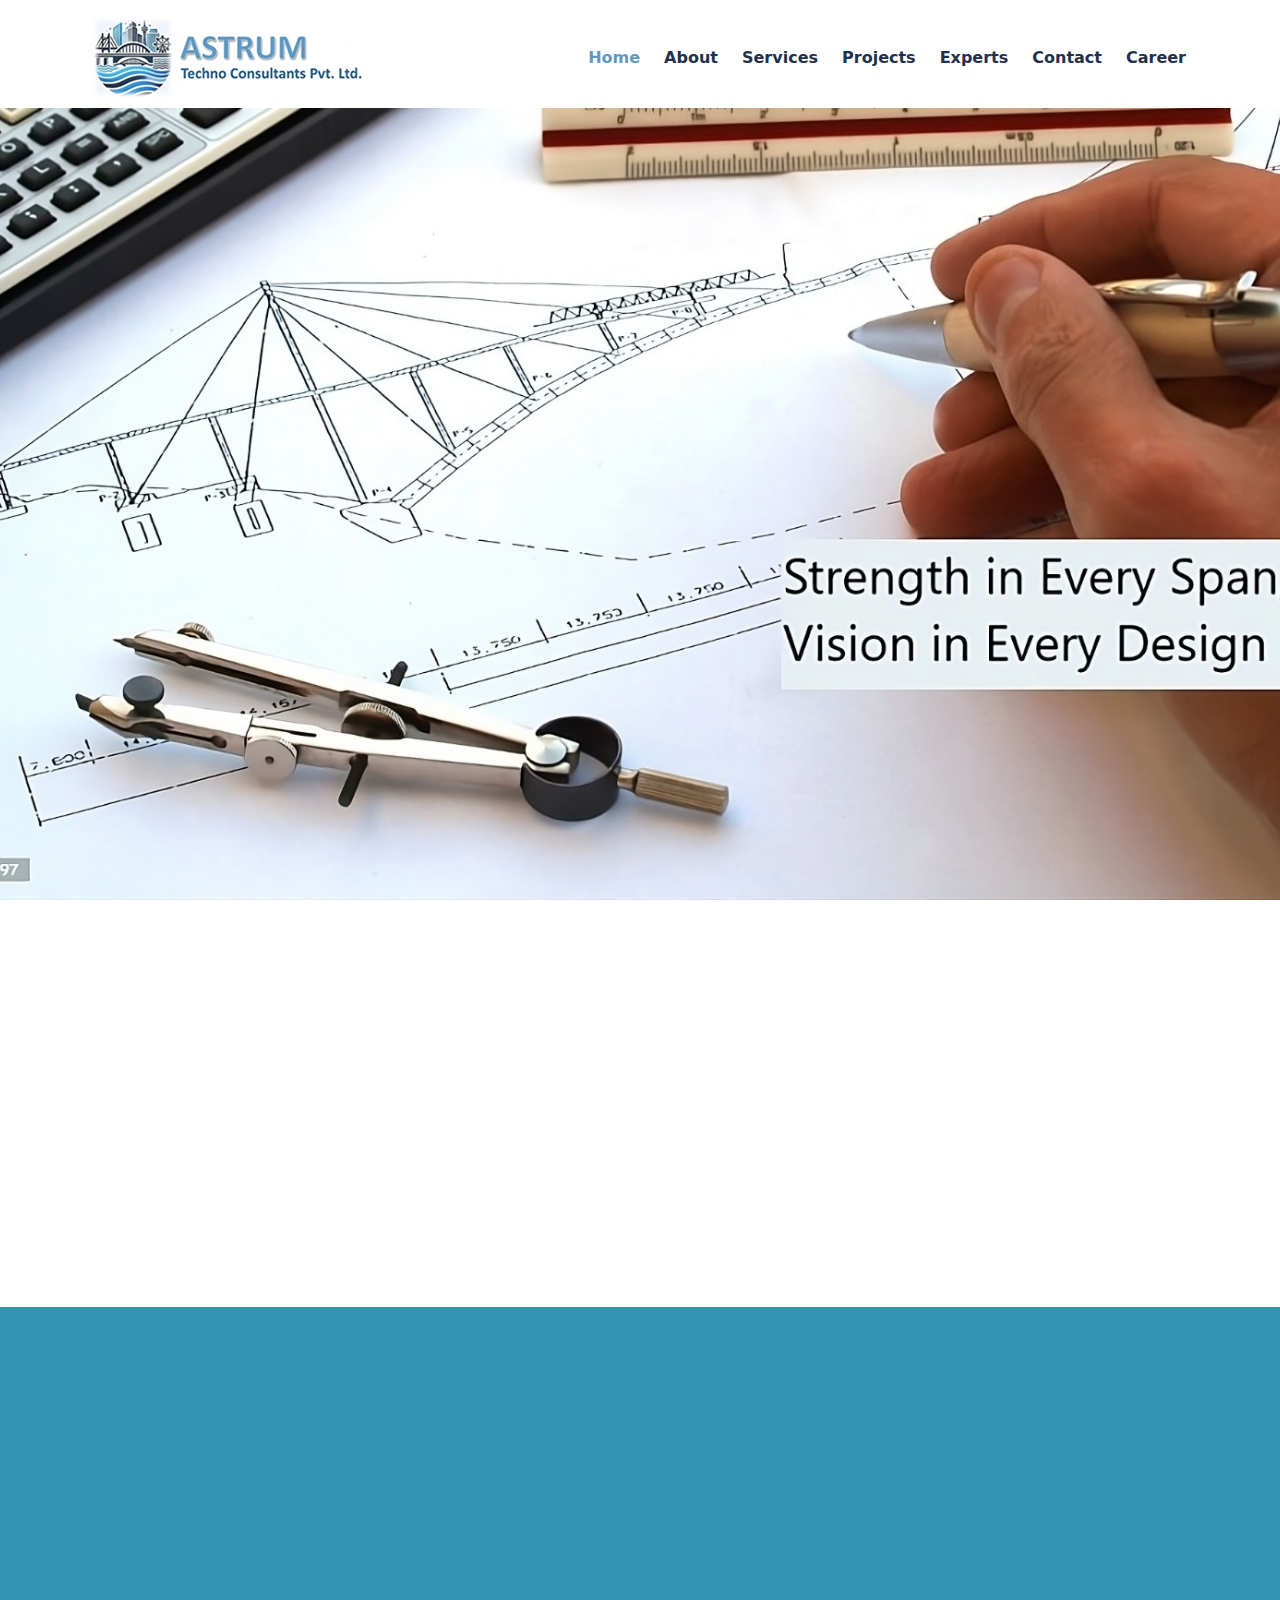
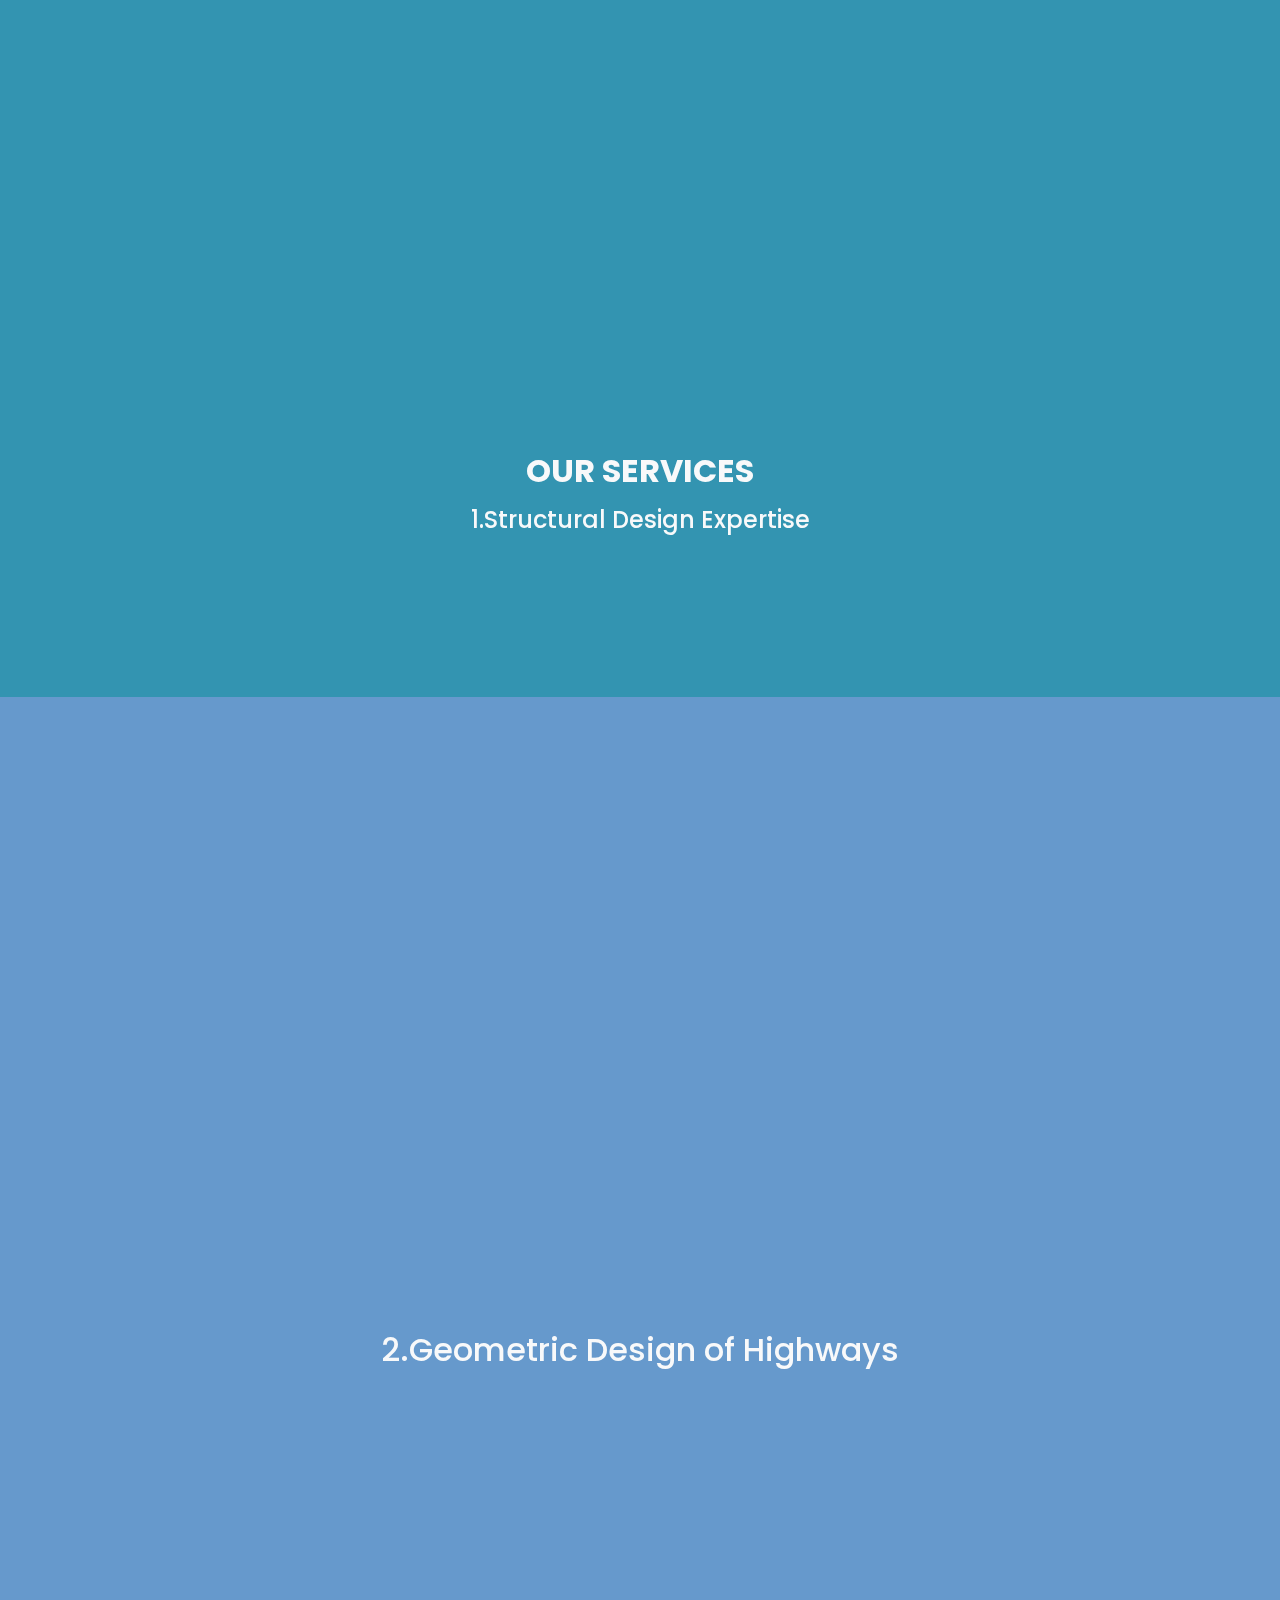
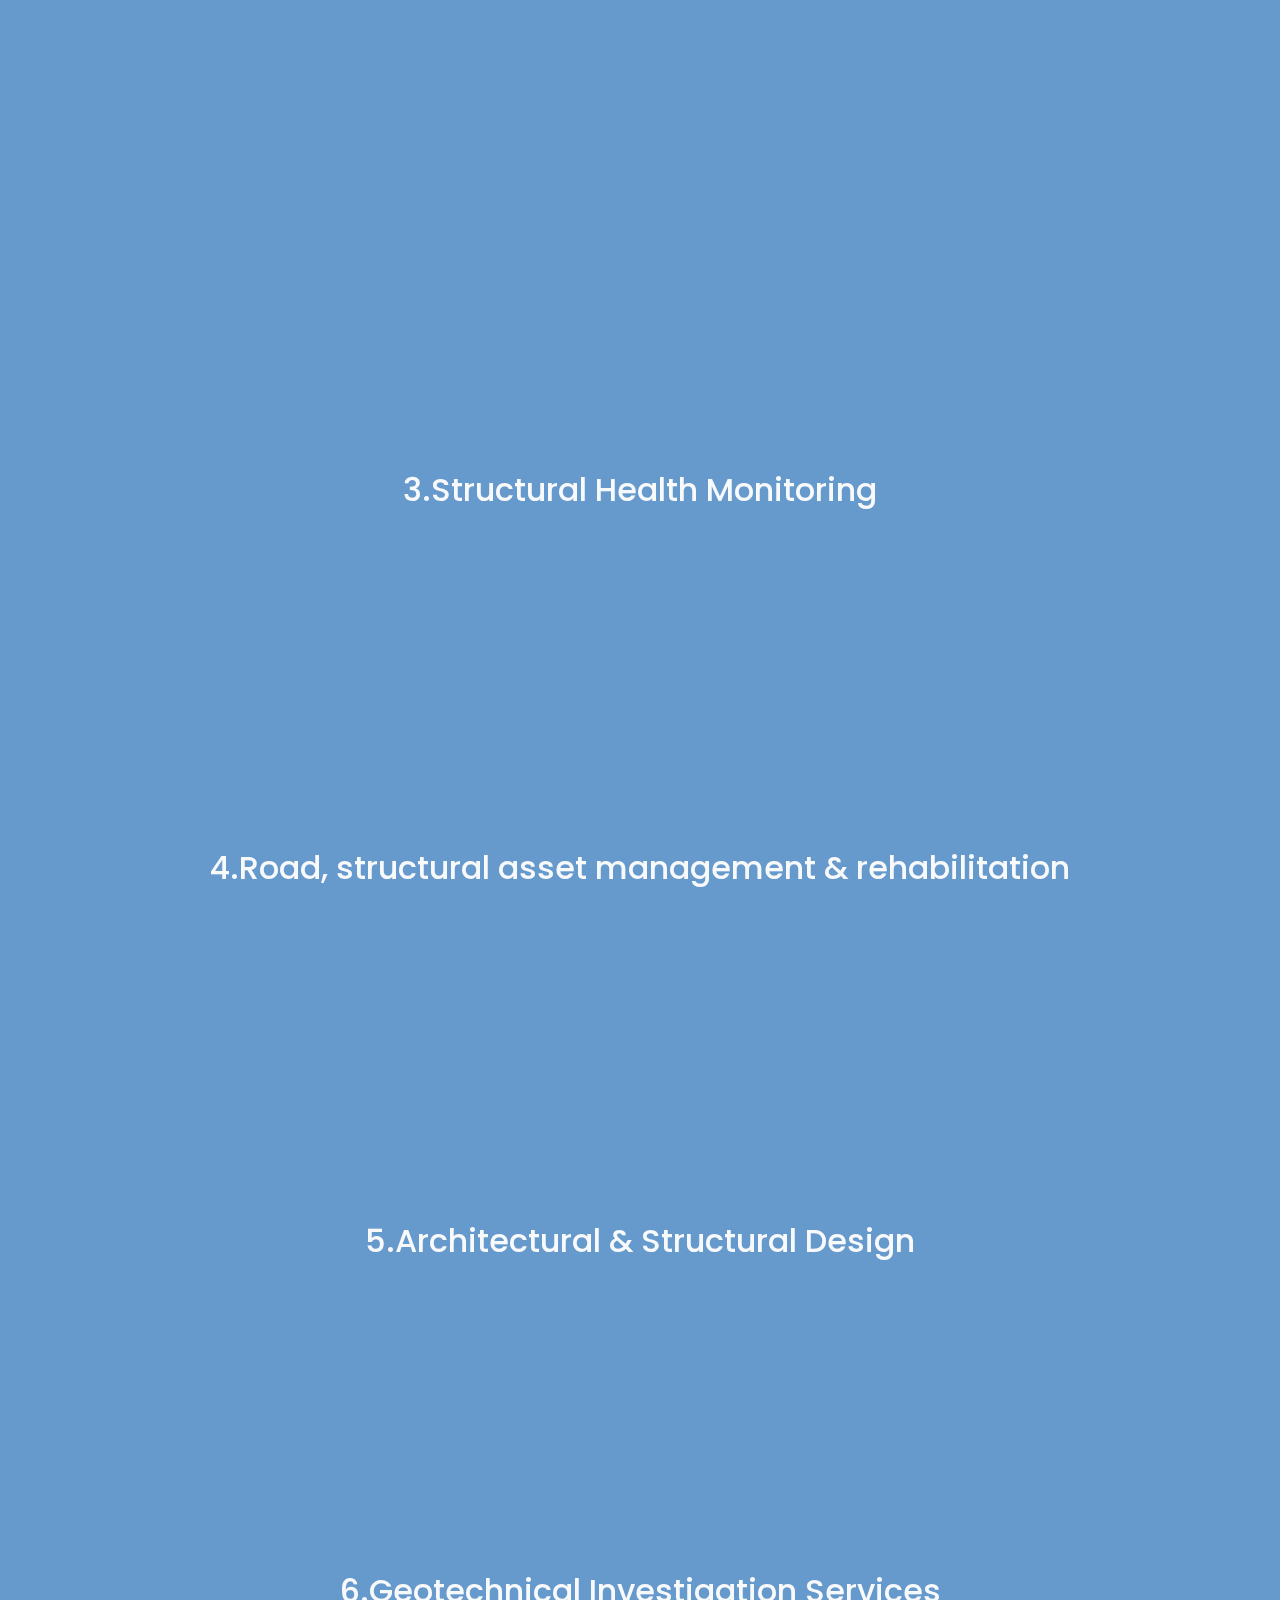
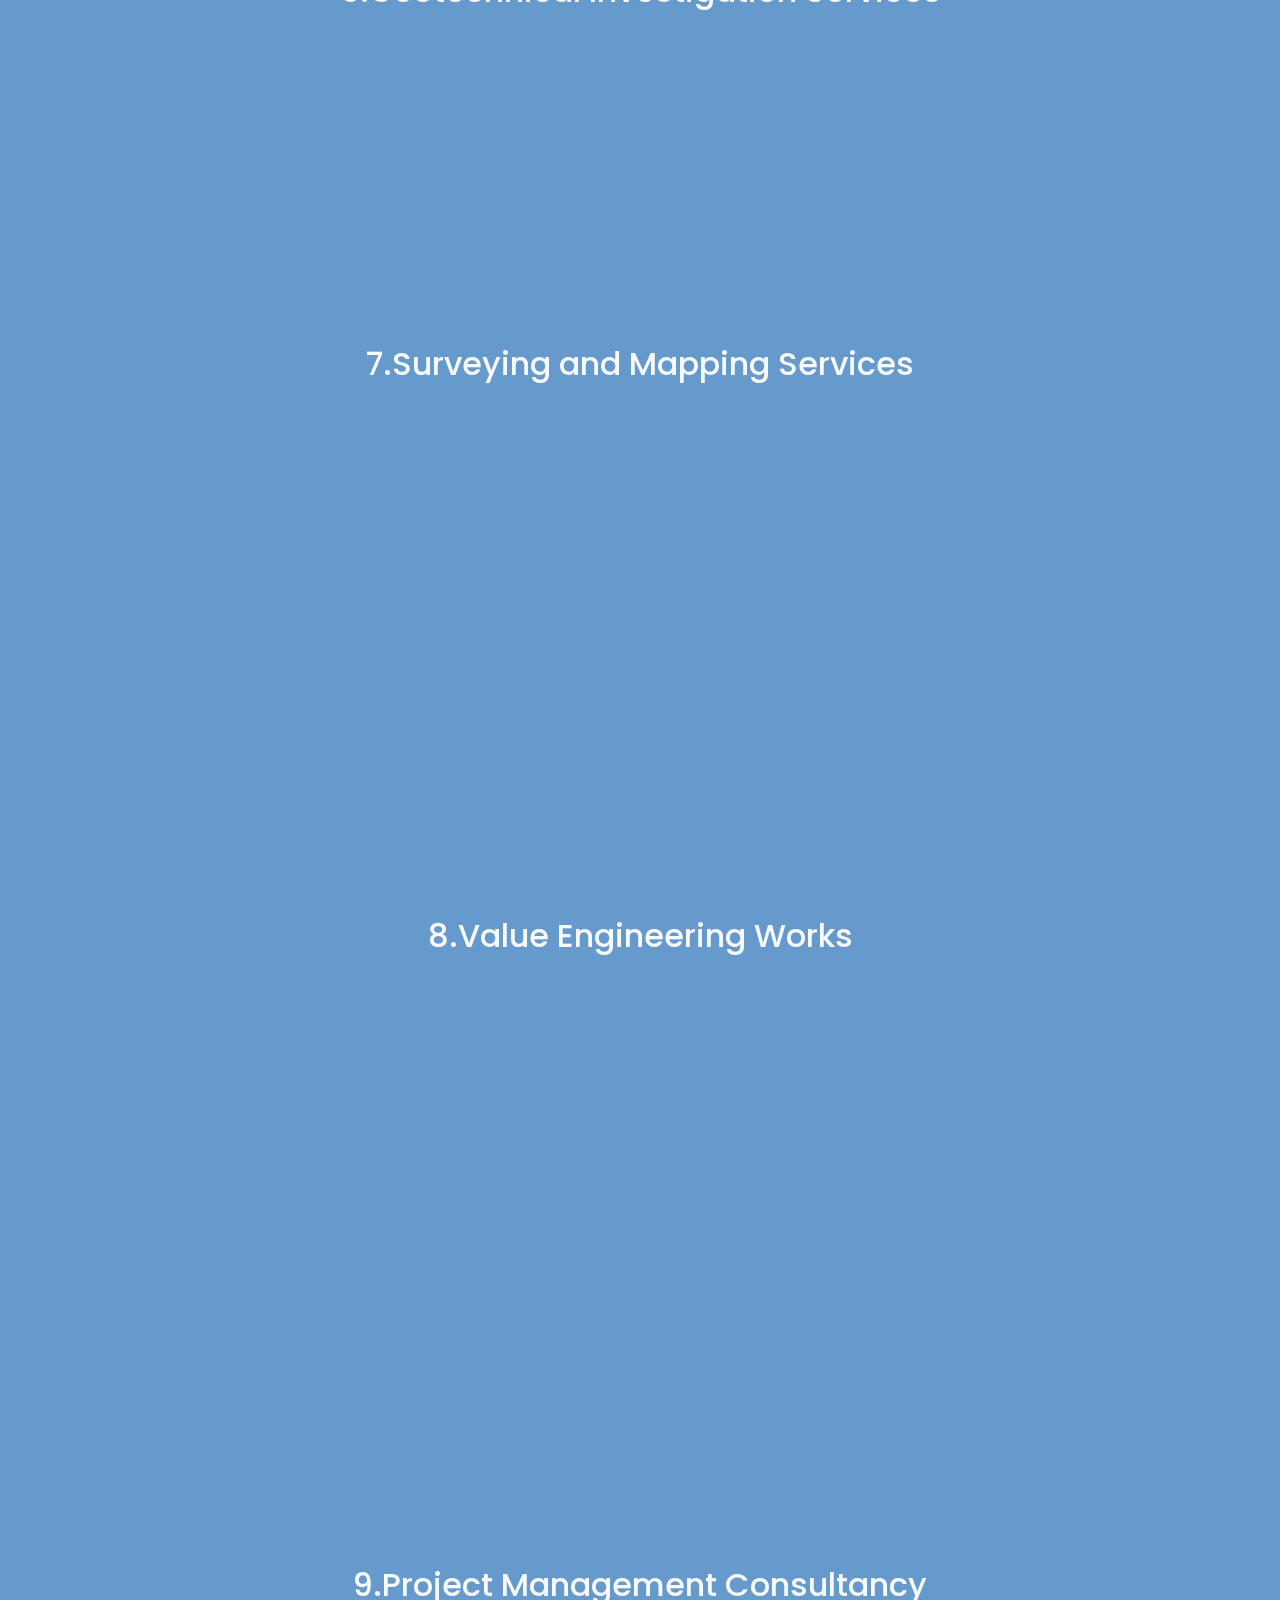
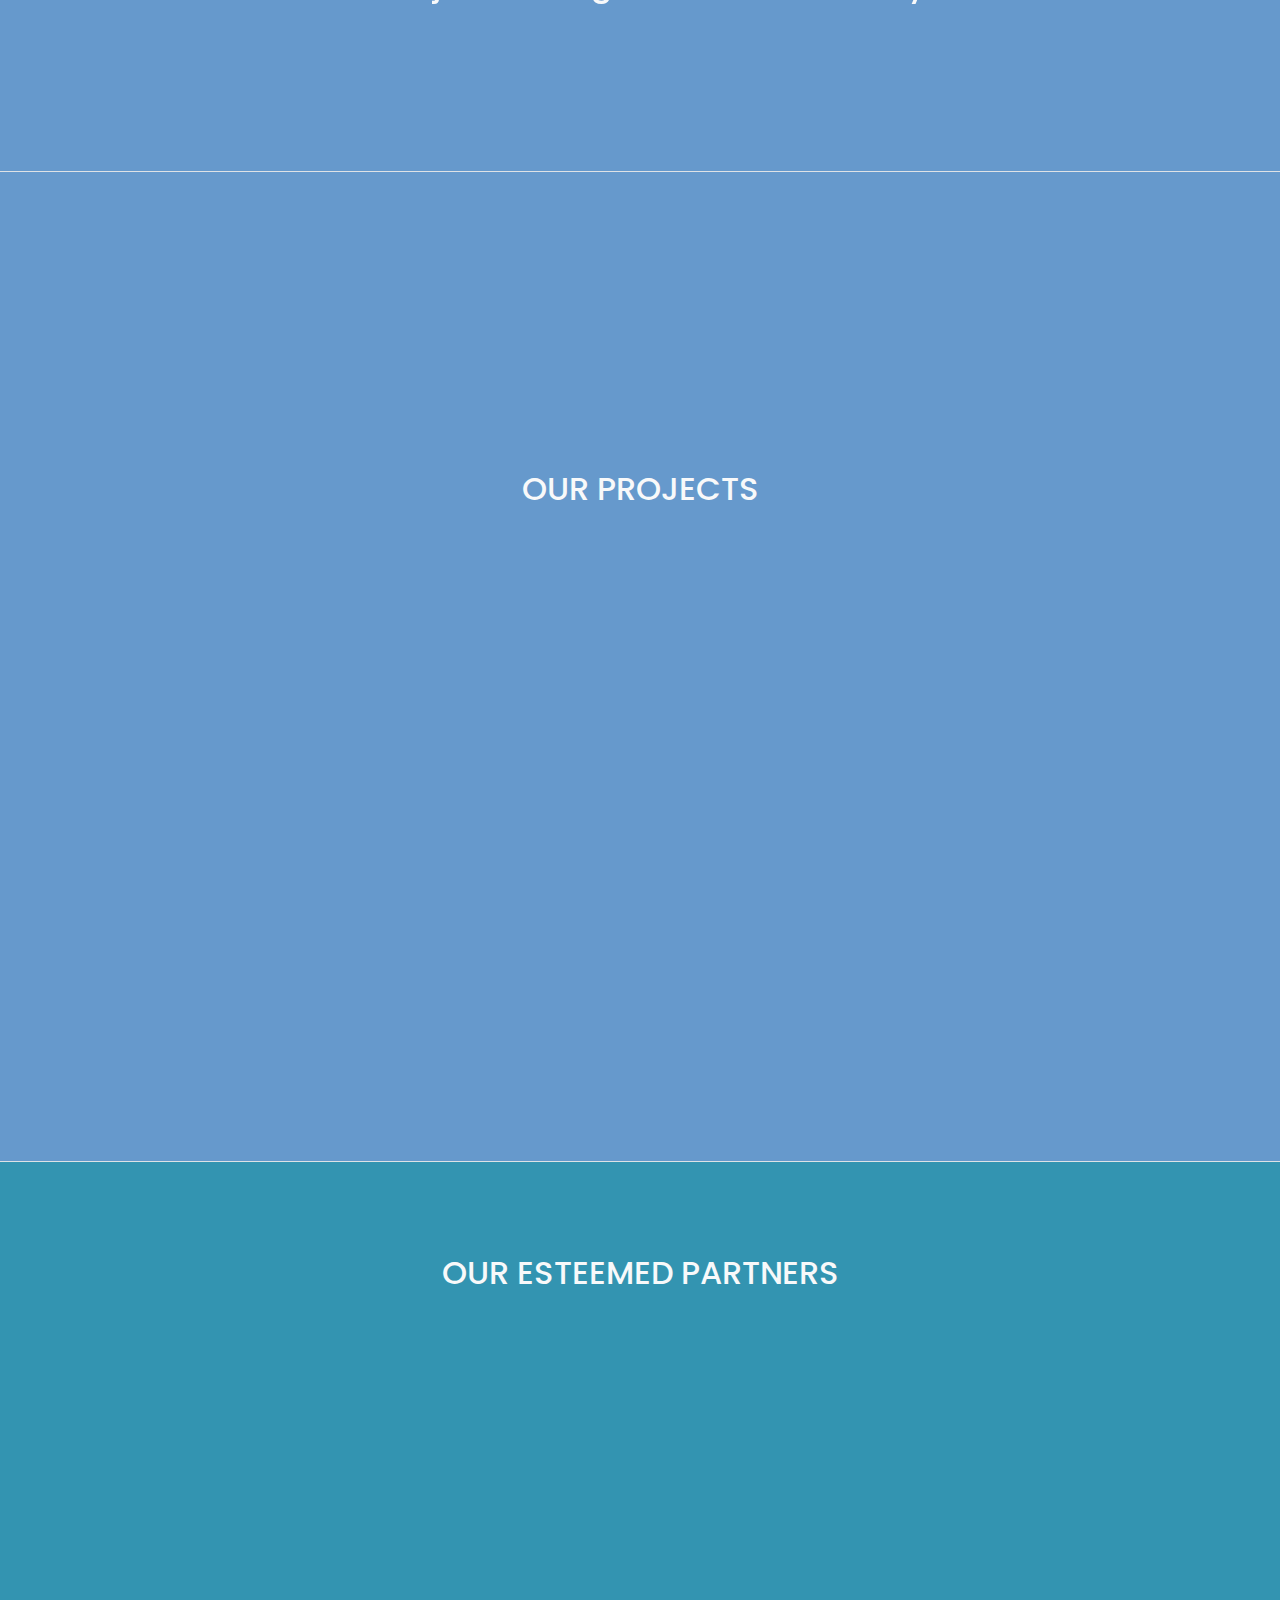
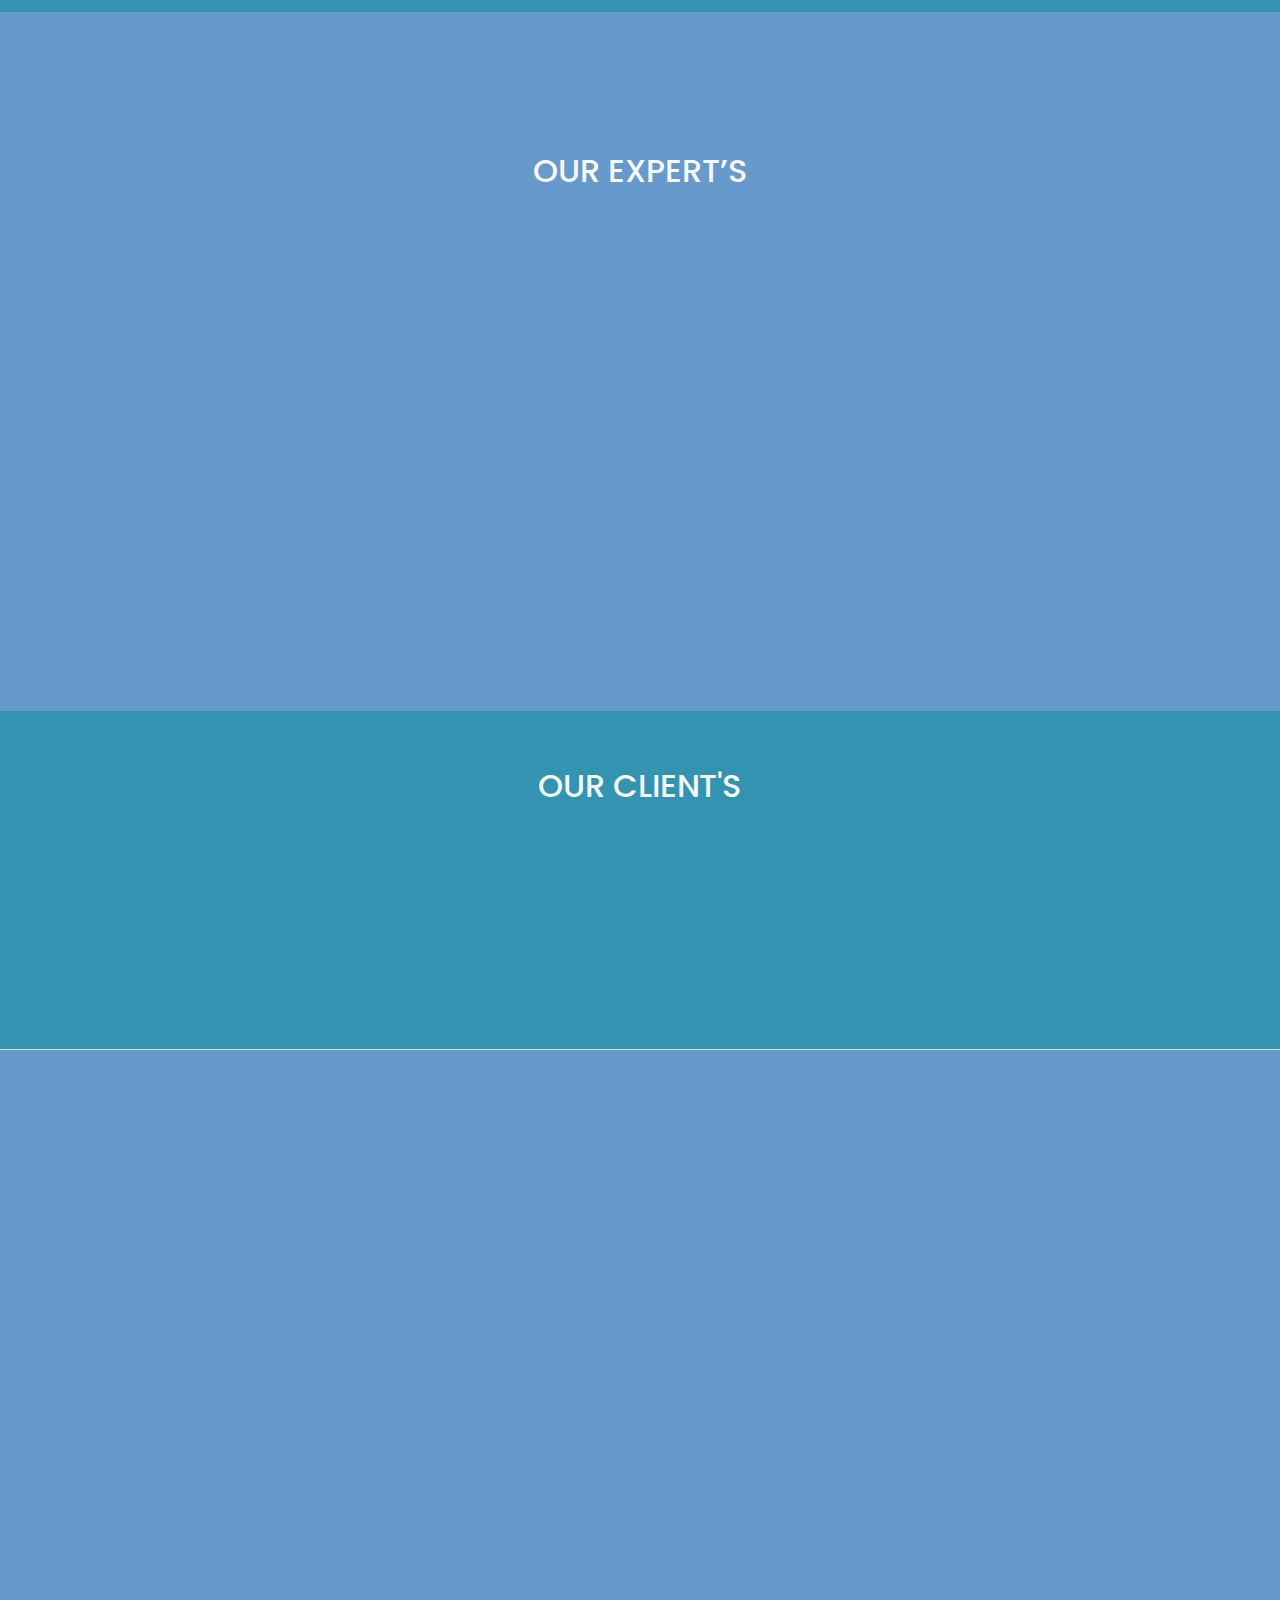
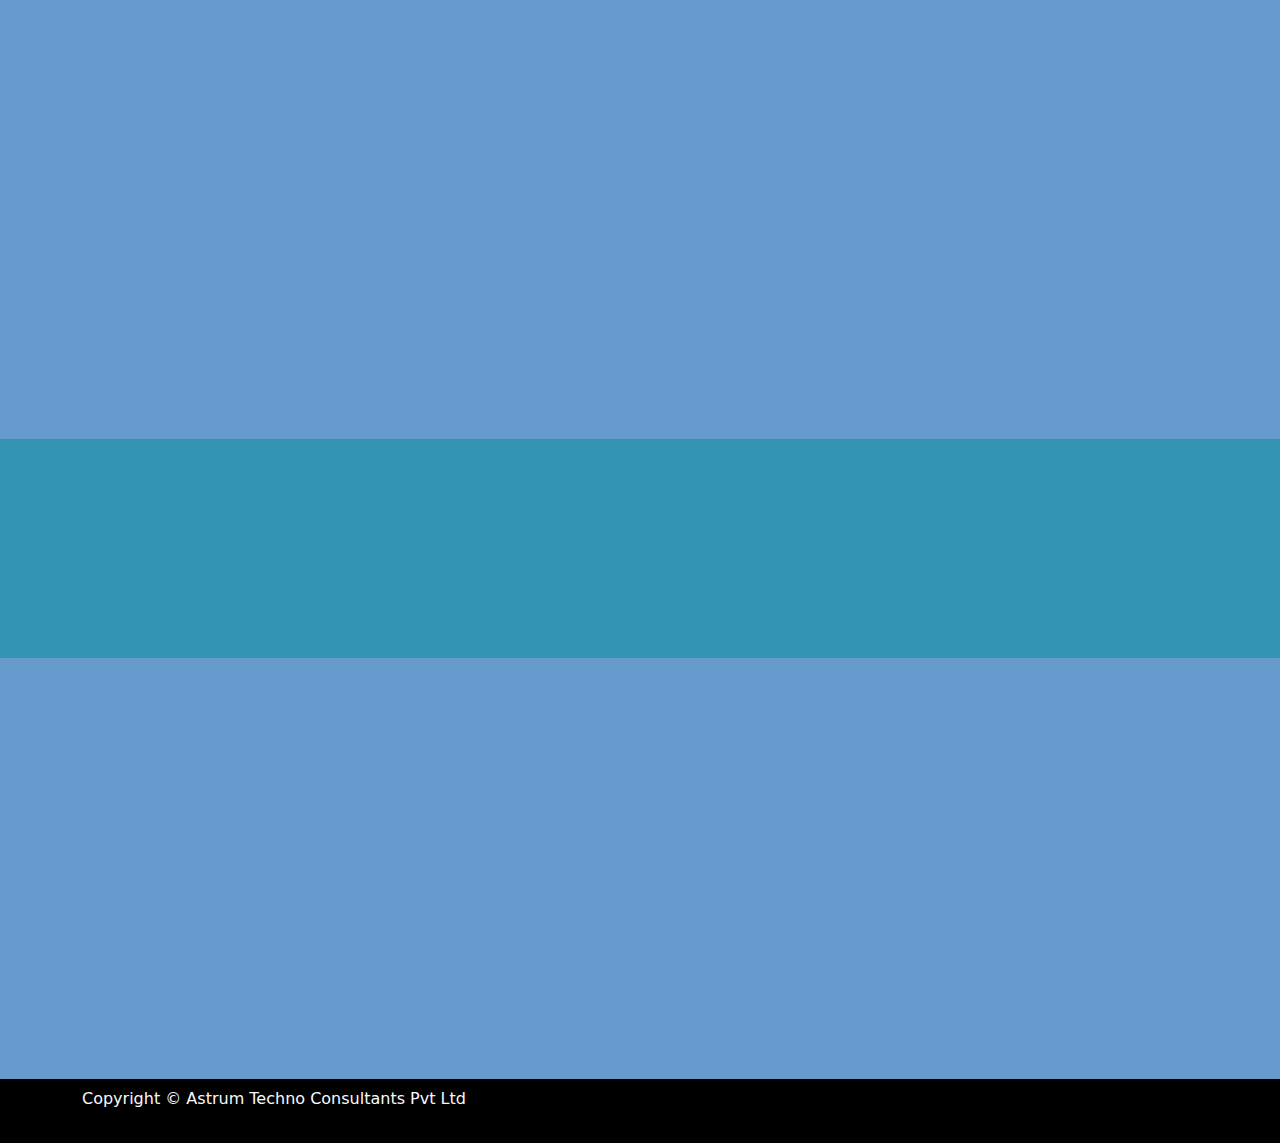
==== commit 76992c01: "Allpageschanges" ====
--- a/index.html
+++ b/index.html
@@ -6,8 +6,10 @@
     <meta name="viewport" content="width=device-width, initial-scale=1, shrink-to-fit=no">
 
     <!-- SEO Meta Tags -->
-    <meta name="description" content="Your description">
-    <meta name="author" content="Your name">
+    <meta name="description"
+        content="Astrum Techno Consultants Pvt. Ltd., based in Navi Mumbai, is a multidisciplinary engineering consultancy firm offering cutting-edge solutions across various infrastructure and civil engineering domains. With a strong focus on quality, safety, and innovation, we provide comprehensive design, structural health monitoring, rehabilitation services for bridges, buildings, and other critical infrastructure. Our team of seasoned experts works on complex projects with a focus on optimizing functionality, sustainability, and long-term durability">
+    <meta name="author"
+        content="Astrum Techno Consultants Pvt. Ltd., based in Navi Mumbai, is a multidisciplinary engineering consultancy firm offering cutting-edge solutions across various infrastructure and civil engineering domains. With a strong focus on quality, safety, and innovation, we provide comprehensive design, structural health monitoring, rehabilitation services for bridges, buildings, and other critical infrastructure. Our team of seasoned experts works on complex projects with a focus on optimizing functionality, sustainability, and long-term durability">
 
     <!-- OG Meta Tags to improve the way the post looks when you share the page on Facebook, Twitter, LinkedIn -->
     <meta property="og:site_name" content="" /> <!-- website name -->
@@ -45,9 +47,9 @@
             <!-- Text Logo - Use this if you don't have a graphic logo -->
 
             <div class="logo-text">
-                <a class="navbar-brand logo-text border border-5" href="index.html"> <img src="./assets/images/logo.jpg"
-                        alt="Astrum" class="img-fluid">
-                    <b> ASTRUM</b> </a>
+                <a class="navbar-brand logo-text " href="index.html"> <img src="./assets/images/logo.jpg" alt="Astrum"
+                        class="img-fluid">
+                </a>
             </div>
             <button class="navbar-toggler p-0 border-0" type="button" id="navbarSideCollapse"
                 aria-label="Toggle navigation">
@@ -65,27 +67,34 @@
                     <li class="nav-item">
                         <a class="nav-link" href="#services">Services</a>
                     </li>
-                    <!-- <li class="nav-item">
-                        <a class="nav-link" href="#plans">Plans</a>
+                    <li class="nav-item">
+                        <a class="nav-link" href="#OurProjects">Projects</a>
                     </li>
+                    <li class="nav-item">
+                        <a class="nav-link" href="#OurExperts">Experts</a>
+                    </li>
+                    <!-- 
                     <li class="nav-item dropdown">
                         <a class="nav-link dropdown-toggle" id="dropdown01" data-bs-toggle="dropdown"
-                            aria-expanded="false" href="#">Drop</a>
+                            aria-expanded="false" href="#">Company</a>
 
                         <ul class="dropdown-menu" aria-labelledby="dropdown01">
-                            <li><a class="dropdown-item" href="article.html">Article Details</a></li>
+                            <li><a class="dropdown-item" href="#OurProjects">Our Projects</a></li>
                             <li>
                                 <div class="dropdown-divider"></div>
                             </li>
-                            <li><a class="dropdown-item" href="terms.html">Terms Conditions</a></li>
+                            <li><a class="dropdown-item" href="#OurExperts">Our Experts</a></li>
                             <li>
                                 <div class="dropdown-divider"></div>
                             </li>
-                            <li><a class="dropdown-item" href="privacy.html">Privacy Policy</a></li>
+                            <li><a class="dropdown-item" href="#OurCareer">Career</a></li>
                         </ul>
                     </li> -->
                     <li class="nav-item">
                         <a class="nav-link" href="#contact">Contact</a>
+                    </li>
+                    <li class="nav-item">
+                        <a class="nav-link" href="/career.html">Career</a>
                     </li>
                 </ul>
                 <!-- <span class="nav-item social-icons">
@@ -109,27 +118,27 @@
 
     <!-- Home -->
     <section class="home py-5 d-flex align-items-center text-end" id="header">
-        <div class="container text-light py-5 " data-aos="fade-right" style="color:#030607 !important">
-            <div class="col-11">
-                <h1 class="headline "><span class="home_text text-uppercase"><b>Asturm </b></span>
-                </h1>
-            </div>
-            <h2 class="headline ">Techno Consultants Pvt. Ltd.
-            </h2>
-            <div class="row">
-                <div class="col-lg-8 col-sm-0"></div>
-                <div class="col-lg-4 col-sm-12 text-lg-start text-sm-center">
+        <div class="container-fluid text-light py-5 d-none" data-aos="fade-right" style="color:#030607 !important">
+
+            <br><br><br>
+            <br><br><br>
+            <br><br><br>
+            <br><br><br>
+            <br><br><br>
+            <br><br><br>
+            <p class="my-5"></p>
+            <div class="row ">
+                <div class="col-lg-7 col-sm-0"></div>
+                <div class="col-lg-5 col-sm-12  text-lg-start text-sm-center">
                     <!-- para para-light-->
-                    <p class=" py-3 ">A multidisciplinary engineering consultancy,specializing
-                        in
-                        innovative infrastructure solutions with an emphasis on quality, safety, and sustainability!</p>
+
                     <div class="d-flex align-items-lg-baseline">
                         <p class="p-2"><i class="fas fa-laptop-house"></i></p>
-                        <p>Engineering Consultancy</p>
+                        <p><b>Engineering Consultancy</b></p>
                     </div>
                     <div class="d-flex align-items-lg-baseline">
-                        <p class="p-2"><i class="fas fa-wifi"></i></p>
-                        <p>Innovative Infrastructure</p>
+                        <p class="p-2"><i class="fas fa-laptop-house"></i></p>
+                        <p><b>Innovative Infrastructure</b></p>
                     </div>
                     <!-- <div class="my-3">
                         <a class="btn" href="#plans" style="color:#030607 !important">Read More</a>
@@ -719,6 +728,44 @@
     </section> <!-- end of services -->
 
 
+    <!-- Our Projects -->
+    <section class="contact d-flex align-items-center py-5 border-bottom" id="OurProjects">
+        <div class="container text-light">
+            <div class="text-center pb-4">
+
+                <h2 class="py-2">OUR PROJECTS</h2>
+
+            </div>
+            <div class="row gy-4" data-aos="zoom-out">
+                <div class="col-lg-2 col-sm-0"> </div>
+                <div class="col-lg-4 col-sm-6">
+                    <div class=" project-card p-1">
+                        <div>
+                            <img class="img-fluid" src="./assets/images/mahalaxmi.jpg" alt="Mahalaxmi_Cable">
+                        </div>
+                        <div class="ms-3 pt-2 fs-b ht-20">Technical Consultants to APCO Infratech for <strong>Mahalaxmi
+                                Cable
+                                Stayed ROB, Mumbai.</strong>
+                        </div>
+                    </div>
+                </div>
+                <div class="col-lg-4 col-sm-6">
+                    <div class=" project-card p-1">
+                        <div>
+                            <img class="img-fluid mb-1" src="./assets/images/MIDAS.jpg" alt="Mahalaxmi_Cable">
+                        </div>
+                        <div class="ms-3 pt-2 fs-b ht-20">Central Hinge Bearing Load Calculations For <br><strong>BORIM
+                                Bridge Repair & Bearing Replacement  Works,Goa.</strong>
+
+                        </div>
+                    </div>
+                </div>
+                <div class="col-lg-2 col-sm-0"></div>
+            </div> <!-- end of row -->
+        </div> <!-- end of container -->
+    </section>
+    <!-- End of Our Projects -->
+
     <!-- Plans -->
     <section class="plans d-flex align-items-center py-5" id="plans">
         <div class="container text-light">
@@ -731,32 +778,47 @@
                 <div class="col-lg-4">
                     <div class="card bg-transparent px-4">
 
-                        <div class="block d-flex align-items-center">
-                            <p class="pe-2"><i class="far fa-circle-o fa-1x"></i></p>
-                            <p>CDC CONSULTING DESIGN ENGINEERING CENTRE (P) LTD., Kolkata</p>
-                        </div>
-
+
+                        <div class="row my-1">
+                            <div class="col-sm-6 text-center">
+                                <img src="/assets/images/cdc_partner.jpg" class="img-fluid  object-fit-fill"
+                                    alt="CDC_img">
+
+                            </div>
+                            <div class="col-sm-6 block d-flex align-items-center">
+                                CDC CONSULTING DESIGN ENGINEERING CENTRE (P) LTD., Kolkata
+                            </div>
+                        </div>
                     </div>
                 </div>
                 <div class="col-lg-4">
                     <div class="card bg-transparent px-4">
 
-                        <div class="block d-flex align-items-center">
-                            <p class="pe-2"><i class="far fa-circle-o fa-1x"></i></p>
-                            <p>RD CIVIL SOLUTIONS,<br> PUNE
-                            </p>
+                        <div class="row">
+                            <div class="col-sm-6">
+                                <img src="/assets/images/RDCivilSolutions.jpg" class="img-fluid object-fit-fill"
+                                    alt="RD_img">
+
+                            </div>
+                            <div class="col-sm-6 block d-flex align-items-center">
+                                RD CIVIL SOLUTIONS,<br> PUNE
+                            </div>
                         </div>
 
                     </div>
                 </div>
                 <div class="col-lg-4">
                     <div class="card bg-transparent px-4">
-
-                        <div class="block d-flex align-items-center">
-                            <p class="pe-2"><i class="far fa-circle-o fa-1x"></i></p>
-                            <p>Deccan Hydrogeo Consultants (DHC),<br> PUNE</p>
-                        </div>
-
+                        <div class="row">
+                            <div class="col-sm-6 text-center">
+                                <img src="/assets/images/DHC.jpg" class="img-fluid object-fit-fill"
+                                    alt="DHC_img"></span>
+
+                            </div>
+                            <div class="col-sm-6 block d-flex align-items-center">
+                                Deccan Hydrogeo Consultants (DHC),<br> PUNE
+                            </div>
+                        </div>
                     </div>
                 </div>
             </div> <!-- end of row -->
@@ -769,7 +831,7 @@
 
 
     <!-- Testimonials -->
-    <div class="slider-1 testimonial text-light d-flex align-items-center">
+    <div class="slider-1 testimonial text-light d-flex align-items-center" id="OurExperts">
         <div class="container">
             <div class="row">
                 <div class="text-center w-lg-75 m-auto pb-4">
@@ -814,15 +876,15 @@
                                 <!-- Slide -->
                                 <div class="swiper-slide">
                                     <div class="testimonial-card p-4">
-                                        <p><b>Over 15 years of experience in highway and transportation
-                                                design, road safety audits, and project management.</b> </p>
+                                        <p><b>Over 15 years of experience in highway, transportation
+                                                design, road safety audits, project management.</b> </p>
                                         <div class="d-flex pt-4">
                                             <div>
                                                 <img class="avatar img-fluid"
                                                     src="./assets/images/experts/Mr_Sujit_Rathi.jpg"
                                                     alt="Mr_Sujit_Rathi">
                                             </div>
-                                            <div class="ms-3 pt-2">
+                                            <div class="ms-3 pt-2 w-75">
                                                 <h6>Mr. Sujit G. Rathi​</h6>
                                                 <p>Senior Highway Design Engineer & Pavement Specialist</p>
                                             </div>
@@ -839,7 +901,8 @@
                                                 civil engineering consultancy.</b></p>
                                         <div class="d-flex pt-4">
                                             <div>
-                                                <img class="avatar img-fluid" src="./assets/images/experts/user.png"
+                                                <img class="avatar img-fluid"
+                                                    src="./assets/images/experts/Mr_Nirmit_Chokshi.jpg"
                                                     alt="Mr_Nirmit_Chokshi">
                                             </div>
                                             <div class="ms-3 pt-2">
@@ -933,7 +996,42 @@
                                 </div> <!-- end of swiper-slide -->
                                 <!-- end of slide -->
 
-
+                                <!-- Slide -->
+                                <div class="swiper-slide">
+                                    <div class="testimonial-card p-4">
+                                        <p><b>Over 30 years in civil engineering with expertise in structural design and
+                                                project management.</b></p>
+                                        <div class="d-flex pt-4">
+                                            <div>
+                                                <img class="avatar img-fluid" src="./assets/images/experts/user.png"
+                                                    alt="Mr_Ghose">
+                                            </div>
+                                            <div class="ms-3 pt-2">
+                                                <p>Mr. Prithunandan Ghose​ </p>
+                                                <p>Structure Expert</p>
+                                            </div>
+                                        </div>
+                                    </div>
+                                </div> <!-- end of swiper-slide -->
+                                <!-- end of slide -->
+                                <!-- Slide -->
+                                <div class="swiper-slide">
+                                    <div class="testimonial-card p-4">
+                                        <p><b>Over 35 years in structural design and consultancy.Design of steel and RCC
+                                                bridges, marine structures, ports, and viaducts.</b></p>
+                                        <div class="d-flex pt-4">
+                                            <div>
+                                                <img class="avatar img-fluid" src="./assets/images/experts/user.png"
+                                                    alt="Mr_Das">
+                                            </div>
+                                            <div class="ms-3 pt-2">
+                                                <p>Mr.Parthapratim Das</p>
+                                                <p>Senior Civil/Structural Engineer</p>
+                                            </div>
+                                        </div>
+                                    </div>
+                                </div> <!-- end of swiper-slide -->
+                                <!-- end of slide -->
 
 
                             </div> <!-- end of swiper-wrapper -->
@@ -1082,33 +1180,7 @@
                                 });
                         });
                     </script><!-- end of div -->
-                    <script>
-                        const form = document.getElementById('myForm');
-
-                        form.addEventListener('submit', function (event) {
-                            event.preventDefault(); // Prevent default submission
-
-                            fetch(form.action, {
-                                method: form.method,
-                                body: new FormData(form),
-                                headers: {
-                                    'Accept': 'application/json'
-                                }
-                            })
-                                .then(response => response.json())
-                                .then(data => {
-                                    if (data.success) {
-                                        // Refresh the page
-                                        form.reset();
-                                    } else {
-                                        console.error('Form submission failed:', data.message);
-                                    }
-                                })
-                                .catch(error => {
-                                    console.error('Form submission error:', error);
-                                });
-                        });
-                    </script>
+
                 </div> <!-- end of col -->
                 <div class="col-lg-6 d-flex align-items-center" data-aos="fade-down">
                     <img class="img-fluid d-none d-lg-block" src="./assets/images/contact.jpg" alt="contact">
@@ -1134,7 +1206,7 @@
                     </div>
                 </div>
                 <div class="col-lg-2 d-flex align-items-center">
-                    <div class="p-2"><i class="fas fa-wrench-alt fa-3x"></i></div>
+                    <div class="p-2"><i class="fa-2x fa-phone fas "></i></div>
                     <div class="ms-2">
                         <h6>CALL FOR QUERY</h6>
                         <p>+91 7820841534</p>
@@ -1202,20 +1274,20 @@
                         </div>
                         <div class="d-flex align-items-center py-2">
                             <i class="fas fa-caret-right"></i>
-                            <a href="#">
+                            <a href="#services">
                                 <p class="ms-3">Services</p>
                             </a>
                         </div>
-                        <!-- <div class="d-flex align-items-center py-2">
-                            <i class="fas fa-caret-right"></i>
-                            <a href="#">
-                                <p class="ms-3">Plans</p>
-                            </a>
-                        </div> -->
                         <div class="d-flex align-items-center py-2">
                             <i class="fas fa-caret-right"></i>
-                            <a href="#">
-                                <p class="ms-3">Contact</p>
+                            <a href="#OurProjects">
+                                <p class="ms-3">Projects</p>
+                            </a>
+                        </div>
+                        <div class="d-flex align-items-center py-2">
+                            <i class="fas fa-caret-right"></i>
+                            <a href="#OurExperts">
+                                <p class="ms-3">Experts</p>
                             </a>
                         </div>
                     </div>
@@ -1226,6 +1298,20 @@
                         <h4 class="py-2">Useful Links</h4>
                         <div class="d-flex align-items-center py-2">
                             <i class="fas fa-caret-right"></i>
+                            <a href="#contact">
+                                <p class="ms-3">Contact</p>
+                            </a>
+
+                        </div>
+                        <div class="d-flex align-items-center py-2">
+                            <i class="fas fa-caret-right"></i>
+                            <a href="career.html">
+                                <p class="ms-3">Career</p>
+                            </a>
+
+                        </div>
+                        <div class="d-flex align-items-center py-2">
+                            <i class="fas fa-caret-right"></i>
                             <a href="privacy.html">
                                 <p class="ms-3">Privacy</p>
                             </a>
@@ -1242,8 +1328,8 @@
                             <a href="#your-link">
                                 <p class="ms-3">Disclaimer</p>
                             </a>
-                        </div> -->
-                        <!-- <div class="d-flex align-items-center py-2">
+                        </div>
+                        <div class="d-flex align-items-center py-2">
                             <i class="fas fa-caret-right"></i>
                             <a href="#your-link">
                                 <p class="ms-3">FAQ</p>
--- a/css/style.css
+++ b/css/style.css
@@ -74,7 +74,7 @@
 }
 
 .services {
-	height: 622vh;
+	height: 630vh;
 	position: relative;
 
 }
@@ -82,6 +82,35 @@
 .plans {
 	height: 50vh;
 	position: relative;
+}
+
+.project-card {
+	border: 5px solid whitesmoke;
+}
+
+.ht-20 {
+
+	height: 15vh;
+}
+
+.bullent-points {
+	background-color: #e7eff2;
+}
+
+.navbar-dark .navbar-nav .nav-link.active,
+.navbar-dark .navbar-nav .show>.nav-link {
+	color: #6299bf !important;
+	;
+}
+
+.object-fit-fill {
+	object-fit: fill;
+}
+
+.navbar-dark .navbar-nav .nav-link:focus,
+.navbar-dark .navbar-nav .nav-link:hover {
+	color: #6299bf !important;
+	;
 }
 
 @media (max-width: 1025px) {
@@ -101,8 +130,13 @@
 	}
 }
 
-
-
+.career .btn {
+	color: #051b3dc6 !important;
+}
+
+.list-ul li {
+	list-style-type: square;
+}
 
 .services,
 .work,
@@ -172,7 +206,7 @@
 	font-weight: 500;
 	font-size: 0.875rem;
 	line-height: 0.875rem;
-	background-color: var(--primary);
+	background-color: white;
 	box-shadow: 0 1px 6px 0 rgba(0, 0, 0, 0.025);
 }
 
@@ -206,7 +240,7 @@
 	visibility: hidden;
 	padding-right: 1rem;
 	padding-left: 1rem;
-	background-color: var(--primary);
+	background-color: white;
 	transition: transform 0.2s ease-in-out, visibility 0.2s ease-in-out;
 }
 
@@ -250,11 +284,13 @@
 }
 
 .navbar .nav-item .nav-link {
-	color: #eee;
+	color: #23304c;
 	text-decoration: none;
 	padding-top: 0.625rem;
 	padding-bottom: 0.625rem;
 	transition: all 0.2s ease;
+	font-size: 16px;
+	font-weight: 700;
 }
 
 .navbar .fa-stack {
@@ -299,7 +335,7 @@
 /*     Home     */
 /****************/
 .home {
-	background-image: url(../assets/images/home1.jpg);
+	background-image: url(../assets/images/home.jpg);
 	background-size: cover;
 	background-position: center;
 	background-repeat: no-repeat;
@@ -405,12 +441,12 @@
 }
 
 .services .card:hover {
-	border: 10px solid;
-	transform: scale(1.01);
-	border-image-slice: 1;
-	border-width: 2px;
-	border-image-source: var(--gradient);
-	box-shadow: 5px 5px 0px 0px #0ee951;
+	border: 1px solid #b6e0ed;
+	/* transform: scale(1.01); */
+	/* border-image-slice: 1; */
+	/* border-width: 2px; */
+	/* border-image-source: var(--gradient); */
+	box-shadow: 5px 5px 0px 0px #b6e0ed;
 }
 
 
@@ -441,10 +477,10 @@
 }
 
 .testimonial-card {
-	border: 10px solid;
-	border-image-slice: 1;
+	border: 3px solid #b6e0ed;
+	/* border-image-slice: 1;
 	border-width: 3px;
-	border-image-source: var(--gradient);
+	border-image-source: var(--gradient); */
 }
 
 .slider-1 .slider-container {
@@ -679,14 +715,14 @@
 	.navbar {
 		box-shadow: none;
 		transition: all 0.2s;
-		padding-top: 1.75rem;
-		background-color: #53ded4;
+		padding-top: 1rem;
+		background-color: white;
 	}
 
 	.navbar.top-nav-collapse {
 		padding-top: 0.5rem;
 		padding-bottom: 0.5rem;
-		background-color: var(--primary);
+		background-color: white;
 		box-shadow: 0 3px 6px 0 rgba(0, 0, 0, 0.025);
 	}
 
@@ -767,7 +803,7 @@
 	border: 3px solid #8ab9c7;
 	border-radius: 50%;
 	object-fit: fill;
-	
+
 }
 
 .border-box {
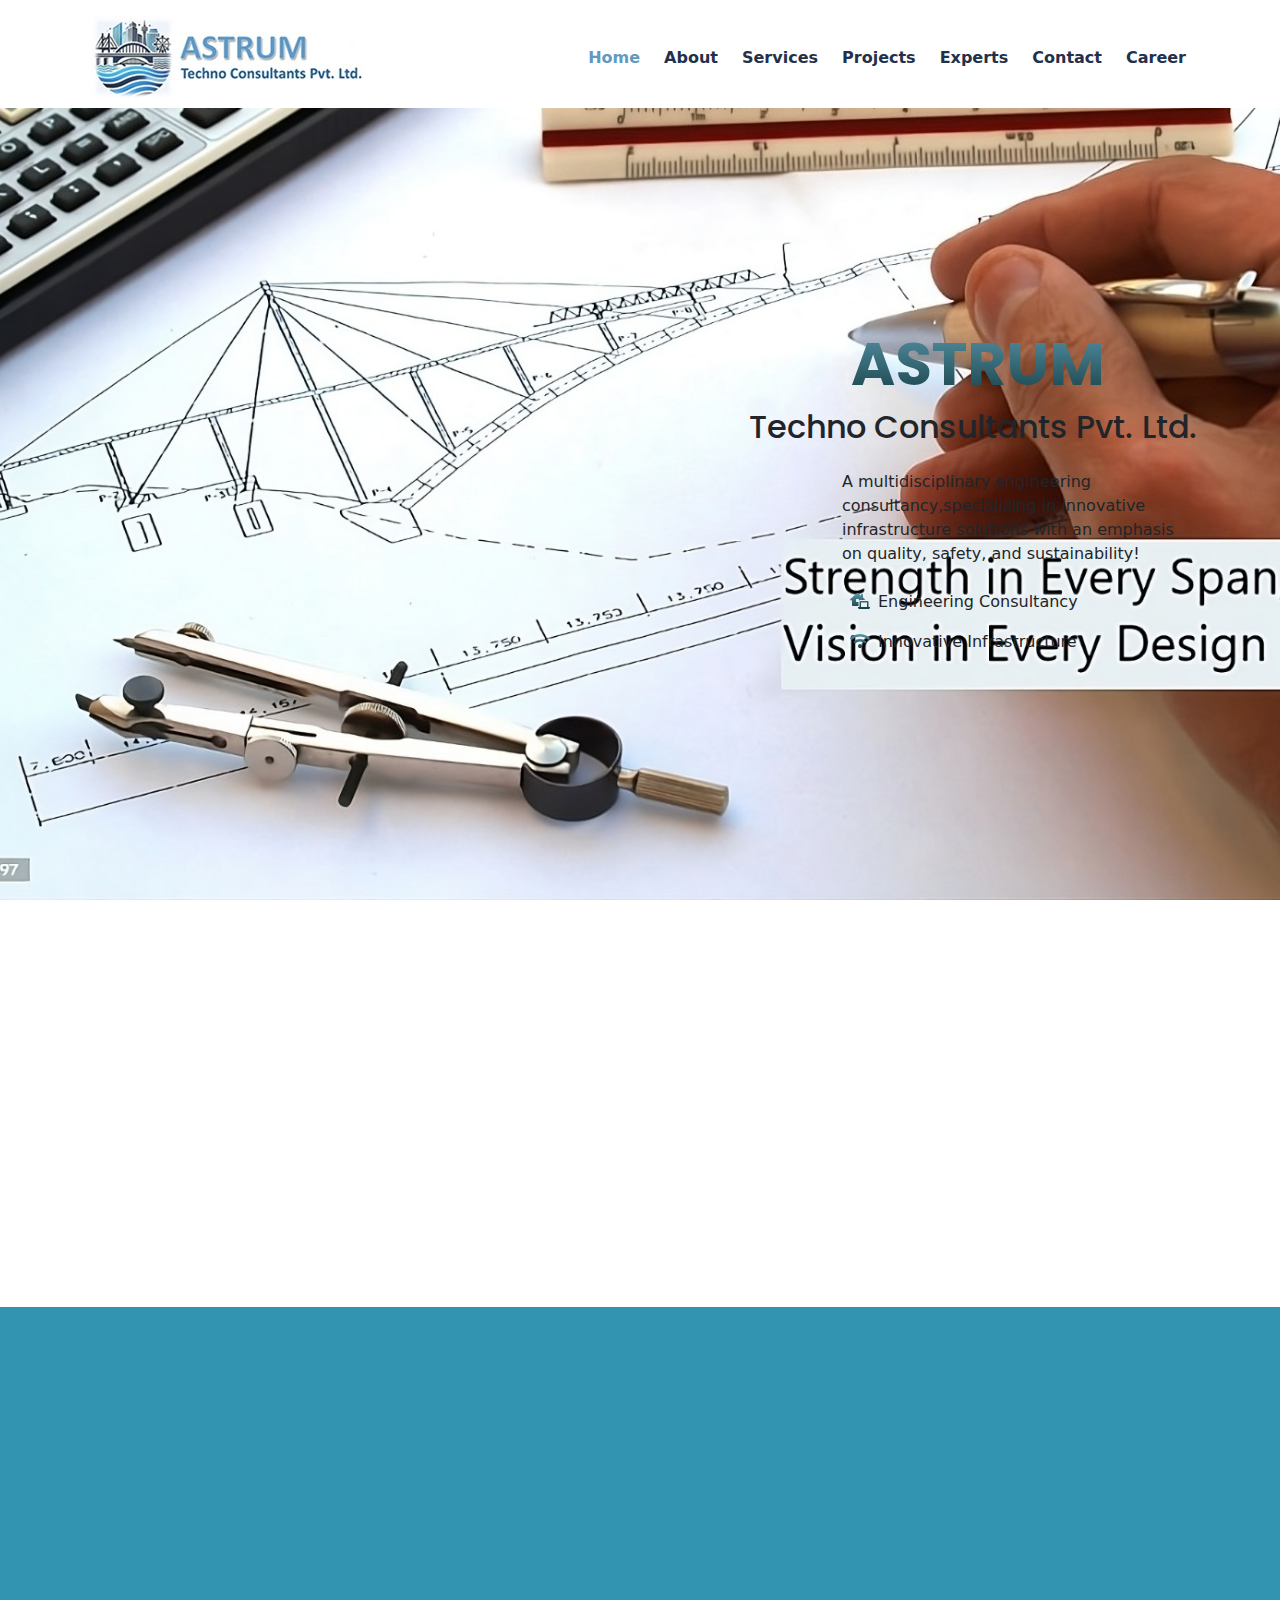
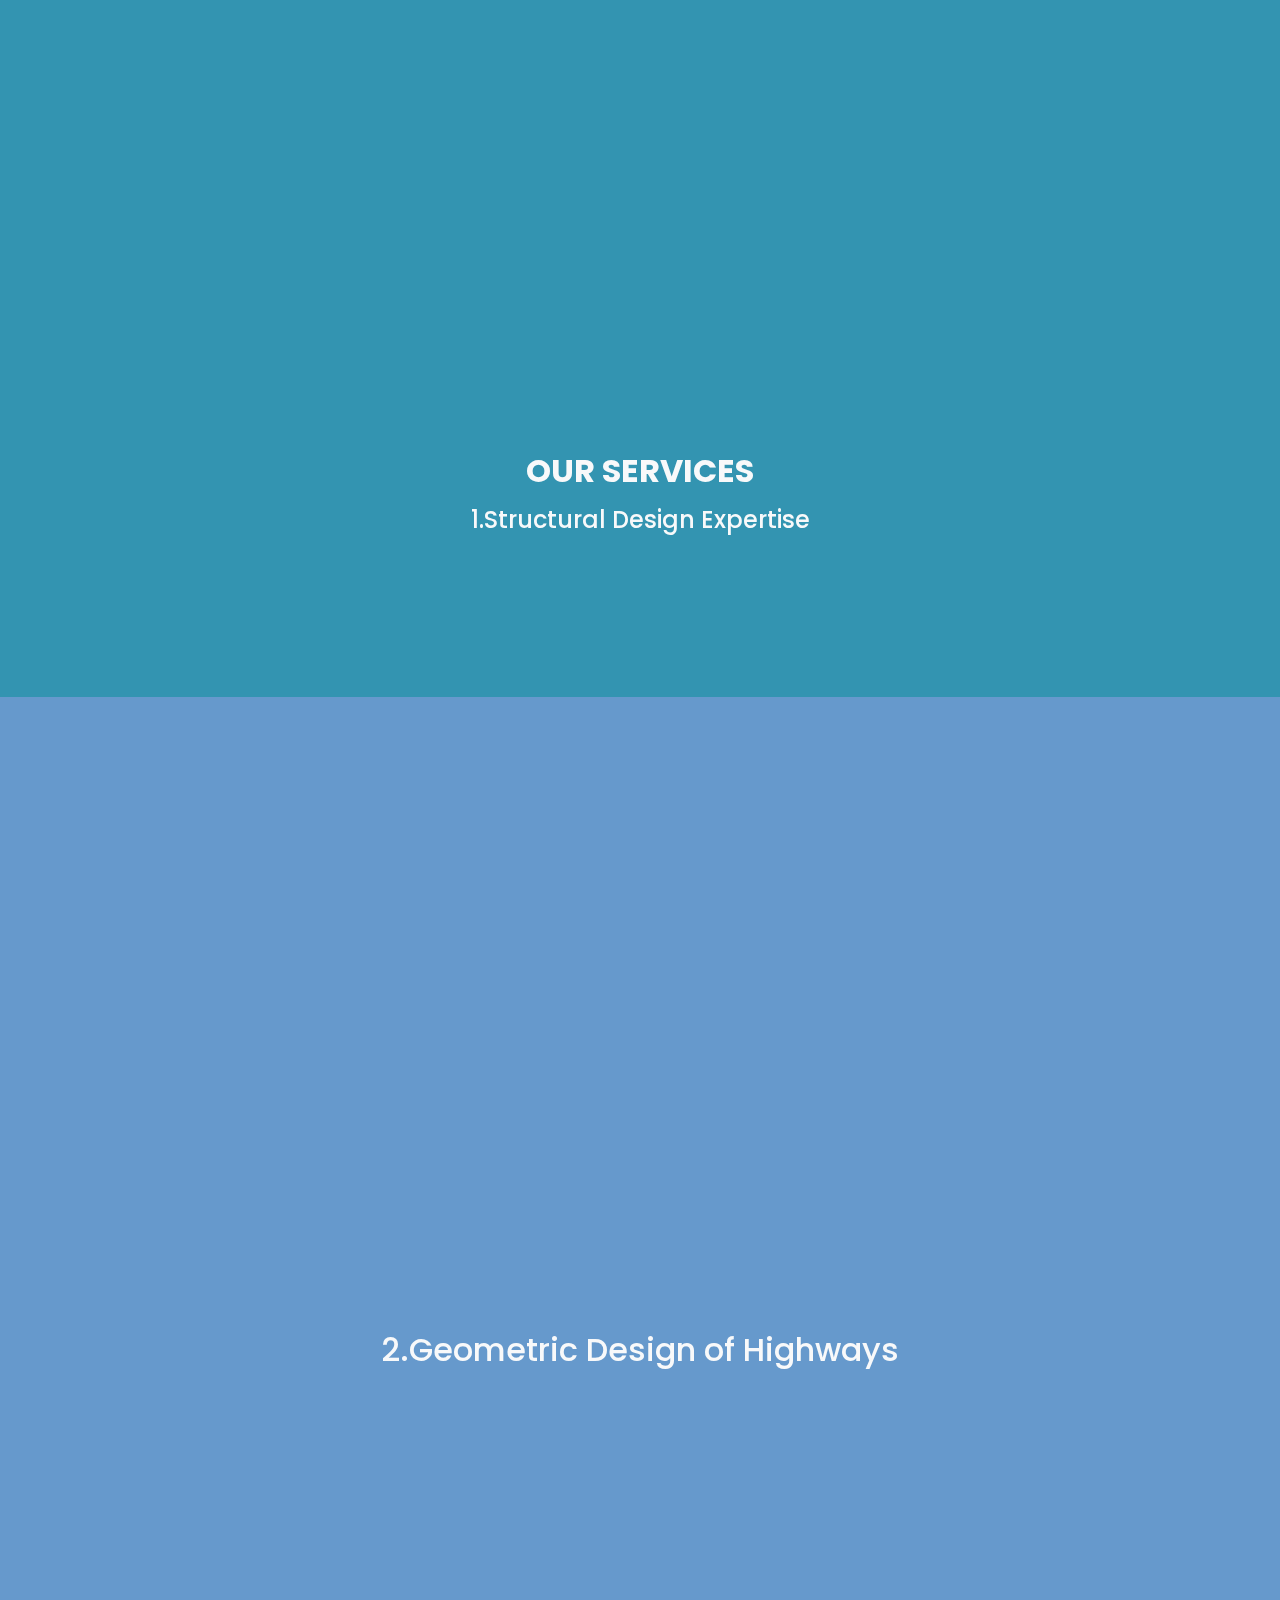
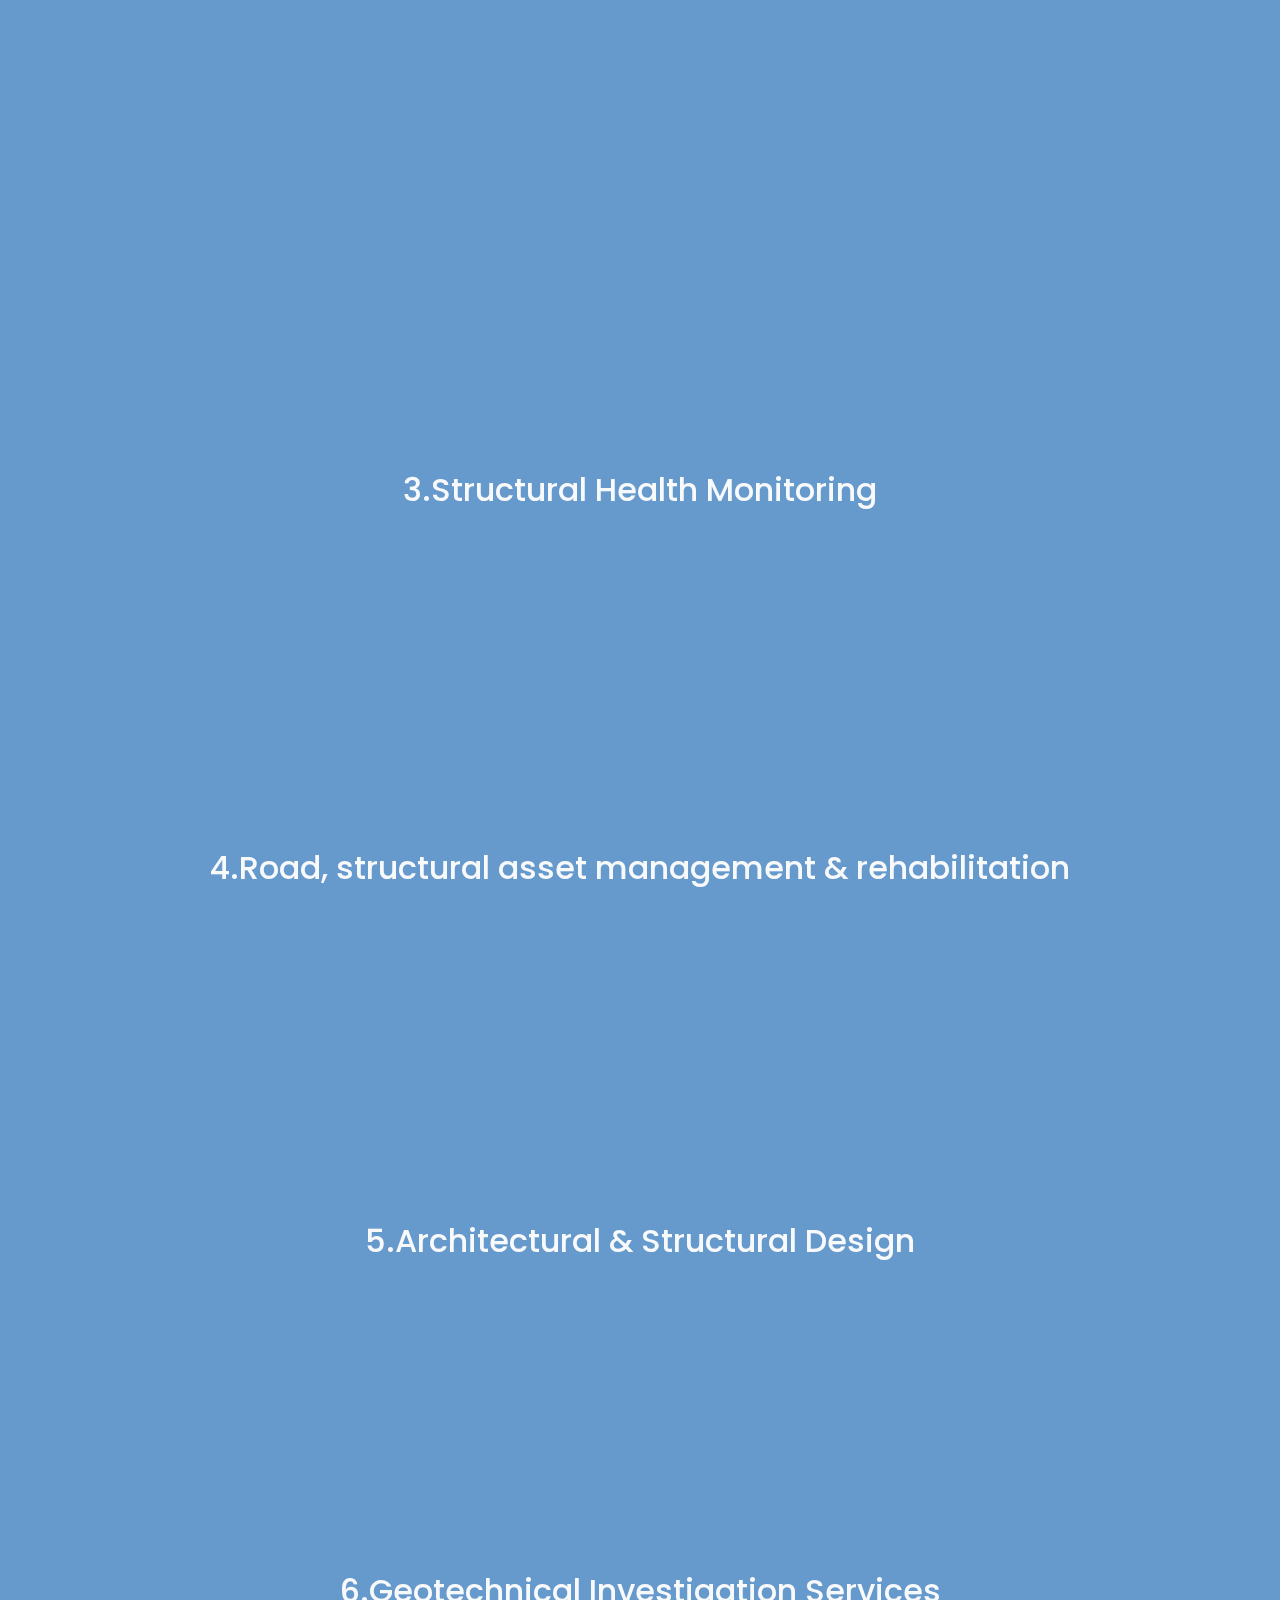
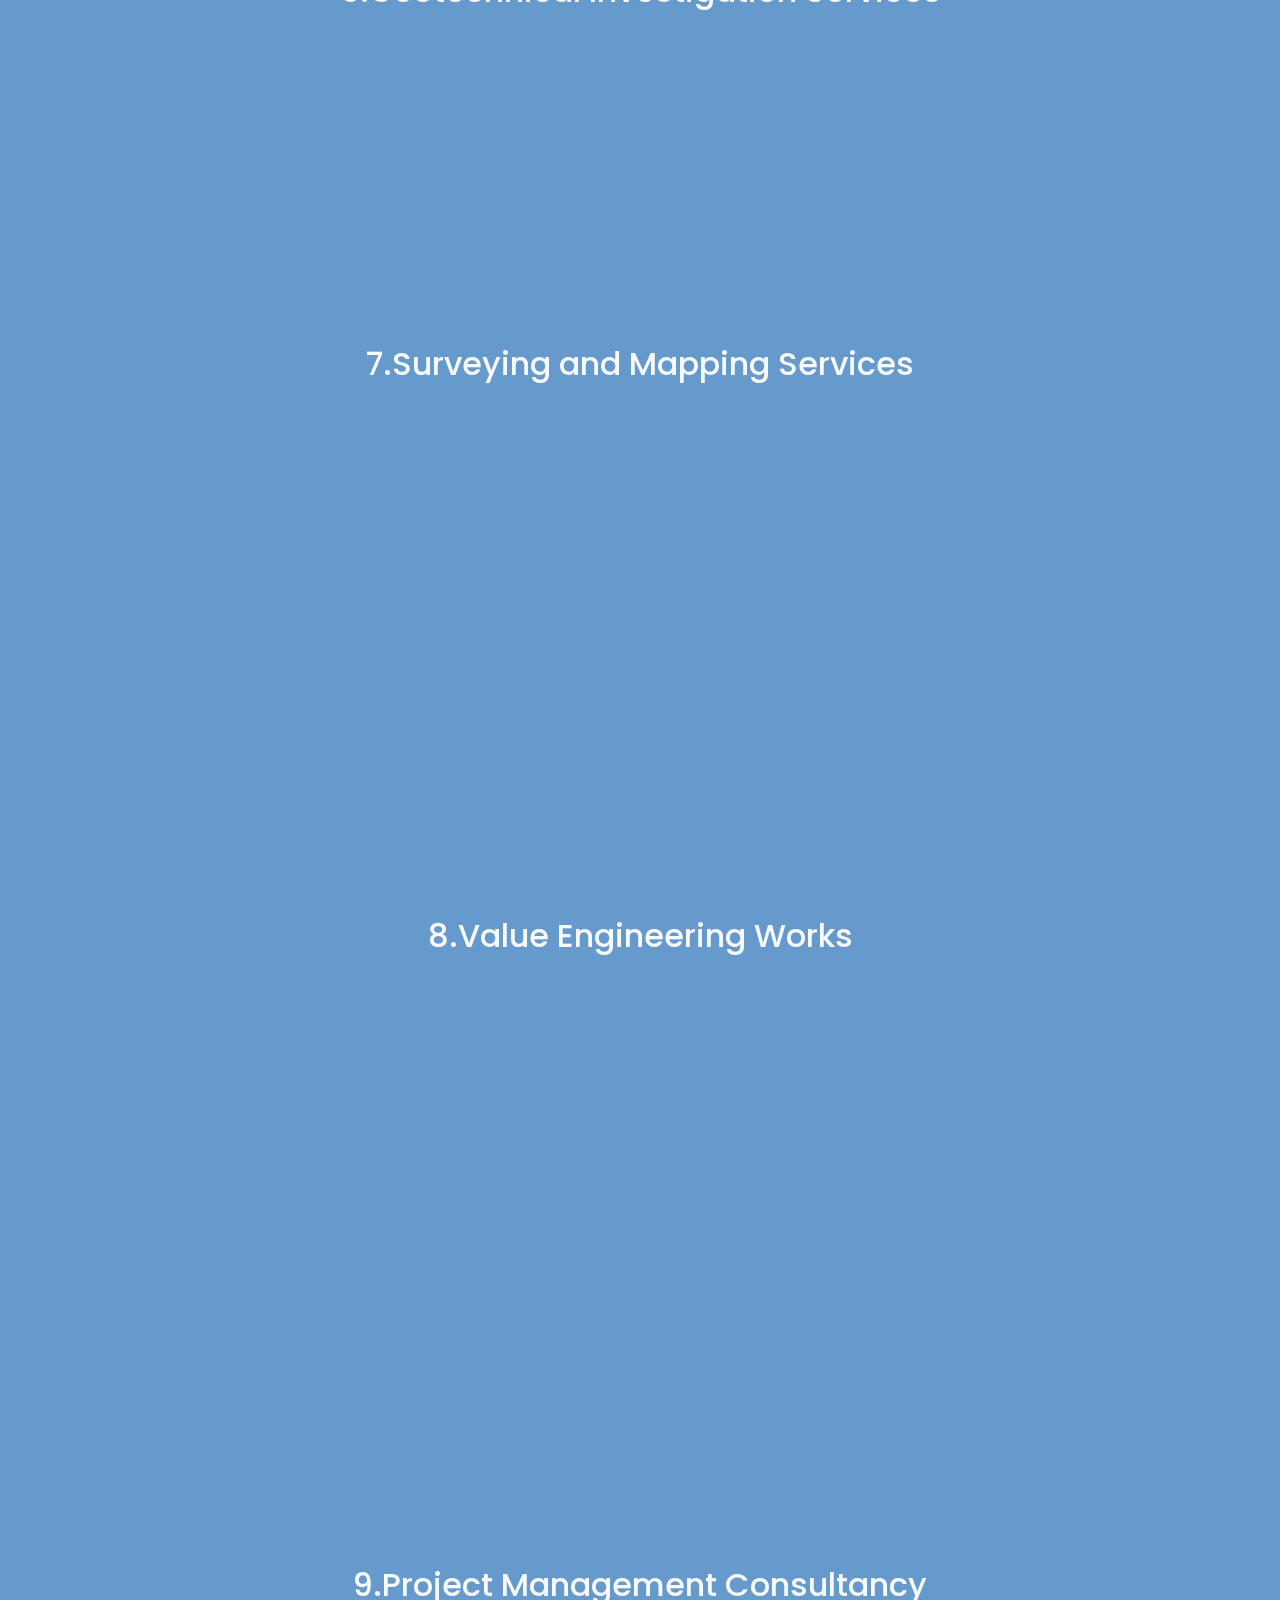
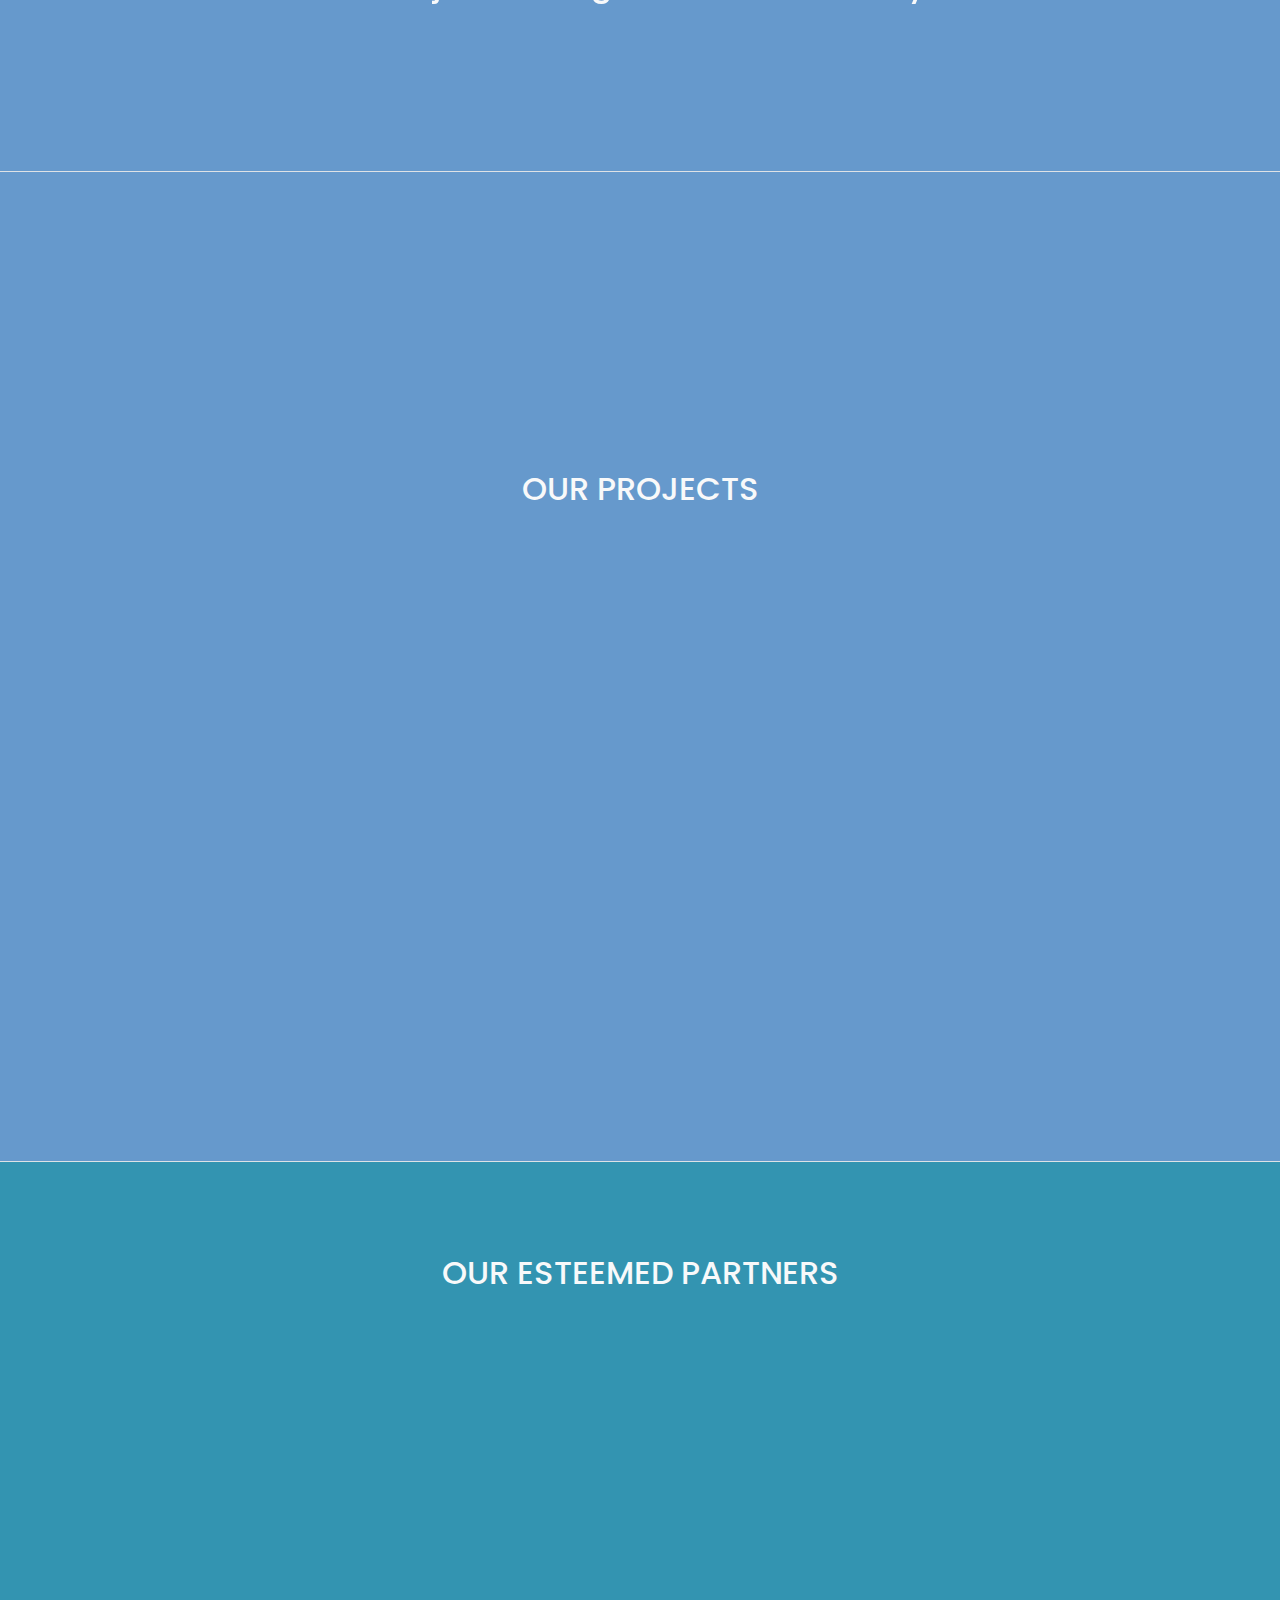
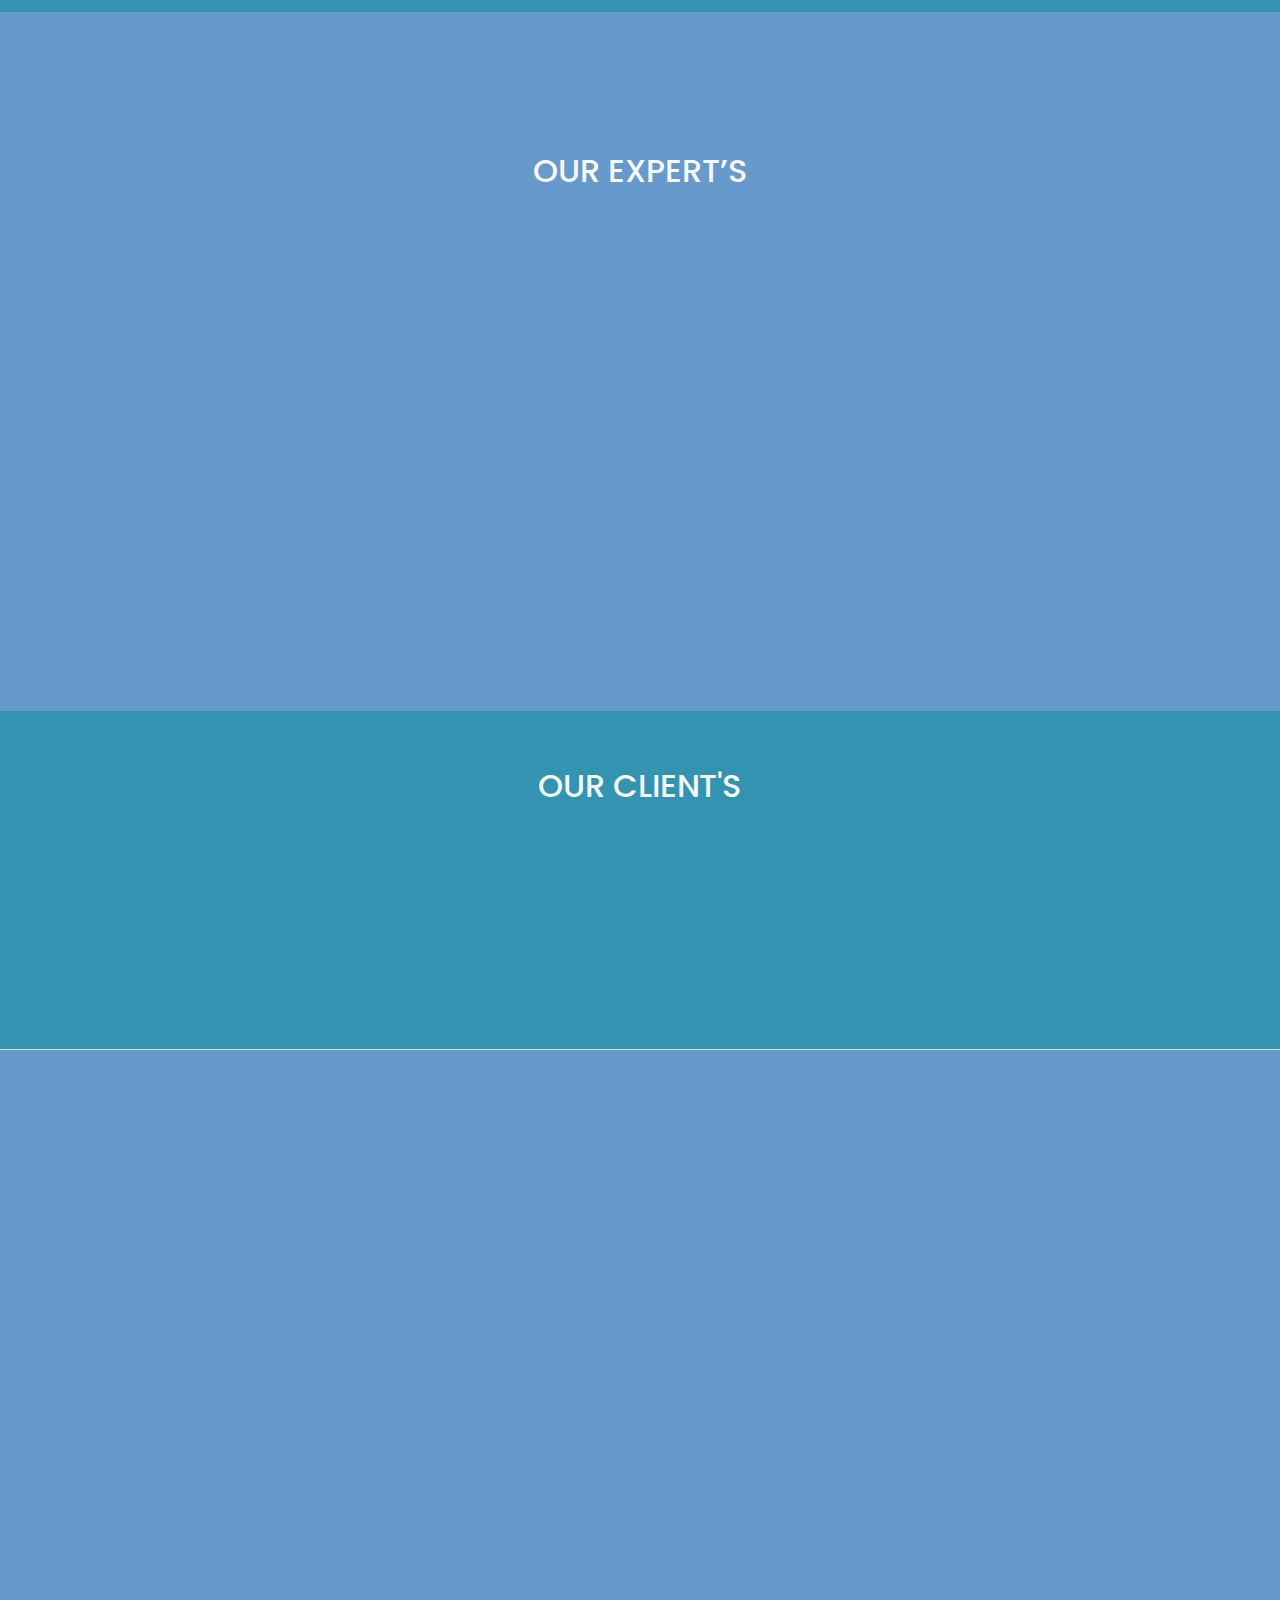
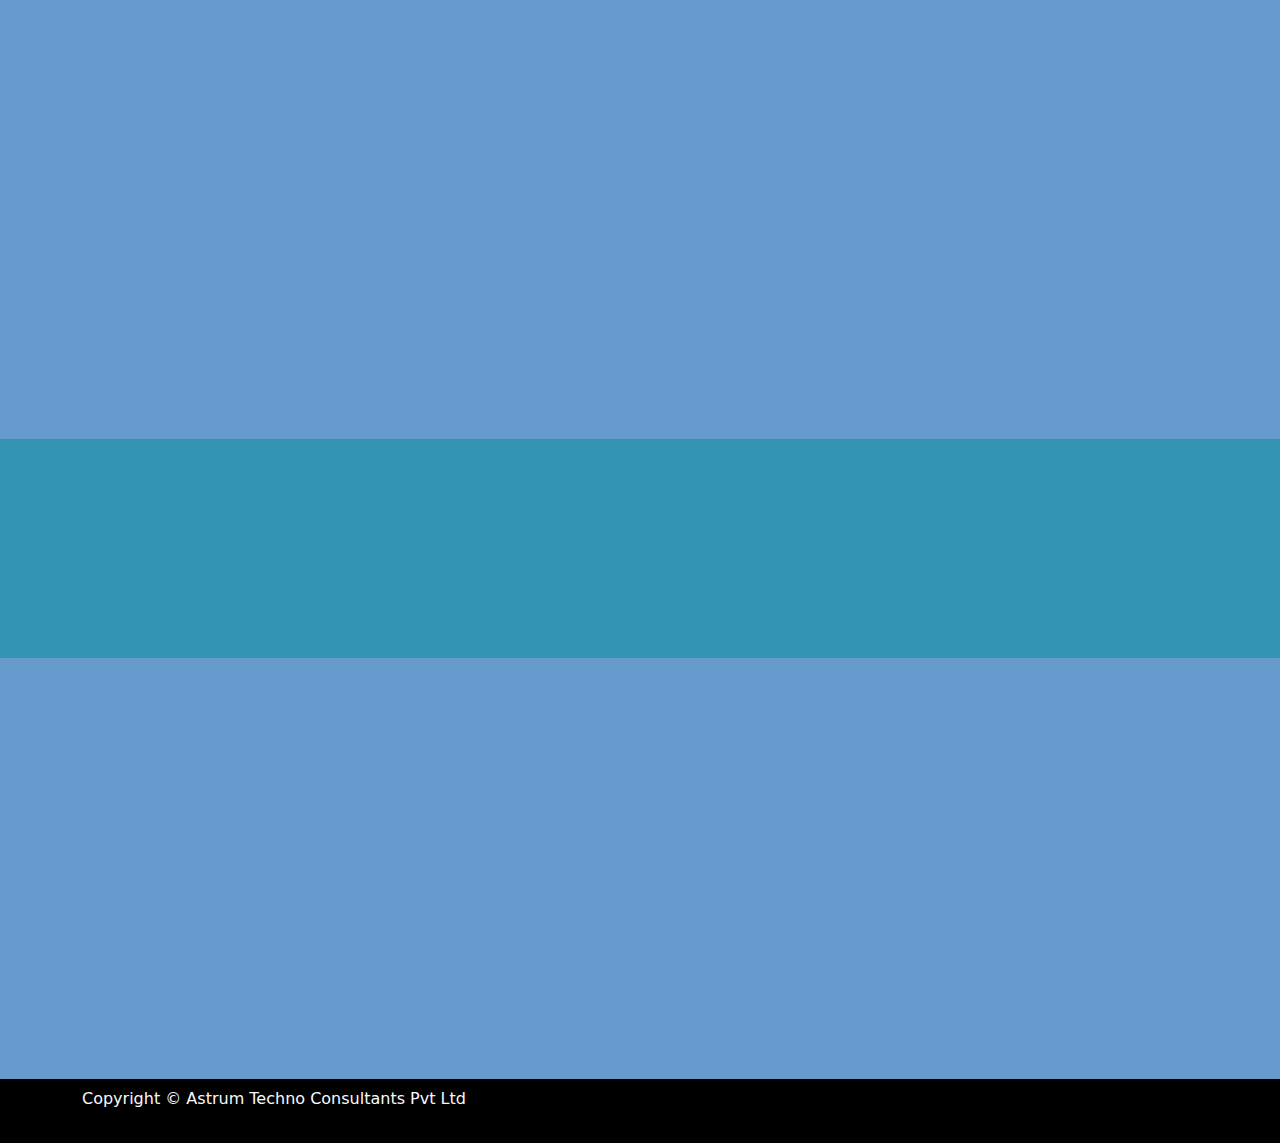
==== commit 1b9dd9c5: "home-text added" ====
--- a/index.html
+++ b/index.html
@@ -118,27 +118,29 @@
 
     <!-- Home -->
     <section class="home py-5 d-flex align-items-center text-end" id="header">
-        <div class="container-fluid text-light py-5 d-none" data-aos="fade-right" style="color:#030607 !important">
-
-            <br><br><br>
-            <br><br><br>
-            <br><br><br>
-            <br><br><br>
-            <br><br><br>
-            <br><br><br>
-            <p class="my-5"></p>
-            <div class="row ">
-                <div class="col-lg-7 col-sm-0"></div>
-                <div class="col-lg-5 col-sm-12  text-lg-start text-sm-center">
+
+
+        <div class="container  py-5 home-text" data-aos="fade-right">
+            <div class="col-11">
+                <h1 class="headline "><span class="home_text text-uppercase"><b>Astrum </b></span>
+                </h1>
+            </div>
+            <h2 class="headline ">Techno Consultants Pvt. Ltd.
+            </h2>
+            <div class="row">
+                <div class="col-lg-8 col-sm-0"></div>
+                <div class="col-lg-4 col-sm-12 text-lg-start text-sm-center">
                     <!-- para para-light-->
-
+                    <p class=" py-3 ">A multidisciplinary engineering consultancy,specializing
+                        in
+                        innovative infrastructure solutions with an emphasis on quality, safety, and sustainability!</p>
                     <div class="d-flex align-items-lg-baseline">
                         <p class="p-2"><i class="fas fa-laptop-house"></i></p>
-                        <p><b>Engineering Consultancy</b></p>
+                        <p>Engineering Consultancy</p>
                     </div>
                     <div class="d-flex align-items-lg-baseline">
-                        <p class="p-2"><i class="fas fa-laptop-house"></i></p>
-                        <p><b>Innovative Infrastructure</b></p>
+                        <p class="p-2"><i class="fas fa-wifi"></i></p>
+                        <p>Innovative Infrastructure</p>
                     </div>
                     <!-- <div class="my-3">
                         <a class="btn" href="#plans" style="color:#030607 !important">Read More</a>
@@ -729,15 +731,14 @@
 
 
     <!-- Our Projects -->
-    <section class="contact d-flex align-items-center py-5 border-bottom" id="OurProjects">
+    <section class="work d-flex align-items-center py-5 border-bottom" id="OurProjects">
         <div class="container text-light">
             <div class="text-center pb-4">
 
                 <h2 class="py-2">OUR PROJECTS</h2>
 
             </div>
-            <div class="row gy-4" data-aos="zoom-out">
-                <div class="col-lg-2 col-sm-0"> </div>
+            <div class="row  gy-4" data-aos="zoom-in">
                 <div class="col-lg-4 col-sm-6">
                     <div class=" project-card p-1">
                         <div>
--- a/css/style.css
+++ b/css/style.css
@@ -105,6 +105,10 @@
 
 .object-fit-fill {
 	object-fit: fill;
+}
+
+.navbar-toggler-icon {
+	background-color: #6299bf !important;
 }
 
 .navbar-dark .navbar-nav .nav-link:focus,
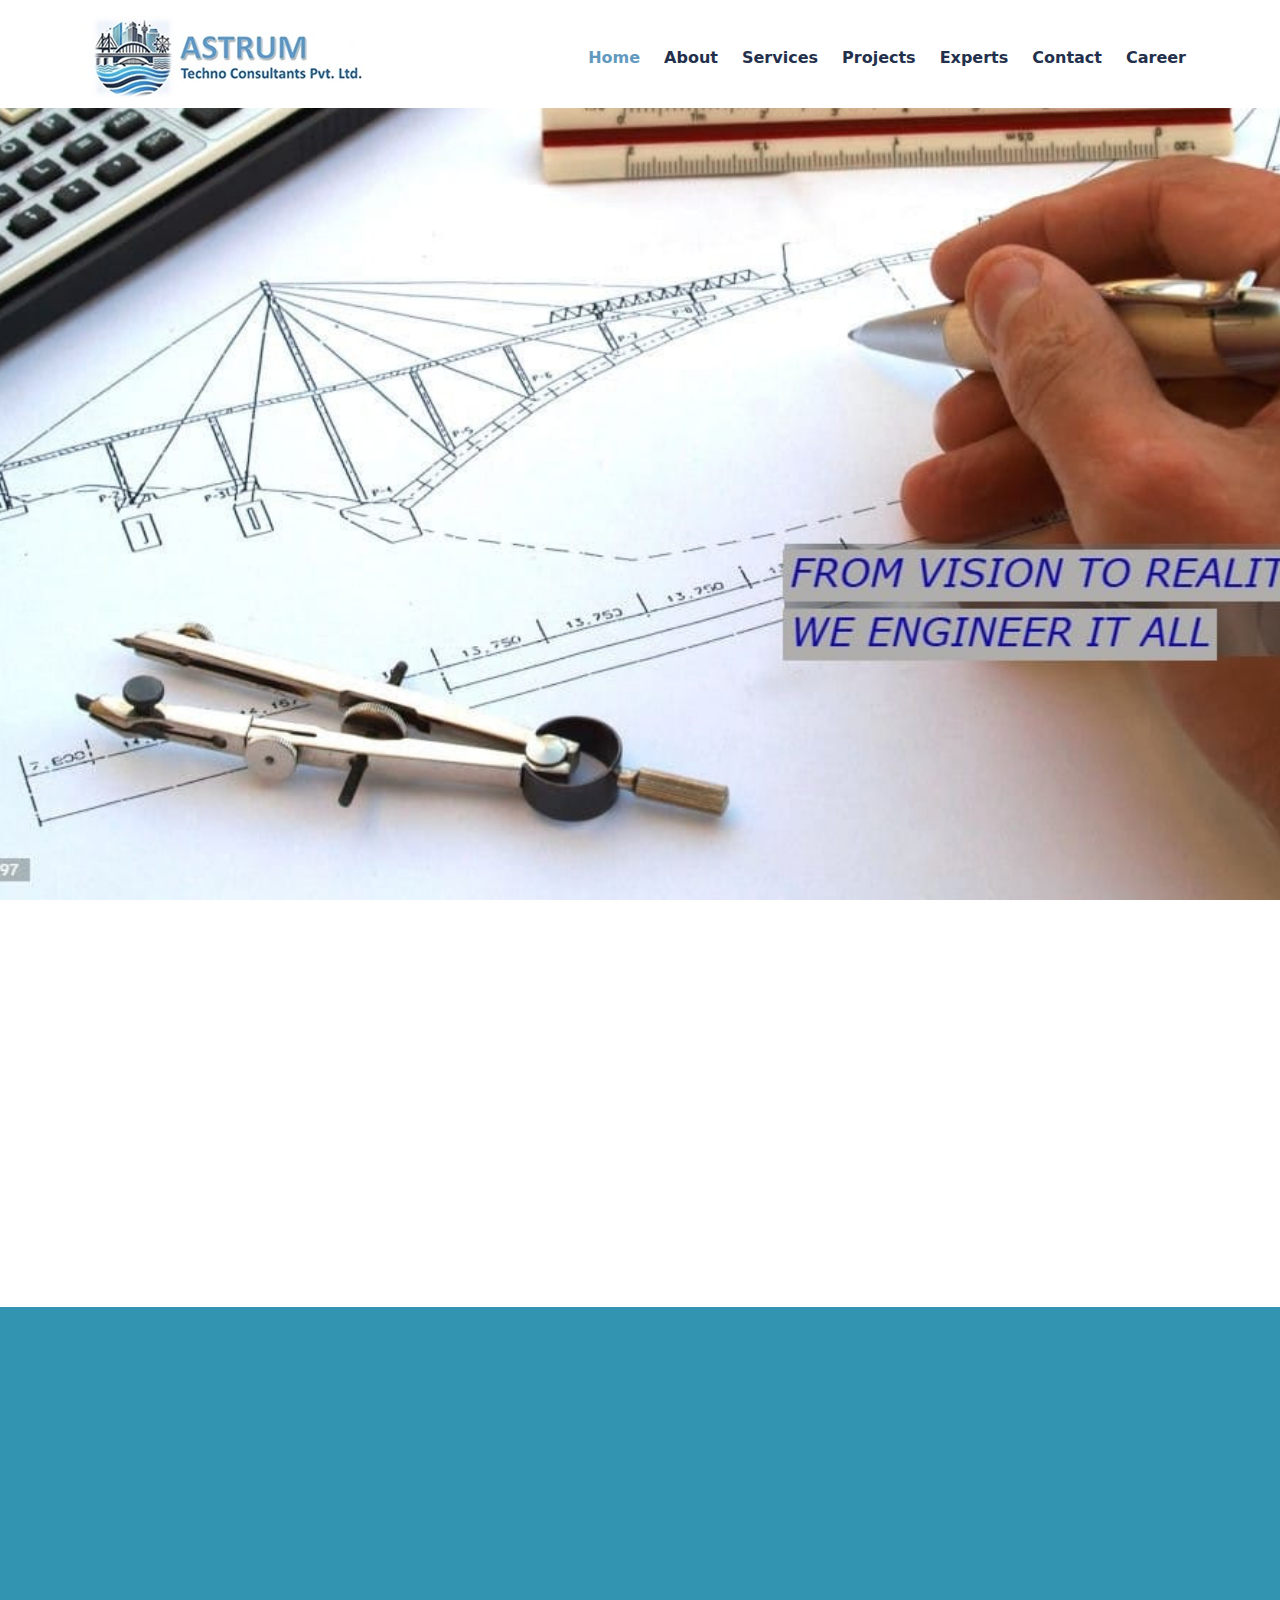
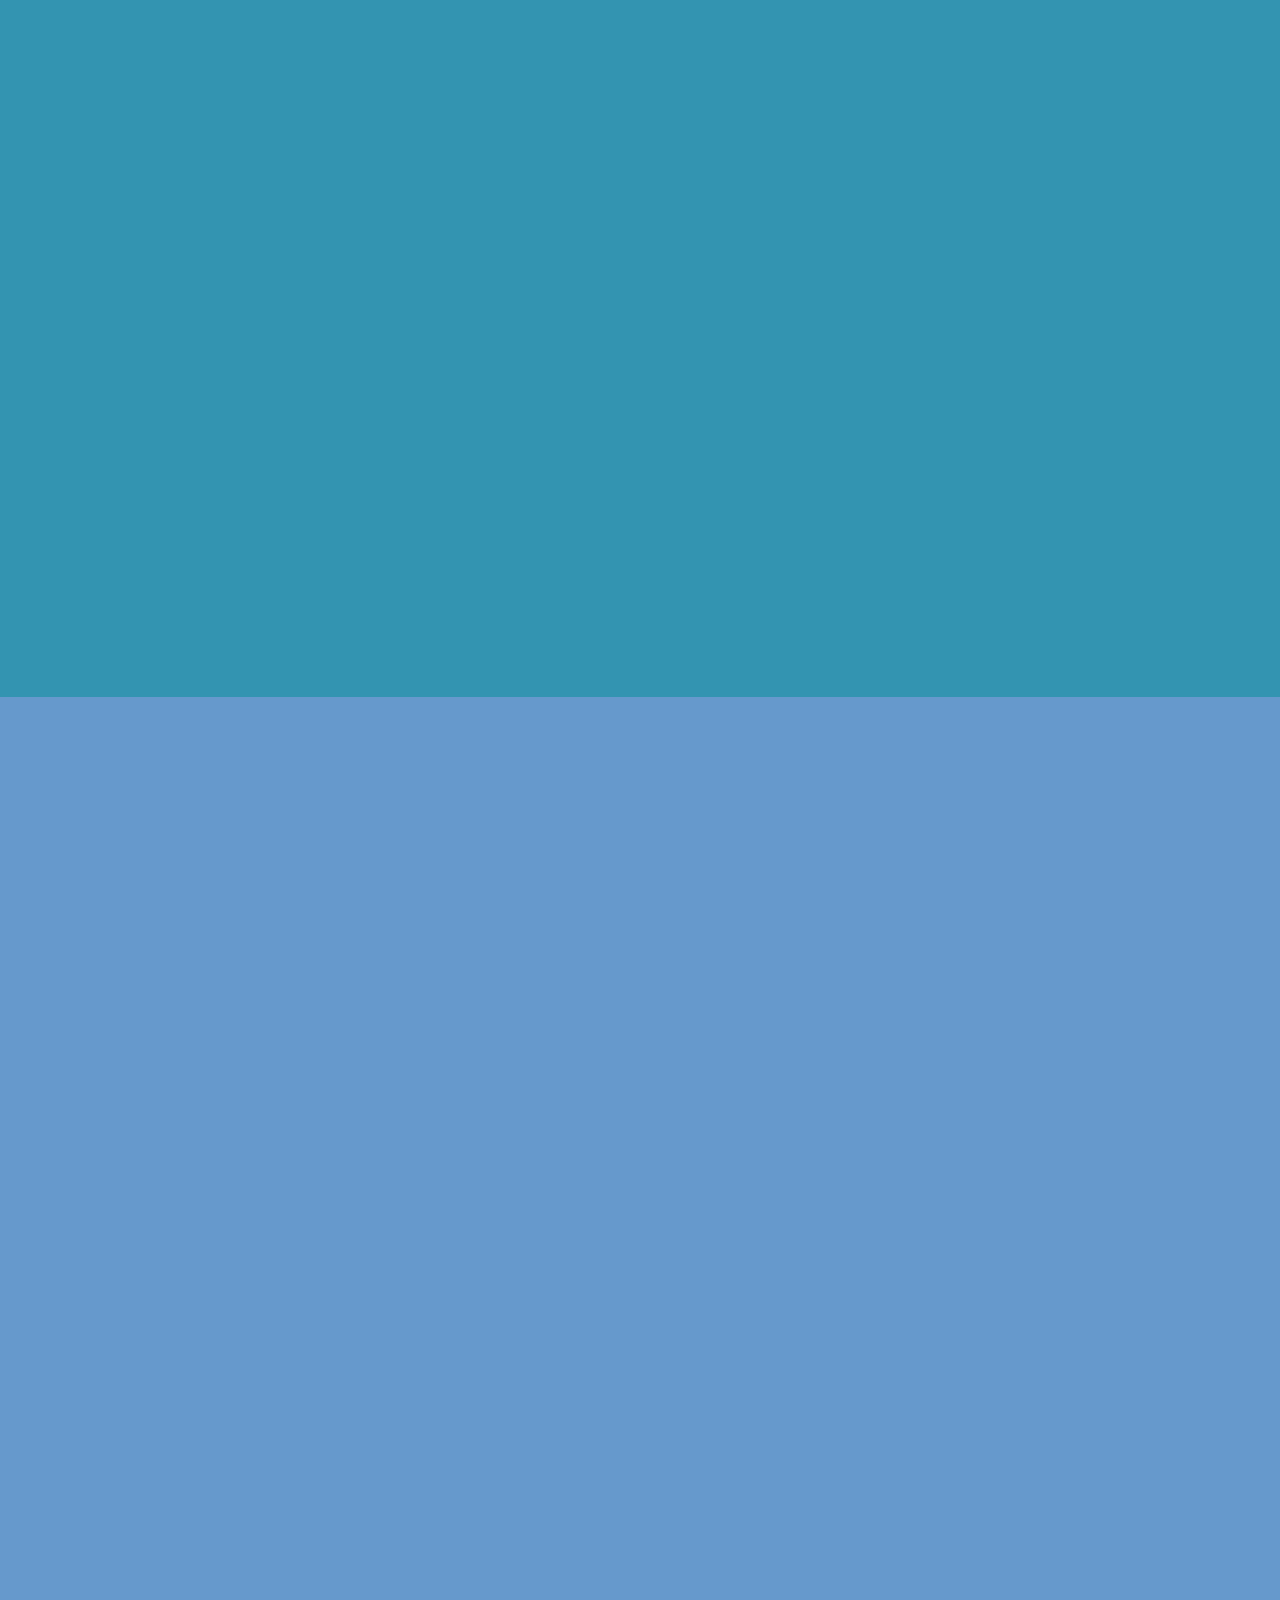
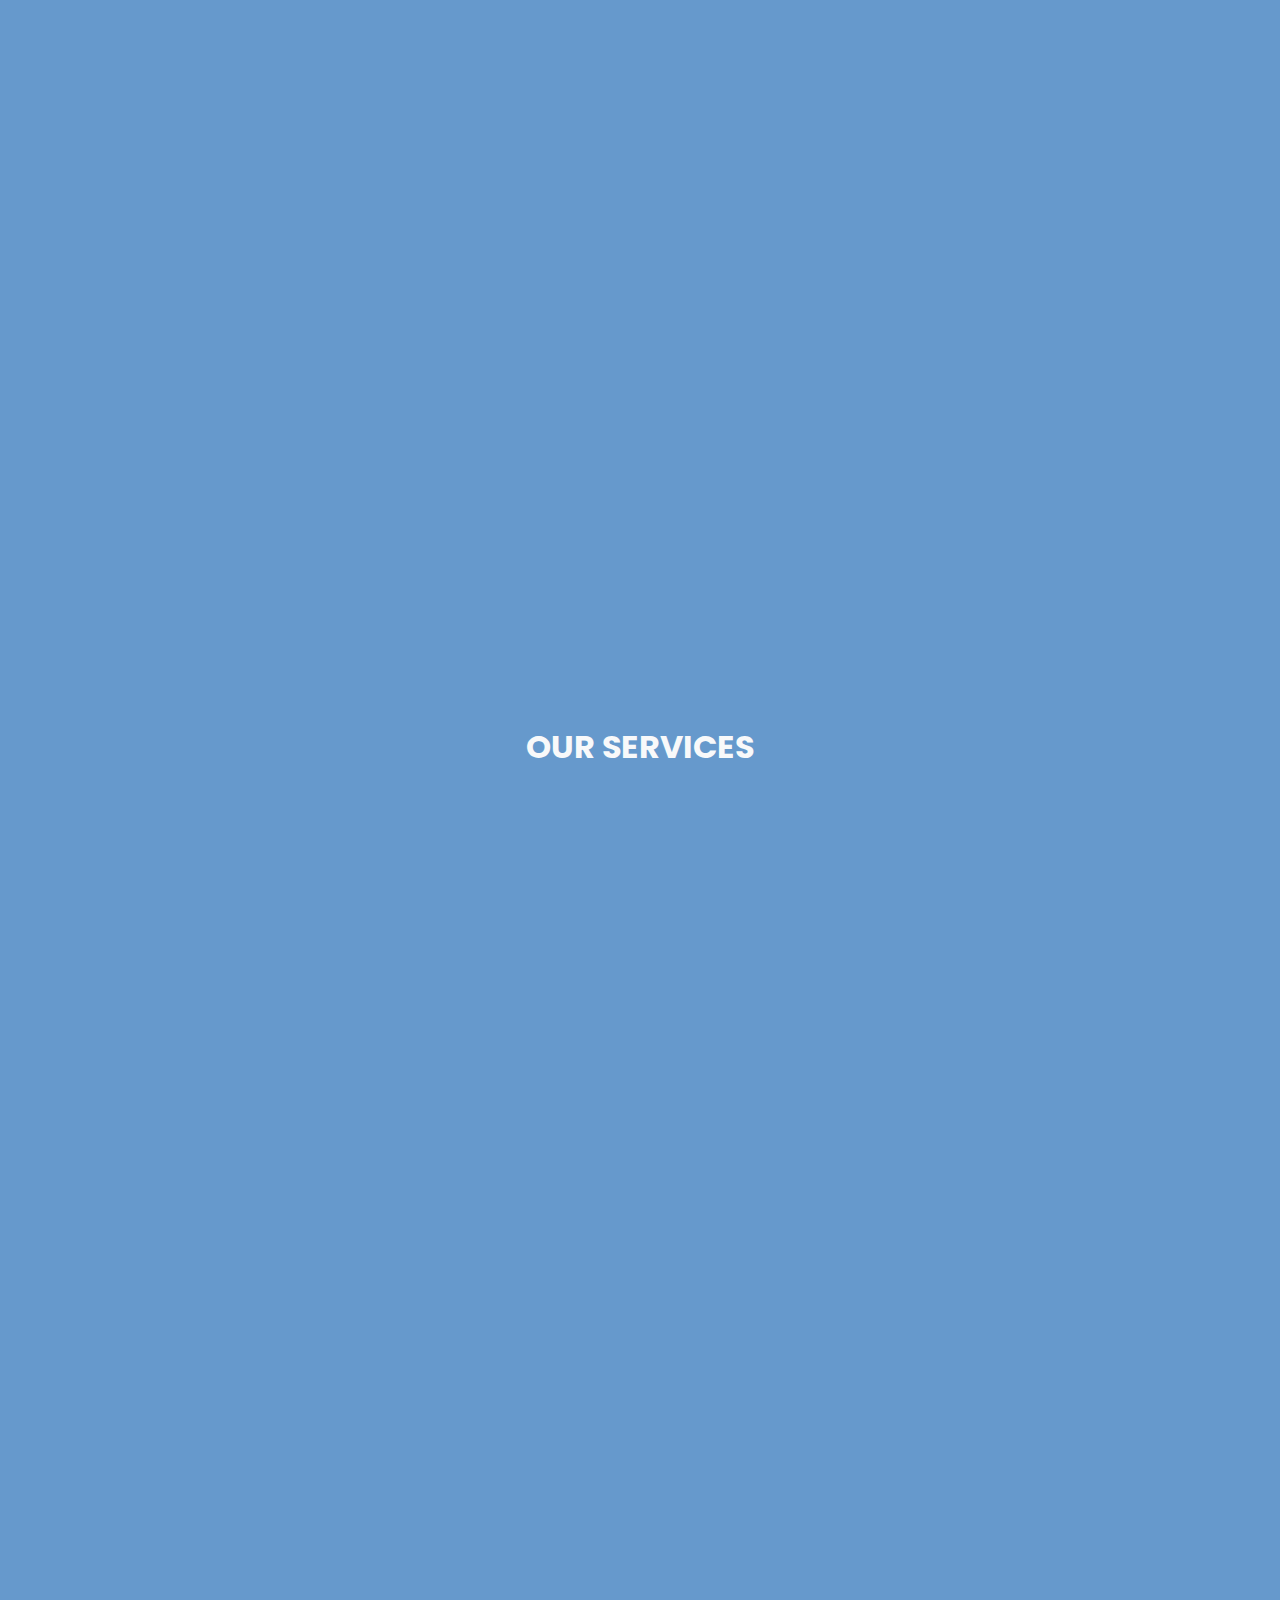
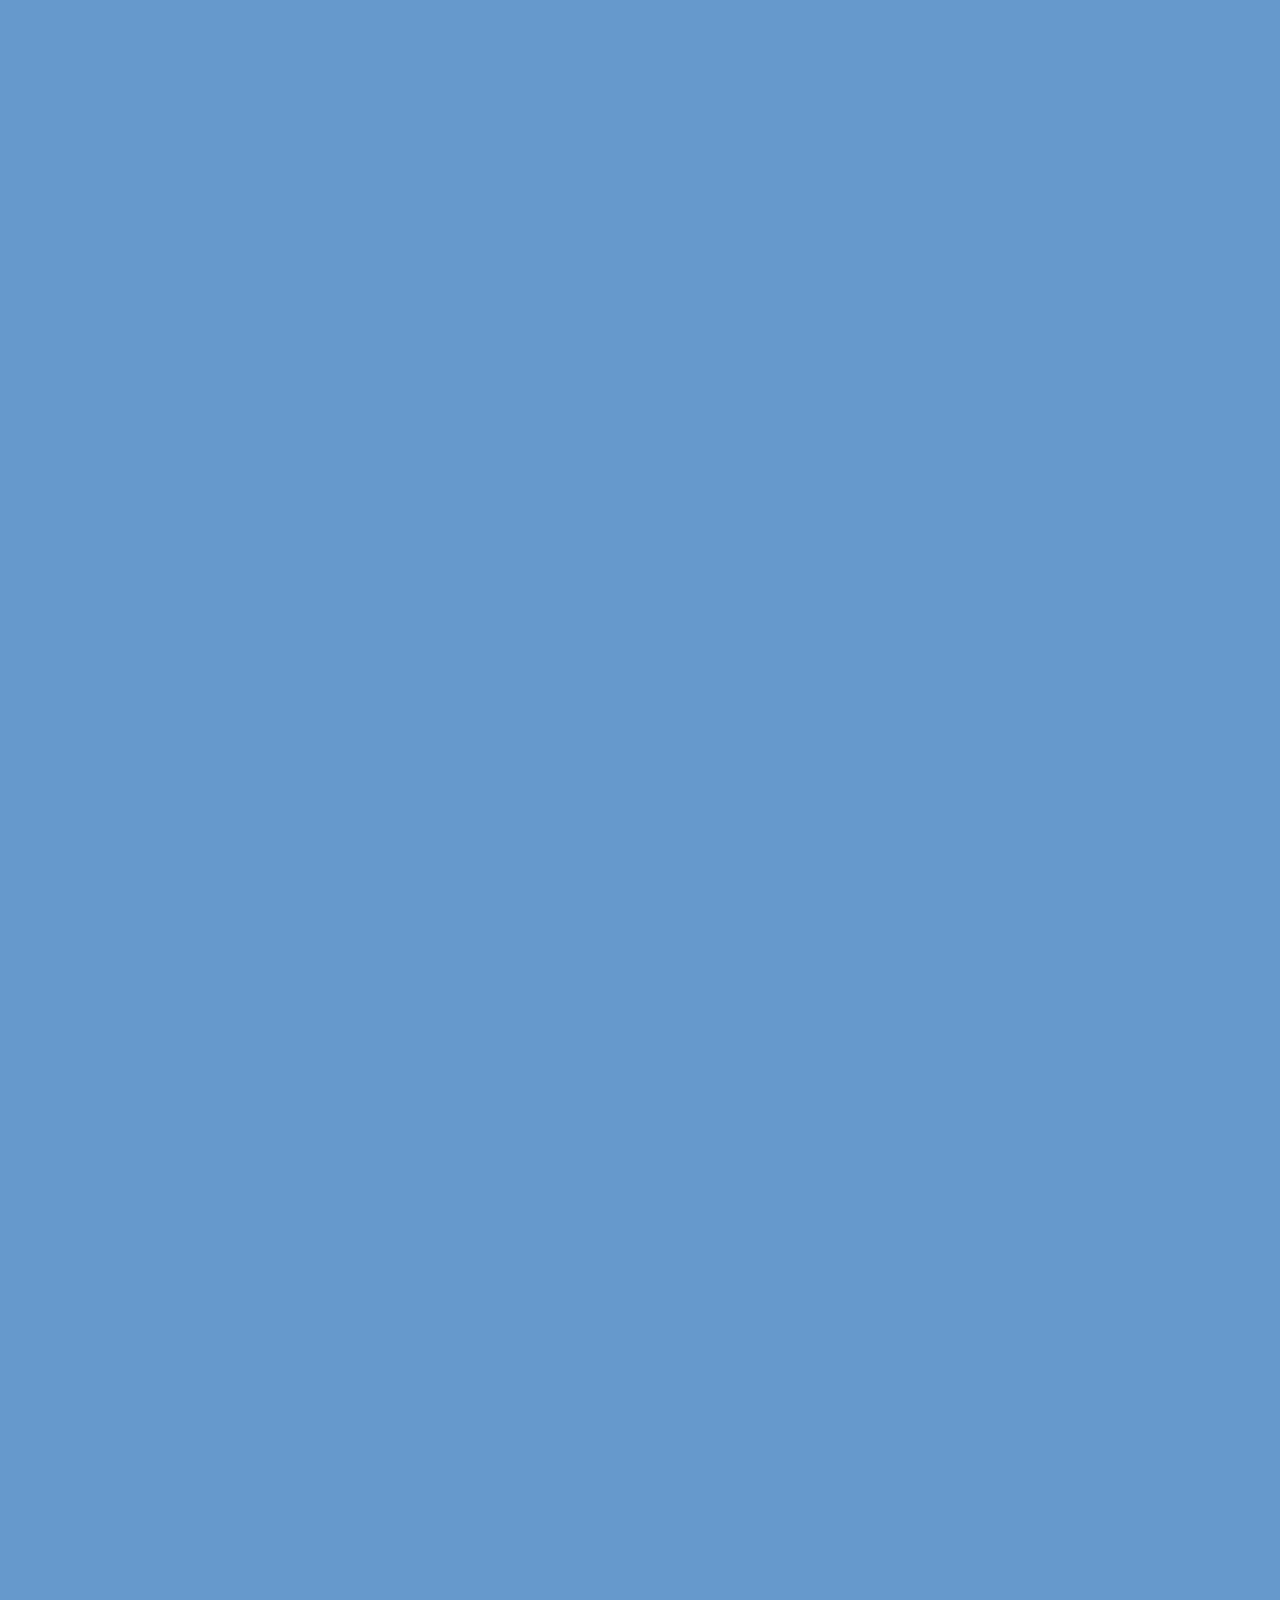
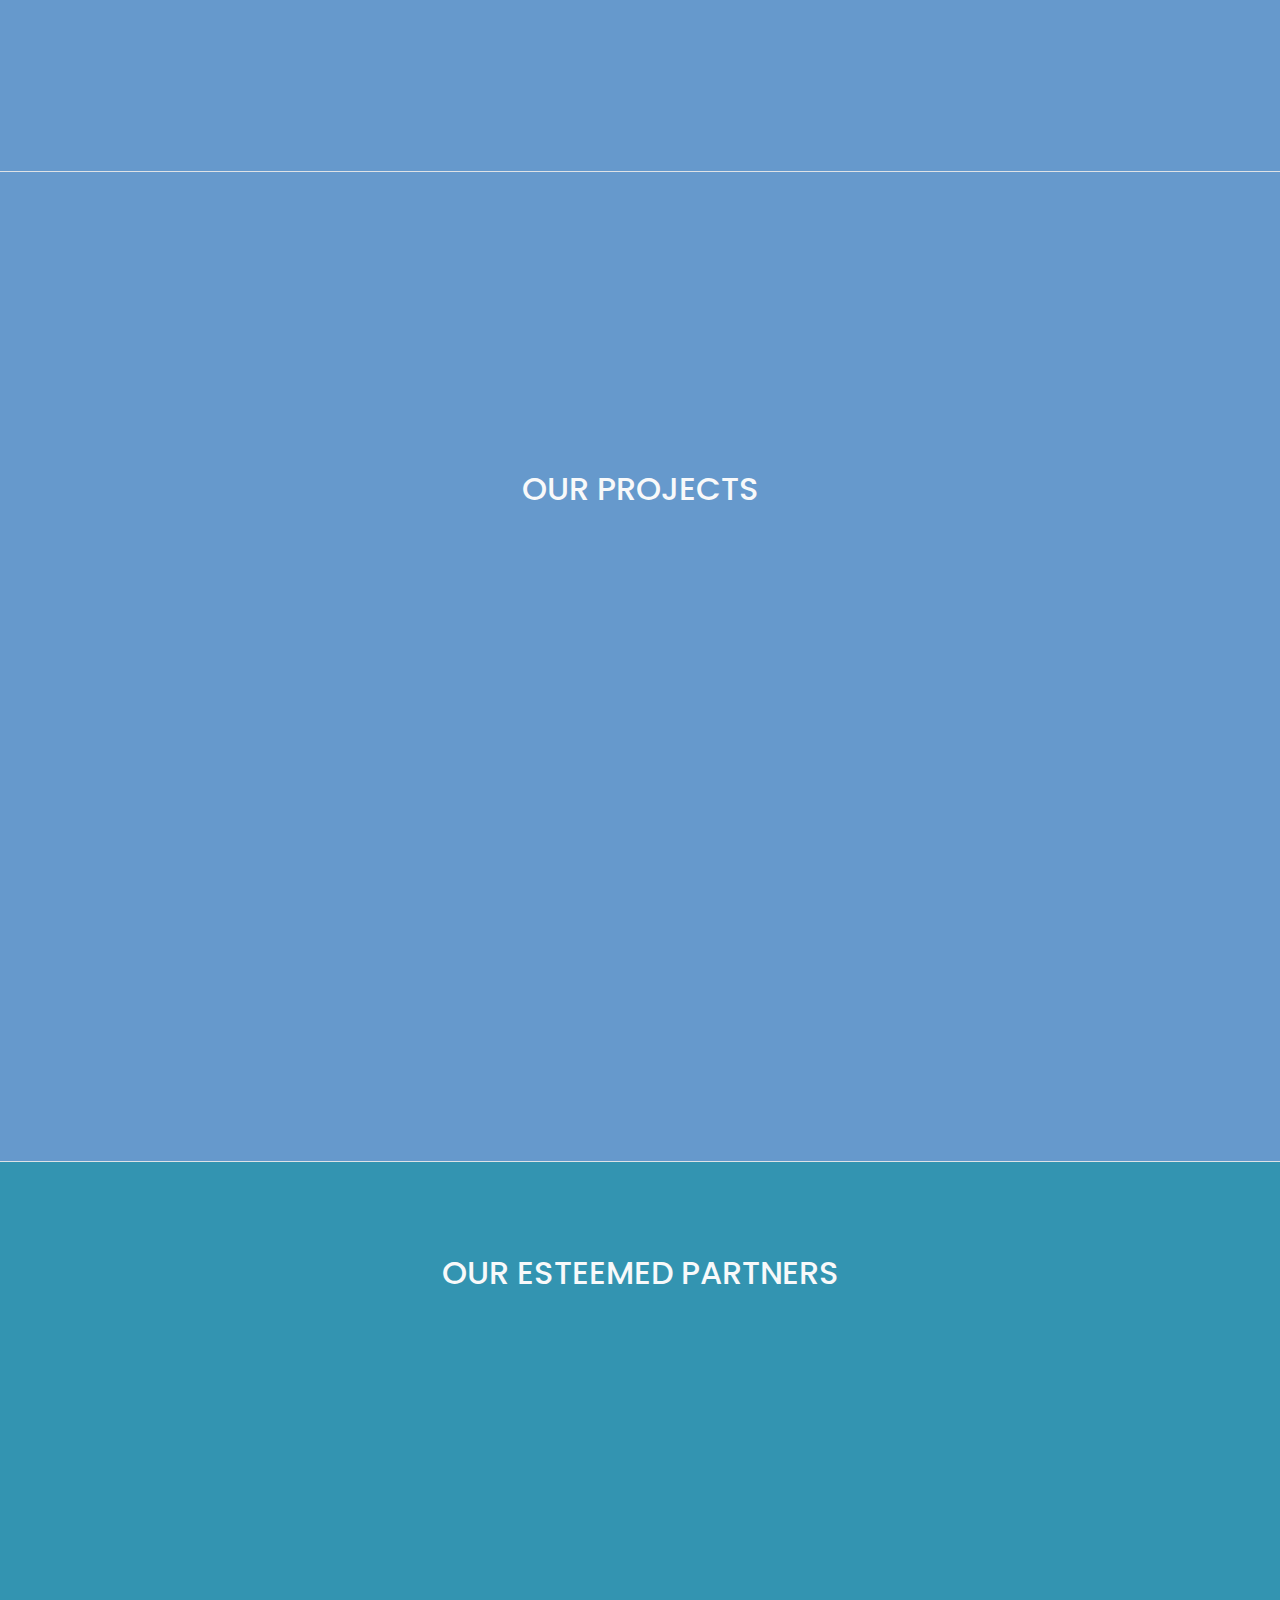
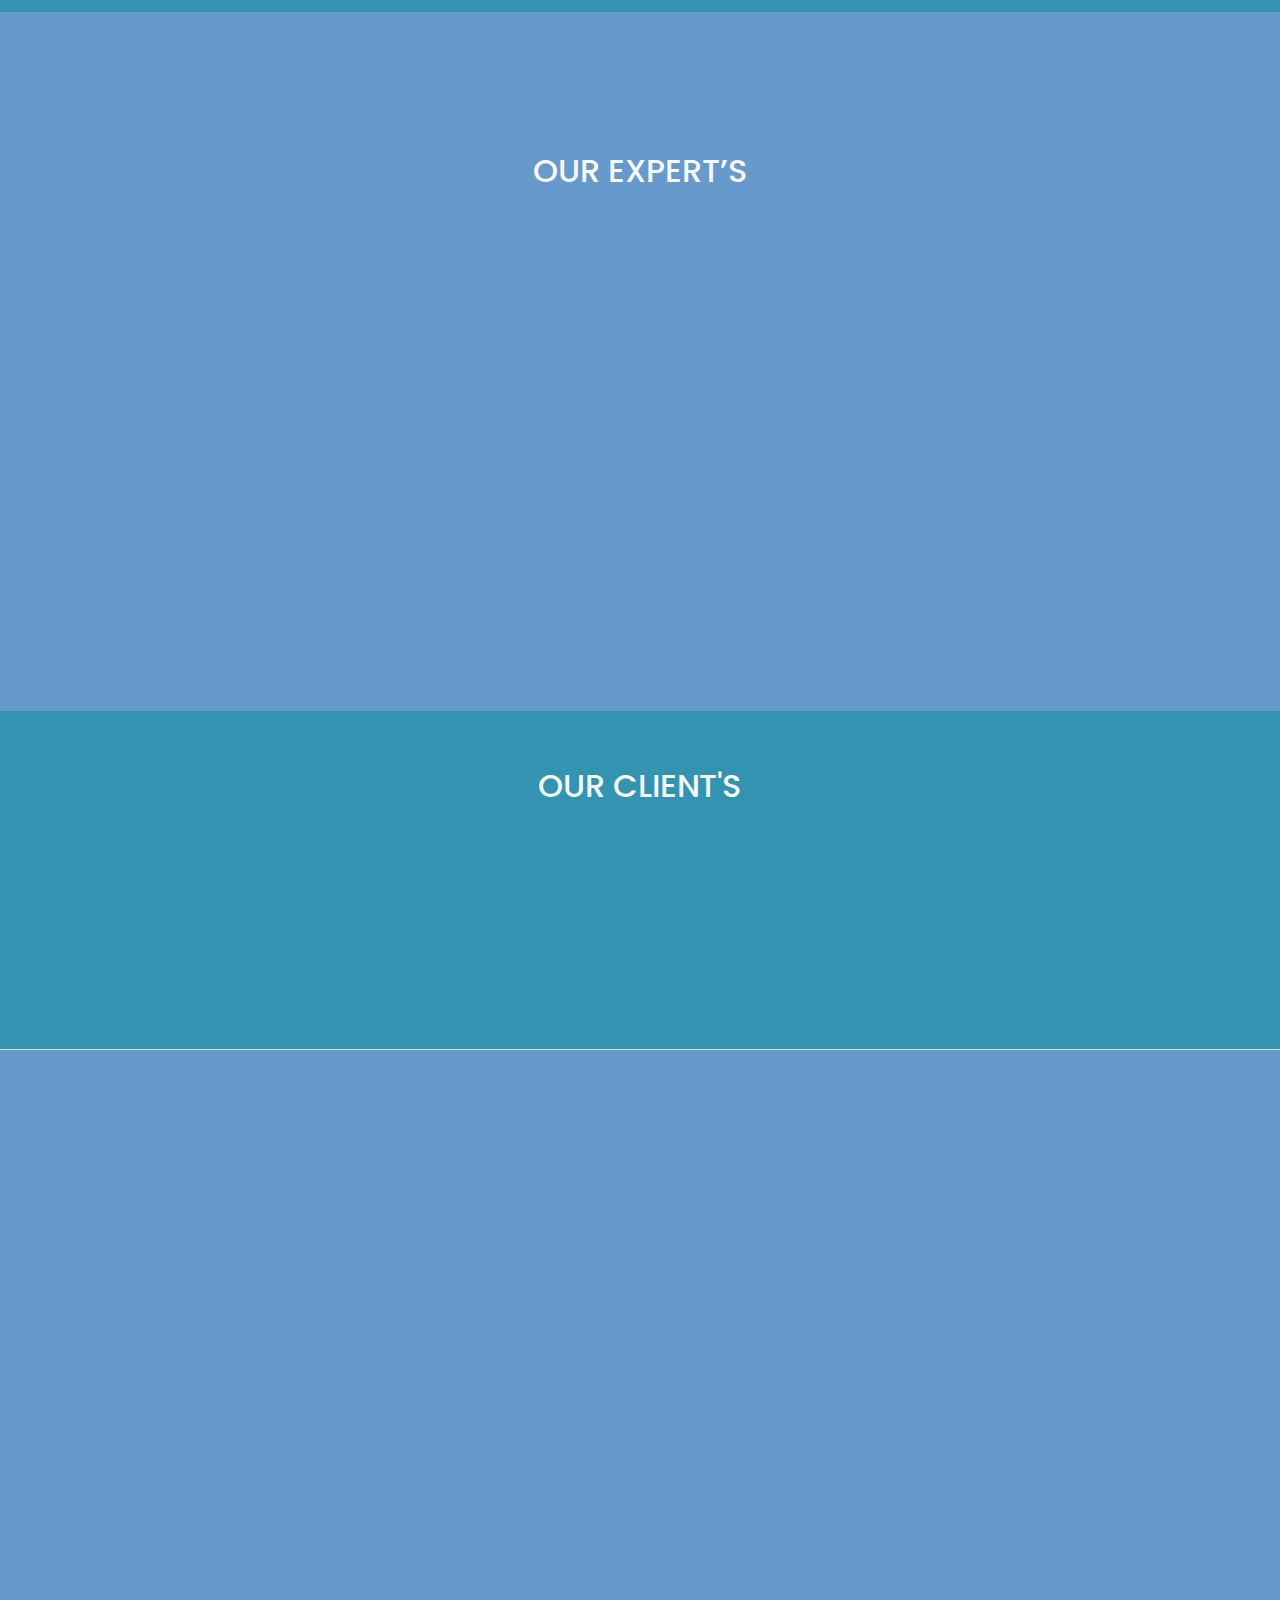
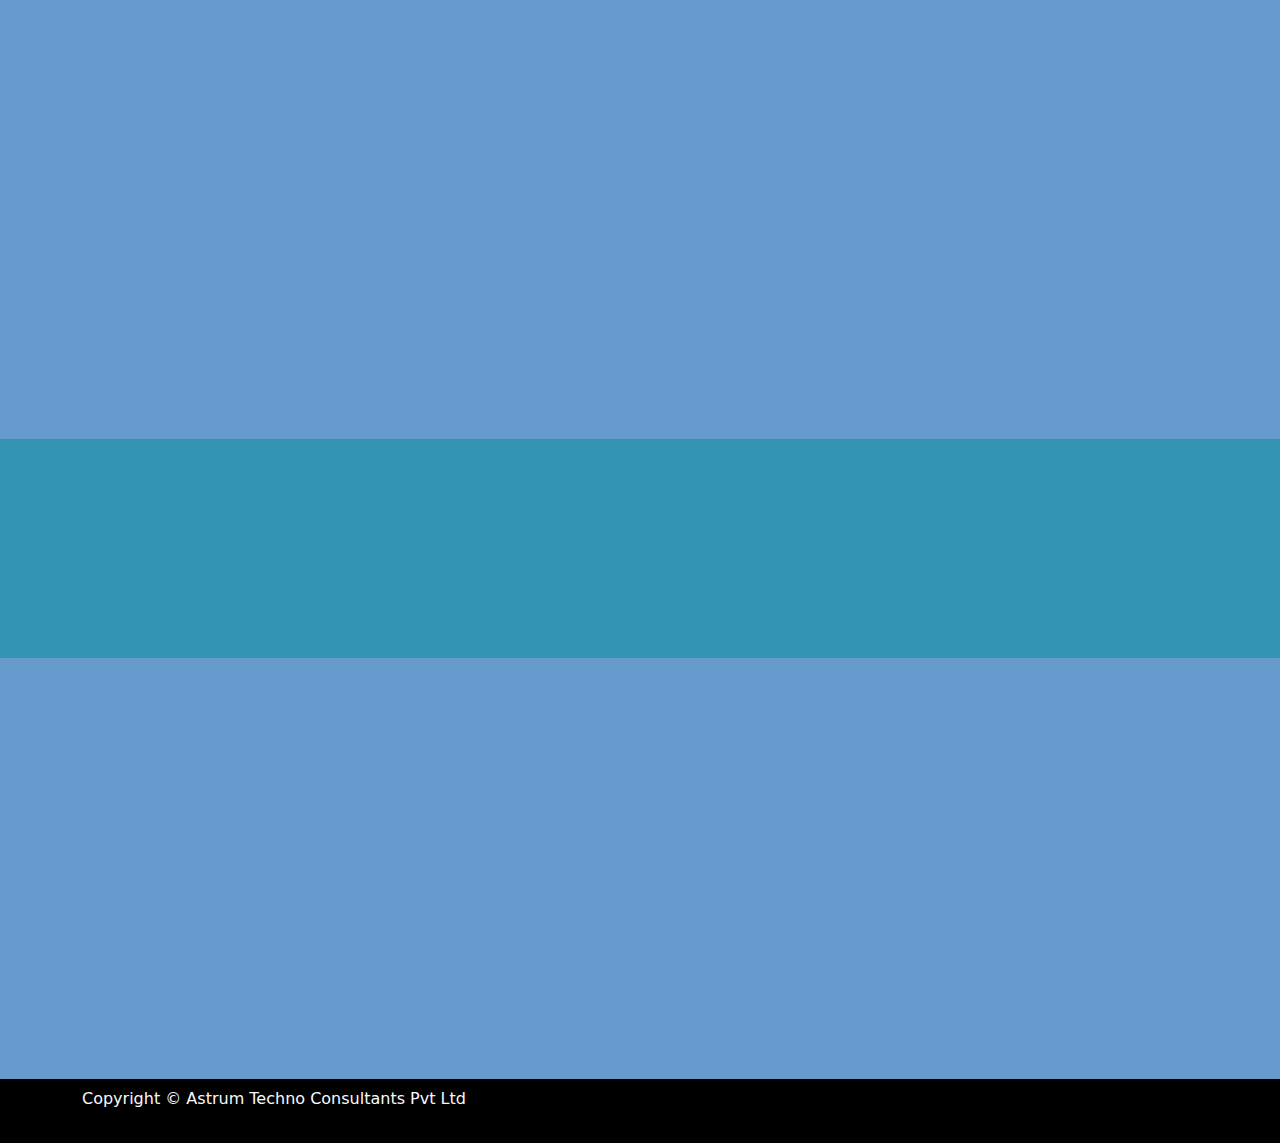
==== commit 93ef89ce: "servise and homeimg chnage 10-feb" ====
--- a/index.html
+++ b/index.html
@@ -215,517 +215,170 @@
 
                 <h2> <b>OUR SERVICES</b></h2>
 
-                <h4 class="py-2">1.Structural Design Expertise</h4>
+                <!-- <h4 class="py-2">1.Structural Design Expertise</h4>
                 <p class="para-light">
-                    <!-- add some line for service -->
-                </p>
+                   add some line for service 
+                </p> -->
             </div>
             <div class="row gy-4 py-2" data-aos="zoom-in">
-                <div class="col-lg-4">
-                    <div class="card bg-transparent">
-                        <i class="fas fa-home fa-2x"></i>
-
-                        <h4 class="py-2">DIVERSE PROJECTS</h4>
-
-                        <p class="para-light">Design of all types of bridges (highway, railway, pedestrian,
-                            cable-stayed, suspension).</p>
-                    </div>
-                </div>
-                <div class="col-lg-4">
-                    <div class="card bg-transparent">
-                        <i class="fas fa-wifi fa-2x"></i>
-                        <h4 class="py-2"> PROJECT </h4>
-                        <p class="para-light">Viaducts, elevated structures, and metro systems, including station
-                            buildings
-                            .</p>
-                    </div>
-                </div>
-                <div class="col-lg-4">
-                    <div class="card bg-transparent">
-                        <i class="fas fa-wrench fa-2x"></i>
-                        <h4 class="py-2">PROJECT </h4>
-                        <p class="para-light">Road and rail over bridges (ROBs) for safe and efficient transport
-                            connections
-                            .</p>
-                    </div>
-                </div>
-
-                <div class="col-lg-4">
-                    <div class="card bg-transparent">
-                        <i class="fas fa-wrench fa-2x"></i>
-                        <h4 class="py-2">PROJECT</h4>
-                        <p class="para-light">Design of temporary structures for construction purposes and emergency use
-                            .</p>
-                    </div>
-                </div>
-                <div class="col-lg-4">
-                    <div class="card bg-transparent">
-                        <i class="fas fa-wrench fa-2x"></i>
-                        <h4 class="py-2">PROJECT</h4>
-                        <p class="para-light">Design of temporary structures for construction purposes and emergency use
-                            .</p>
-                    </div>
-                </div>
-                <div class="col-lg-4">
-                    <div class="card bg-transparent">
-                        <i class="fas fa-wrench fa-2x"></i>
-                        <h4 class="py-2">PROJECT</h4>
-                        <p class="para-light">Marine works, including piers, jetties, and coastal protection structures.
-                        </p>
-                    </div>
-                </div>
-
-
-
-                <div class="col-lg-4">
-                    <div class="card bg-transparent">
-                        <i class="fas fa-wrench fa-2x"></i>
-                        <h4 class="py-2">PROJECT</h4>
-                        <p class="para-light">Structural analysis and foundation design, including geotechnical
-                            integration .
-                        </p>
-                    </div>
-                </div>
-
-                <div class="col-lg-4">
-                    <div class="card bg-transparent">
-                        <i class="fas fa-home fa-2x"></i>
-
-                        <h4 class="py-2">EXPERT TEAM</h4>
-
-                        <p class="para-light">Expert Structural Engineering Team with Extensive Knowledge of Design
-                            Codes and Standards.</p>
-                    </div>
-                </div>
+                <div class="col-lg-6">
+                    <div class="bg-transparent">
+
+                        <i class="fas fa-home fa-3x py-0"></i>
+
+                        <h4 class="p-2">1.&nbsp; Detailed Engineering</h4>
+
+
+                        <p class="text-white">&#x2022;&nbsp; All types of bridges (highway, railway, pedestrian)
+                        </p>
+                        <p class="text-white">&#x2022;&nbsp; Long Span Bridges (cable-stayed, suspension, Hybrid)
+
+                        </p>
+                        <p class="text-white">&#x2022;&nbsp; Viaducts, elevated structures
+                        </p>
+                        <p class="text-white">&#x2022;&nbsp; Metro systems, including station buildings
+
+                        </p>
+                        <p class="text-white">&#x2022;&nbsp; Road and rail over bridges (ROBs)
+
+                        </p>
+                        <p class="text-white">&#x2022;&nbsp; Marine works, including piers, jetties, and coastal
+                            protection structures
+
+                        </p>
+                        <p class="text-white">&#x2022;&nbsp; Structural analysis and foundation design, including
+                            geotechnical integration
+
+                        </p>
+                    </div>
+                </div>
+                <div class="col-lg-6">
+                    <div class="bg-transparent">
+
+                        <i class="fas fa-home fa-3x py-0"></i>
+
+                        <h4 class="p-2">2.&nbsp; Proof checking
+                        </h4>
+
+
+
+
+                        <p class="text-white">&#x2022;&nbsp;Detailed Review of designs and drawings provided by Design
+                            consultants.
+
+
+                        </p>
+                        <p class="text-white">&#x2022;&nbsp;Value engineering
+
+                        </p>
+                        <p class="text-white">&#x2022;&nbsp;Independent design checking</p>
+                    </div>
+                </div>
+                <div class="col-lg-6">
+                    <div class="bg-transparent">
+
+                        <i class="fas fa-home fa-3x py-0"></i>
+
+                        <h4 class="p-2">3.&nbsp; Prebid services
+
+                        </h4>
+
+
+
+
+                        <p class="text-white">&#x2022;&nbsp;Concept design with detailed BOQ
+
+
+
+                        </p>
+                        <p class="text-white">&#x2022;&nbsp;Structural Drawings
+
+
+                        </p>
+                        <p class="text-white">&#x2022;&nbsp;Efficient Construction methodology
+                        </p>
+                    </div>
+                </div>
+
+                <div class="col-lg-6">
+                    <div class="bg-transparent">
+
+                        <i class="fas fa-home fa-3x py-0"></i>
+
+                        <h4 class="p-2">4.&nbsp; Construction
+
+                        </h4>
+
+
+
+
+                        <p class="text-white">&#x2022;&nbsp;Analysis and design of Temporary structures
+
+
+
+
+                        </p>
+                        <p class="text-white">&#x2022;&nbsp;Construction stage analysis for complex structures.</p>
+
+                    </div>
+                </div>
+                <div class="col-lg-6">
+                    <div class="bg-transparent">
+
+                        <i class="fas fa-home fa-3x py-0"></i>
+
+                        <h4 class="p-2">5.&nbsp; Structural health monitoring</h4>
+                        <p class="text-white">&#x2022;&nbsp;Sensor Integration</p>
+                        <p class="text-white">&#x2022;&nbsp;Data Analysis</p>
+                        <p class="text-white">&#x2022;&nbsp;Preventive Maintenance</p>
+                    </div>
+                </div>
+                <div class="col-lg-6">
+                    <div class="bg-transparent">
+
+                        <i class="fas fa-home fa-3x py-0"></i>
+
+                        <h4 class="p-2">6.&nbsp; Road, Structural Asset Management & Rehabilitation
+                        </h4>
+
+                    </div>
+                </div>
+                <div class="col-lg-6">
+                    <div class="bg-transparent">
+
+                        <i class="fas fa-home fa-3x py-0"></i>
+
+                        <h4 class="p-2">7.&nbsp; Geotechnical Investigation
+                        </h4>
+
+                    </div>
+                </div>
+                <div class="col-lg-6">
+                    <div class="bg-transparent">
+
+                        <i class="fas fa-home fa-3x py-0"></i>
+
+                        <h4 class="p-2">8.&nbsp; Surveying and Mapping
+
+                        </h4>
+
+                    </div>
+                </div>
+                <div class="col-lg-6">
+                    <div class="bg-transparent">
+
+                        <i class="fas fa-home fa-3x py-0"></i>
+
+                        <h4 class="p-2">9.&nbsp; Project Management Consultancy
+                        </h4>
+
+                    </div>
+                </div>
+
 
             </div> <!-- end of row -->
-            <!-- 2.Geometric Design of Highways service start -->
-            <div class="text-center py-4">
-                <h2 class="py-2">2.Geometric Design of Highways
-                </h2>
-                <p class="para-light">
-                    <!-- add some line for service -->
-                </p>
-            </div>
-            <div class="row gy-4 py-2" data-aos="zoom-in">
-                <div class="col-lg-4">
-                    <div class="card bg-transparent">
-                        <i class="fas fa-home fa-2x"></i>
-
-                        <h4 class="py-2">OPTIMIZING HIGHWAY NETWORK</h4>
-
-                        <p class="para-light">Horizontal and Vertical Alignment Design for Efficiency and Safety.</p>
-                    </div>
-                </div>
-                <div class="col-lg-4">
-                    <div class="card bg-transparent">
-                        <i class="fas fa-wifi fa-2x"></i>
-                        <h4 class="py-2"> COMPREHENSIVE ROADWAY DESIGN</h4>
-                        <p class="para-light">Roadway cross-section design, drainage systems & layout
-                            .</p>
-                    </div>
-                </div>
-                <div class="col-lg-4">
-                    <div class="card bg-transparent">
-                        <i class="fas fa-wrench fa-2x"></i>
-                        <h4 class="py-2">INTEGRATING ENVIRONMENT & TOPOGRAPHICAL CONSIDERATIONS </h4>
-                        <p class="para-light">Incorporating environmental & topographical factors to create
-                            sustainable & efficient designs.</p>
-                    </div>
-                </div>
-
-                <div class="col-lg-4">
-                    <div class="card bg-transparent">
-                        <i class="fas fa-wrench fa-2x"></i>
-                        <h4 class="py-2">TRAFFIC MANAGEMENT & SAFETY ENHANCEMENTS</h4>
-                        <p class="para-light">Implementing effective traffic strategies & safety features
-                            to ensure smooth & secure transportation.</p>
-                    </div>
-                </div>
-                <div class="col-lg-4">
-                    <div class="card bg-transparent">
-                        <i class="fas fa-home fa-2x"></i>
-                        <h4 class="py-2">JUNCTION INTERCHANGE & ACCESS DESIGN SOLUTIONS</h4>
-                        <p class="para-light">Designing efficient junctions, interchanges, and access points to enhance
-                            traffic flow and safety.</p>
-                    </div>
-                </div>
-                <div class="col-lg-4">
-                    <div class="card bg-transparent">
-                        <i class="fas fa-phone fa-2x"></i>
-                        <h4 class="py-2">PAVEMENT DESIGN</h4>
-                        <h6 class="py-2"></h6>
-                        <p class="para-light">Creating durable and efficient pavement designs to ensure long-lasting
-                            performance and safety.</p>
-                    </div>
-                </div>
-
-
-            </div> <!-- end of row -->
-            <!-- 2.Geometric Design of Highways service end -->
-            <!-- 3.Structural Health Monitoring service start -->
-            <div class="text-center py-4">
-                <h2 class="py-2">3.Structural Health Monitoring
-                </h2>
-                <p class="para-light">
-                    <!-- add some line for service -->
-                </p>
-            </div>
-            <div class="row gy-4 py-2" data-aos="zoom-in">
-                <div class="col-lg-4">
-                    <div class="card bg-transparent">
-                        <i class="fas fa-home fa-2x"></i>
-
-                        <h4 class="py-2">SENSOR INTEGRATION</h4>
-
-                        <p class="para-light">We install and monitor sensors to collect real-time data on structural
-                            performance.
-                        </p>
-                    </div>
-                </div>
-                <div class="col-lg-4">
-                    <div class="card bg-transparent">
-                        <i class="fas fa-wifi fa-2x"></i>
-                        <h4 class="py-2"> DATA ANALYSIS</h4>
-                        <p class="para-light">We analyze data to identify any signs of deterioration or structural
-                            anomalies.</p>
-                    </div>
-                </div>
-                <div class="col-lg-4">
-                    <div class="card bg-transparent">
-                        <i class="fas fa-wrench fa-2x"></i>
-                        <h4 class="py-2">PREVENTIVE MAINTENANCE</h4>
-                        <p class="para-light">Our insights guide proactive maintenance, extending the lifespan of
-                            infrastructure.</p>
-                    </div>
-                </div>
-            </div> <!-- end of row -->
-            <!-- 3.Structural Health Monitoring service end -->
-            <!-- 4.Road, structural asset management & rehabilitation service start -->
-            <div class="text-center py-4">
-                <h2 class="py-2">4.Road, structural asset management & rehabilitation
-                </h2>
-                <p class="para-light">
-                    <!-- add some line for service -->
-                </p>
-            </div>
-            <div class="row gy-4 py-2" data-aos="zoom-in">
-                <div class="col-lg-4">
-                    <div class="card bg-transparent">
-                        <i class="fas fa-home fa-2x"></i>
-
-                        <h4 class="py-2">ASSESSMENT</h4>
-
-                        <p class="para-light">We conduct thorough assessments of road & Structure conditions,
-                            identifying areas requiring rehabilitation.
-
-                        </p>
-                    </div>
-                </div>
-                <div class="col-lg-4">
-                    <div class="card bg-transparent">
-                        <i class="fas fa-wifi fa-2x"></i>
-                        <h4 class="py-2"> PLANNING</h4>
-                        <p class="para-light">We develop comprehensive plans for road & structure rehabilitation,
-                            including scope, budget & timeline.
-                        </p>
-                    </div>
-                </div>
-                <div class="col-lg-4">
-                    <div class="card bg-transparent">
-                        <i class="fas fa-wrench fa-2x"></i>
-                        <h4 class="py-2">EXECUTION</h4>
-                        <p class="para-light">We oversee the execution of rehabilitation projects, ensuring quality and
-                            adherence to standards.</p>
-                    </div>
-                </div>
-            </div> <!-- end of row -->
-            <!-- 4.Road, structural asset management & rehabilitation service end -->
-            <!-- 5.Architectural & Structural Design service start -->
-            <div class="text-center py-4">
-                <h2 class="py-2">5.Architectural & Structural Design
-
-                </h2>
-                <p class="para-light">
-                    <!-- add some line for service -->
-                </p>
-            </div>
-            <div class="row gy-4 py-2" data-aos="zoom-in">
-                <div class="col-lg-4">
-                    <div class="card bg-transparent">
-                        <i class="fas fa-home fa-2x"></i>
-
-                        <h4 class="py-2">CONCEPT</h4>
-
-                        <p class="para-light">We work closely with clients to understand their vision and develop
-                            creative design concepts.
-
-                        </p>
-                    </div>
-                </div>
-                <div class="col-lg-4">
-                    <div class="card bg-transparent">
-                        <i class="fas fa-wifi fa-2x"></i>
-                        <h4 class="py-2"> DESIGN</h4>
-                        <p class="para-light">We develop detailed architectural and structural plans, ensuring
-                            functionality and aesthetics.
-                        </p>
-                    </div>
-                </div>
-                <div class="col-lg-4">
-                    <div class="card bg-transparent">
-                        <i class="fas fa-wrench fa-2x"></i>
-                        <h4 class="py-2">CONSTRUCTION</h4>
-                        <p class="para-light">We provide construction support, ensuring adherence to design
-                            specifications and project timelines.</p>
-                    </div>
-                </div>
-            </div> <!-- end of row -->
-            <!-- 5.Architectural & Structural Design
- service end -->
-            <!--6. Geotechnical Investigation Services service start -->
-            <div class="text-center py-4">
-                <h2 class="py-2">6.Geotechnical Investigation Services
-
-                </h2>
-                <p class="para-light">
-                    <!-- add some line for service -->
-                </p>
-            </div>
-            <div class="row gy-4 py-2" data-aos="zoom-in">
-                <div class="col-lg-4">
-                    <div class="card bg-transparent">
-                        <i class="fas fa-home fa-2x"></i>
-
-                        <h4 class="py-2">SITE EXPLORATION</h4>
-
-                        <p class="para-light">We conduct thorough site investigations to understand soil conditions and
-                            geological factors.
-
-                        </p>
-                    </div>
-                </div>
-                <div class="col-lg-4">
-                    <div class="card bg-transparent">
-                        <i class="fas fa-wifi fa-2x"></i>
-                        <h4 class="py-2">LABORATORY TESTING
-                        </h4>
-                        <p class="para-light">
-                            We perform laboratory testing on soil samples to determine their physical and mechanical
-                            properties.
-                        </p>
-
-                    </div>
-                </div>
-                <div class="col-lg-4">
-                    <div class="card bg-transparent">
-                        <i class="fas fa-wrench fa-2x"></i>
-                        <h4 class="py-2">REPORT & ANALYSIS
-                        </h4>
-                        <p class="para-light">We provide detailed geotechnical reports, including recommendations for
-                            foundation design and construction.
-                        </p>
-                    </div>
-                </div>
-            </div> <!-- end of row -->
-            <!-- 6.Geotechnical Investigation Services
-service end -->
-            <!--7.Surveying and Mapping Services start -->
-            <div class="text-center py-4">
-                <h2 class="py-2">7.Surveying and Mapping Services
-
-                </h2>
-                <p class="para-light">
-                    <!-- add some line for service -->
-                </p>
-            </div>
-            <div class="row gy-4 py-2" data-aos="zoom-in">
-                <div class="col-lg-4">
-                    <div class="card bg-transparent">
-                        <i class="fas fa-home fa-2x"></i>
-
-                        <h4 class="py-2">TOTAL STATION
-                        </h4>
-
-                        <p class="para-light">Accurate measurements for precise site plans and construction layouts.
-
-                        </p>
-                    </div>
-                </div>
-                <div class="col-lg-4">
-                    <div class="card bg-transparent">
-                        <i class="fas fa-wifi fa-2x"></i>
-                        <h4 class="py-2">DGPS
-                        </h4>
-                        <p class="para-light">High-precision GPS for mapping and surveying large areas with accuracy.
-
-                        </p>
-
-                    </div>
-                </div>
-                <div class="col-lg-4">
-                    <div class="card bg-transparent">
-                        <i class="fas fa-wrench fa-2x"></i>
-                        <h4 class="py-2">LIDAR
-
-                        </h4>
-                        <p class="para-light">3D scanning technology for detailed terrain mapping and construction
-                            progress monitoring.
-                        </p>
-                    </div>
-                </div>
-                <div class="col-lg-4">
-                </div>
-                <div class="col-lg-4">
-                    <div class="card bg-transparent">
-                        <i class="fas fa-wrench fa-2x"></i>
-                        <h4 class="py-2">DRONE
-
-                        </h4>
-                        <p class="para-light">Aerial surveys for rapid and efficient data collection over large areas.
-                        </p>
-                    </div>
-                </div>
-
-            </div> <!-- end of row -->
-            <!-- 7.Surveying and Mapping Services
-service end -->
-            <!--8.Value Engineering Works Services start -->
-            <div class="text-center py-4">
-                <h2 class="py-2">8.Value Engineering Works
-
-                </h2>
-                <p class="para-light">
-                    <!-- add some line for service -->
-                </p>
-            </div>
-            <div class="row gy-4 py-2" data-aos="zoom-in">
-                <div class="col-lg-4">
-                    <div class="card bg-transparent">
-                        <i class="fas fa-wifi fa-2x"></i>
-                        <h4 class="py-2">MATERIAL & DESIGN OPTIMIZATION
-                        </h4>
-                        <p class="para-light">Exploring alternative materials and design solutions to achieve cost
-                            savings while maintaining structural integrity.
-
-                        </p>
-
-                    </div>
-                </div>
-                <div class="col-lg-4">
-                    <div class="card bg-transparent">
-                        <i class="fas fa-home fa-2x"></i>
-
-                        <h4 class="py-2">COST OPTIMIZATION
-                        </h4>
-
-                        <p class="para-light">Identifying opportunities to reduce project costs without compromising
-                            quality or functionality.
-
-                        </p>
-                        <h4 class="py-4"></h4>
-                    </div>
-                </div>
-
-                <div class="col-lg-4">
-                    <div class="card bg-transparent">
-                        <i class="fas fa-wrench fa-2x"></i>
-                        <h4 class="py-2">CONSTRUCTION PROCESS IMPROVEMENT
-
-
-                        </h4>
-                        <p class="para-light">Streamlining construction processes and implementing efficient
-                            methodologies to reduce labor costs and project timelines.
-                        </p>
-                    </div>
-                </div>
-                <div class="col-lg-4">
-                </div>
-                <div class="col-lg-4">
-                    <div class="card bg-transparent">
-                        <i class="fas fa-wrench fa-2x"></i>
-                        <h4 class="py-2">RISK MANAGEMENT
-
-
-                        </h4>
-                        <p class="para-light">Identifying and mitigating potential risks to minimize project delays and
-                            cost overruns.
-                        </p>
-                    </div>
-                </div>
-
-            </div> <!-- end of row -->
-            <!-- 8.Value Engineering Works
-service end -->
-            <!--9.Project Management Consultancy Services start -->
-            <div class="text-center py-4">
-                <h2 class="py-2">9.Project Management Consultancy
-
-                </h2>
-                <p class="para-light">
-                    <!-- add some line for service -->
-                </p>
-            </div>
-            <div class="row gy-4 py-2" data-aos="zoom-in">
-                <div class="col-lg-4">
-                    <div class="card bg-transparent">
-                        <i class="fas fa-home fa-2x"></i>
-
-                        <!-- <h4 class="py-2">
-                        </h4> -->
-
-                        <p class="para-light">End-to-end project management services, from concept to completion
-
-
-                        </p>
-                    </div>
-                </div>
-                <div class="col-lg-4">
-                    <div class="card bg-transparent">
-                        <i class="fas fa-wifi fa-2x"></i>
-                        <!-- <h4 class="py-2">
-                        </h4> -->
-                        <p class="para-light">Coordination and management of resources, timelines and budgets
-
-                        </p>
-
-                    </div>
-                </div>
-                <div class="col-lg-4">
-                    <div class="card bg-transparent">
-                        <i class="fas fa-wrench fa-2x"></i>
-                        <!-- <h4 class="py-2">
-                        </h4> -->
-                        <p class="para-light">Risk management and mitigation strategies
-                            .
-                        </p>
-                    </div>
-                </div>
-                <div class="col-lg-4">
-                    <div class="card bg-transparent">
-                        <i class="fas fa-wrench fa-2x"></i>
-                        <!-- <h4 class="py-2">
-                        </h4> -->
-                        <p class="para-light">Quality control, project documentation and compliance with standards
-                            .
-                        </p>
-                    </div>
-                </div>
-                <div class="col-lg-4">
-                    <div class="card bg-transparent">
-                        <i class="fas fa-wrench fa-2x"></i>
-                        <!-- <h4 class="py-2">
-                        </h4> -->
-                        <p class="para-light">Effective communication with stakeholders to ensure seamless project
-                            execution
-                            .
-                        </p>
-                    </div>
-                </div>
-
-            </div> <!-- end of row -->
-            <!-- 9.Project Management Consultancy
-service end -->
+
+         
         </div> <!-- end of container -->
     </section> <!-- end of services -->
 
--- a/css/style.css
+++ b/css/style.css
@@ -74,7 +74,7 @@
 }
 
 .services {
-	height: 630vh;
+	height: 180vh;
 	position: relative;
 
 }
@@ -107,6 +107,10 @@
 	object-fit: fill;
 }
 
+.home-text {
+	display: none;
+}
+
 .navbar-toggler-icon {
 	background-color: #6299bf !important;
 }
@@ -116,6 +120,7 @@
 	color: #6299bf !important;
 	;
 }
+
 
 @media (max-width: 1025px) {
 	.services {
@@ -344,7 +349,8 @@
 	background-position: center;
 	background-repeat: no-repeat;
 	background-attachment: fixed;
-	object-fit: fill;
+	;
+	/* object-fit: fill; */
 
 }
 
@@ -801,6 +807,12 @@
 		width: 22px;
 		background-size: 22px 34px;
 	}
+
+	.home-text {
+		display: block;
+		color: #030607 !important;
+		background-color: azure !important;
+	}
 }
 
 .border-circle {
